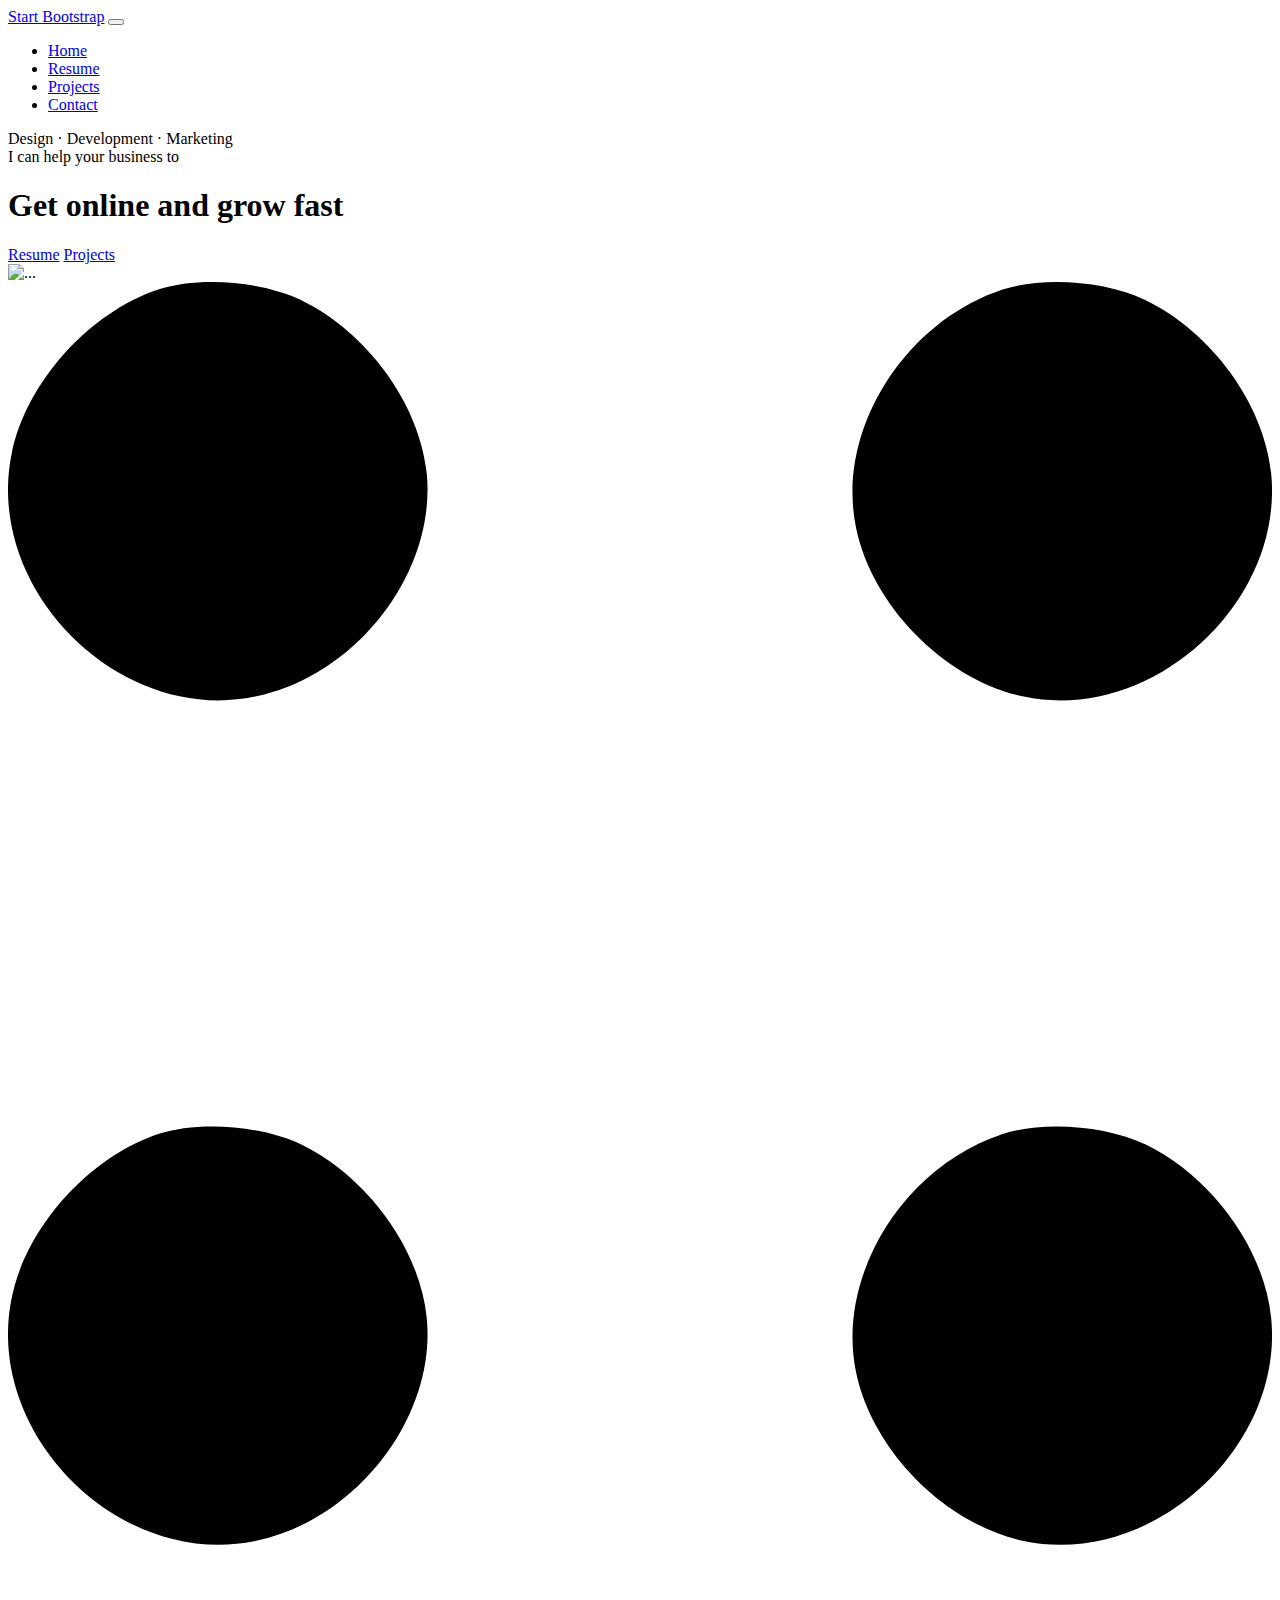
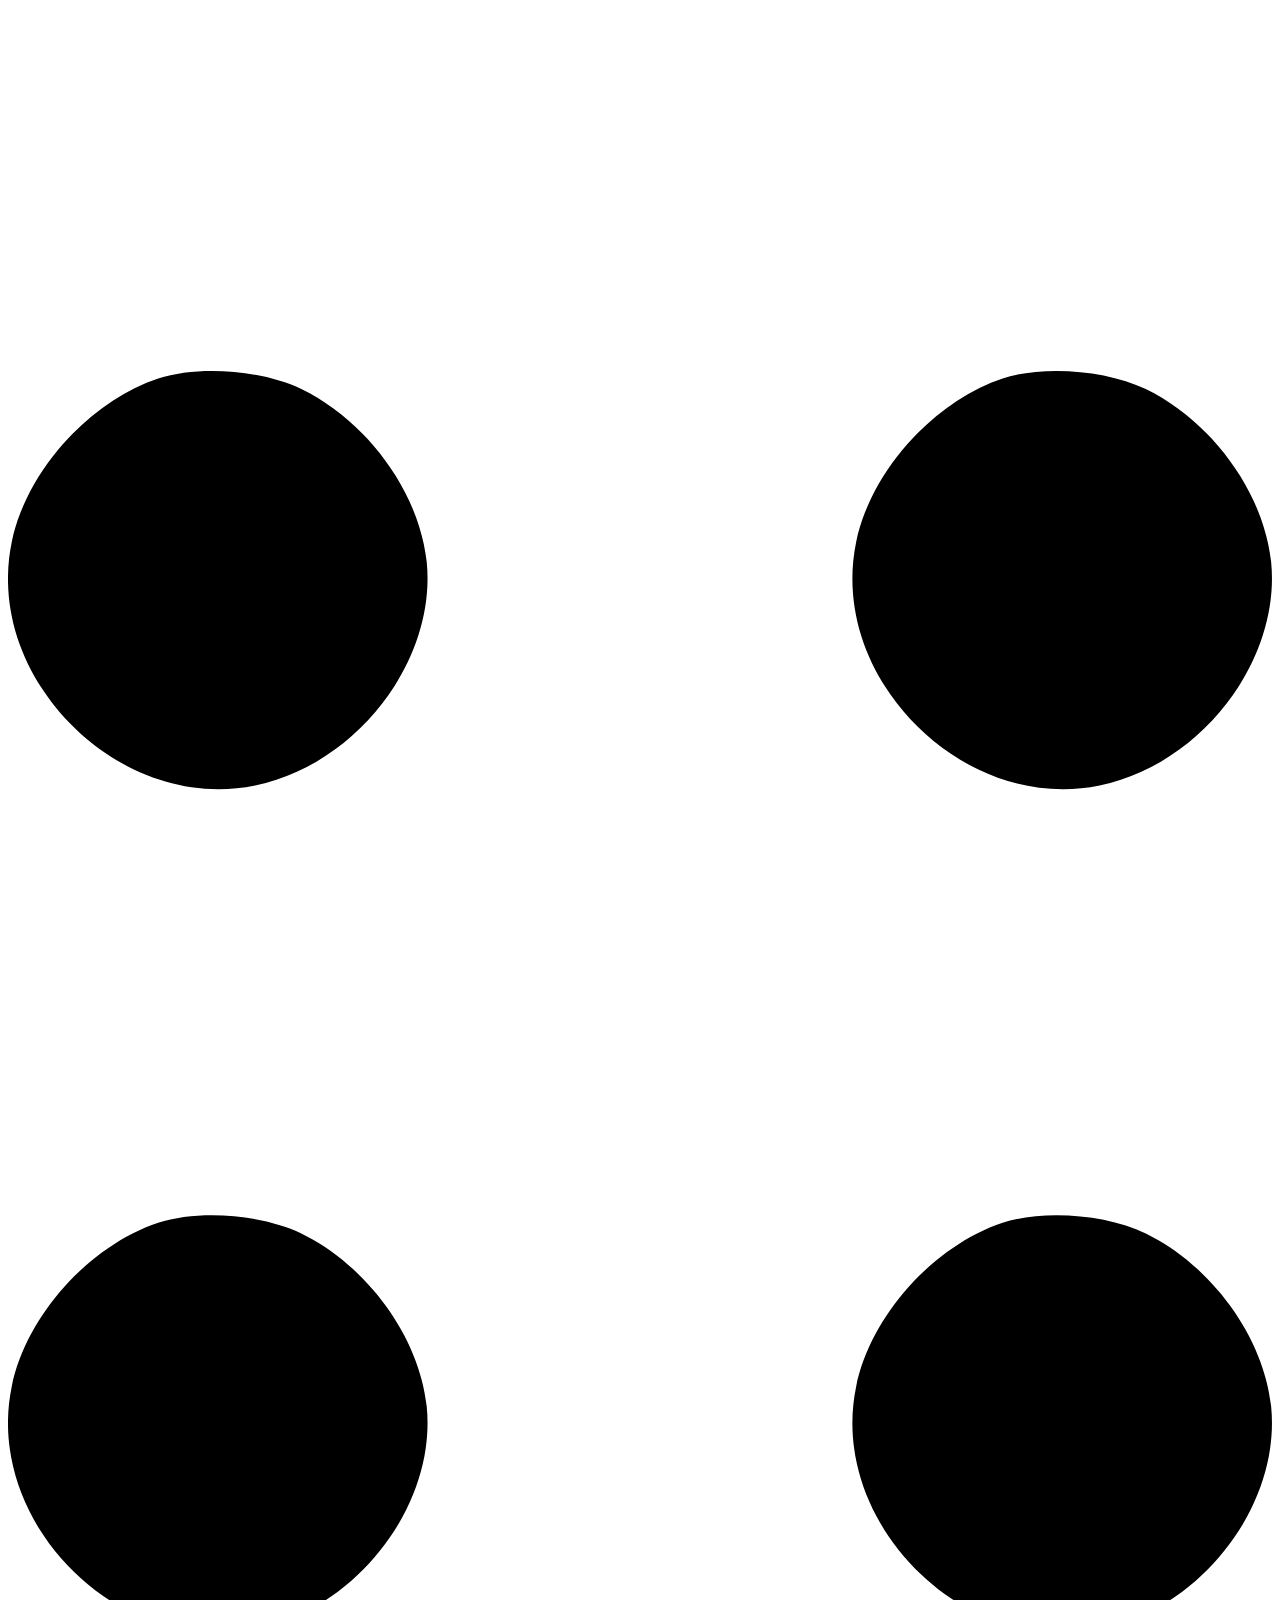
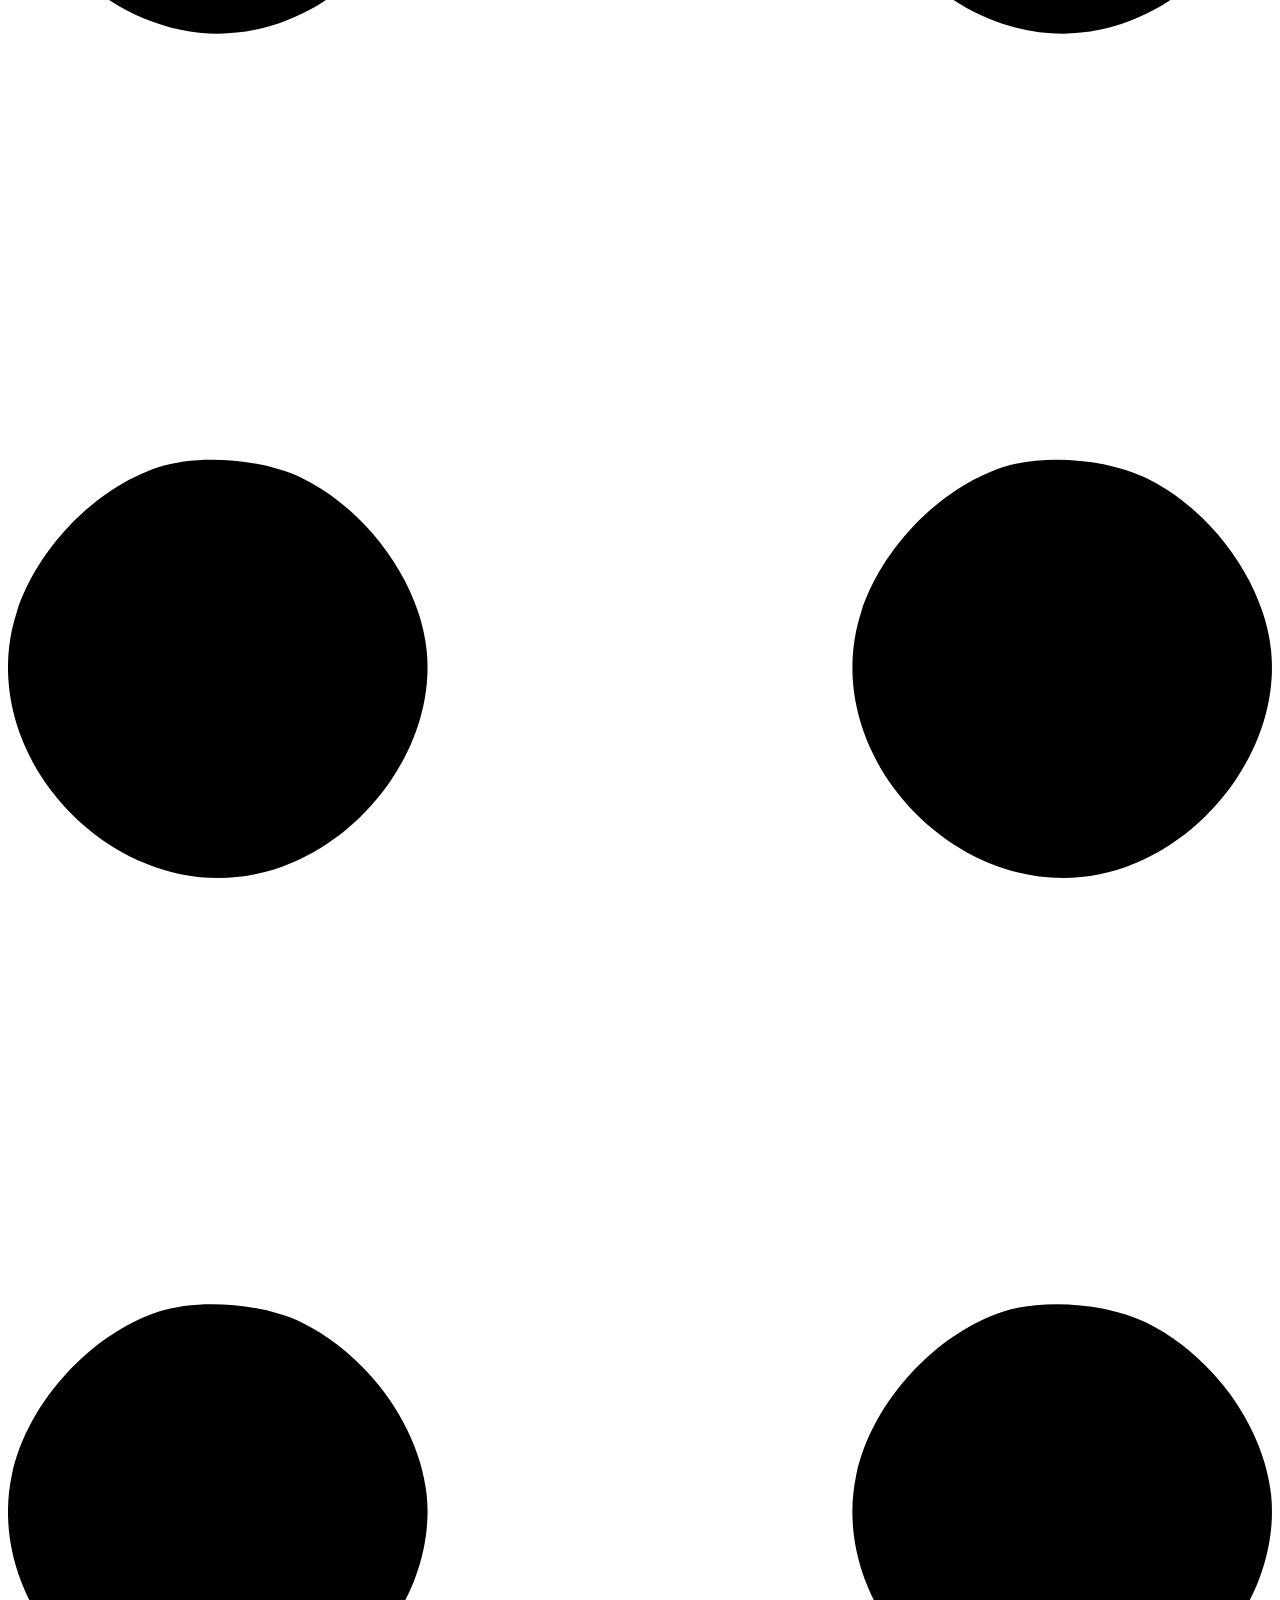
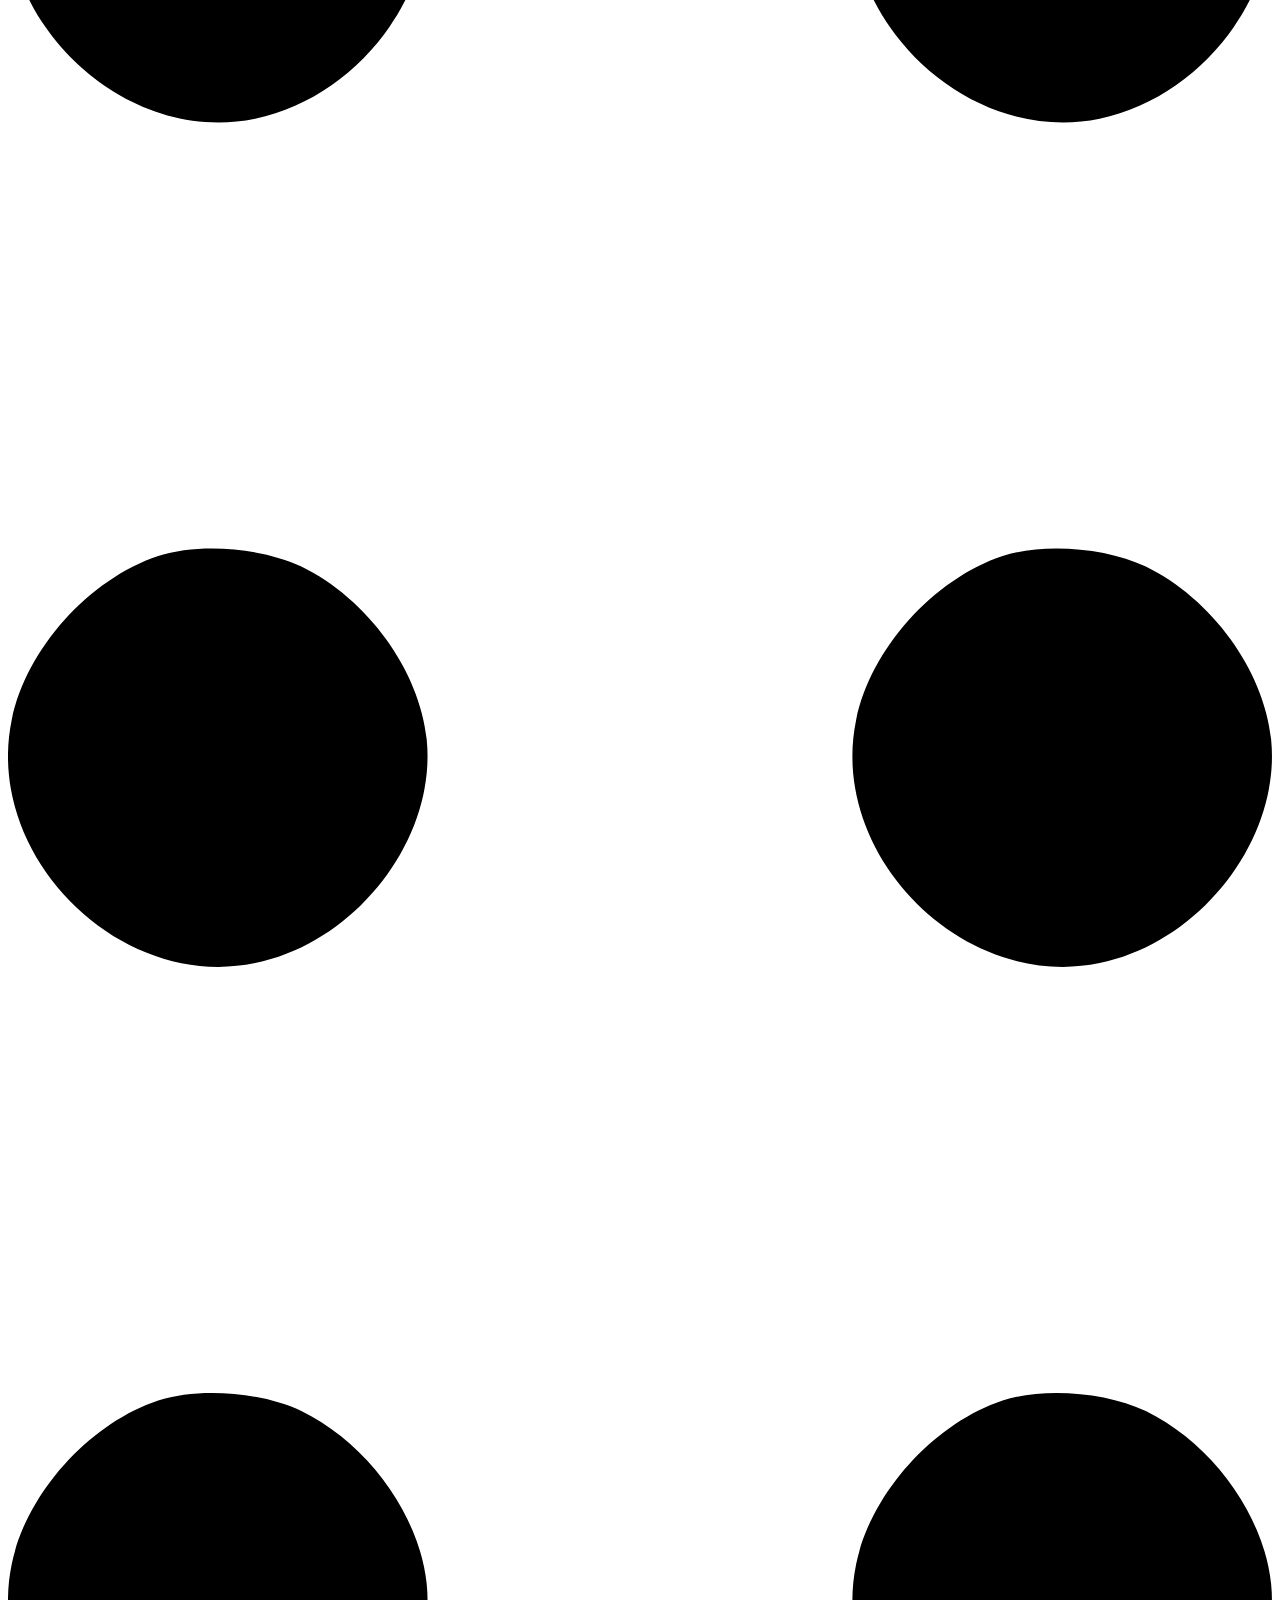
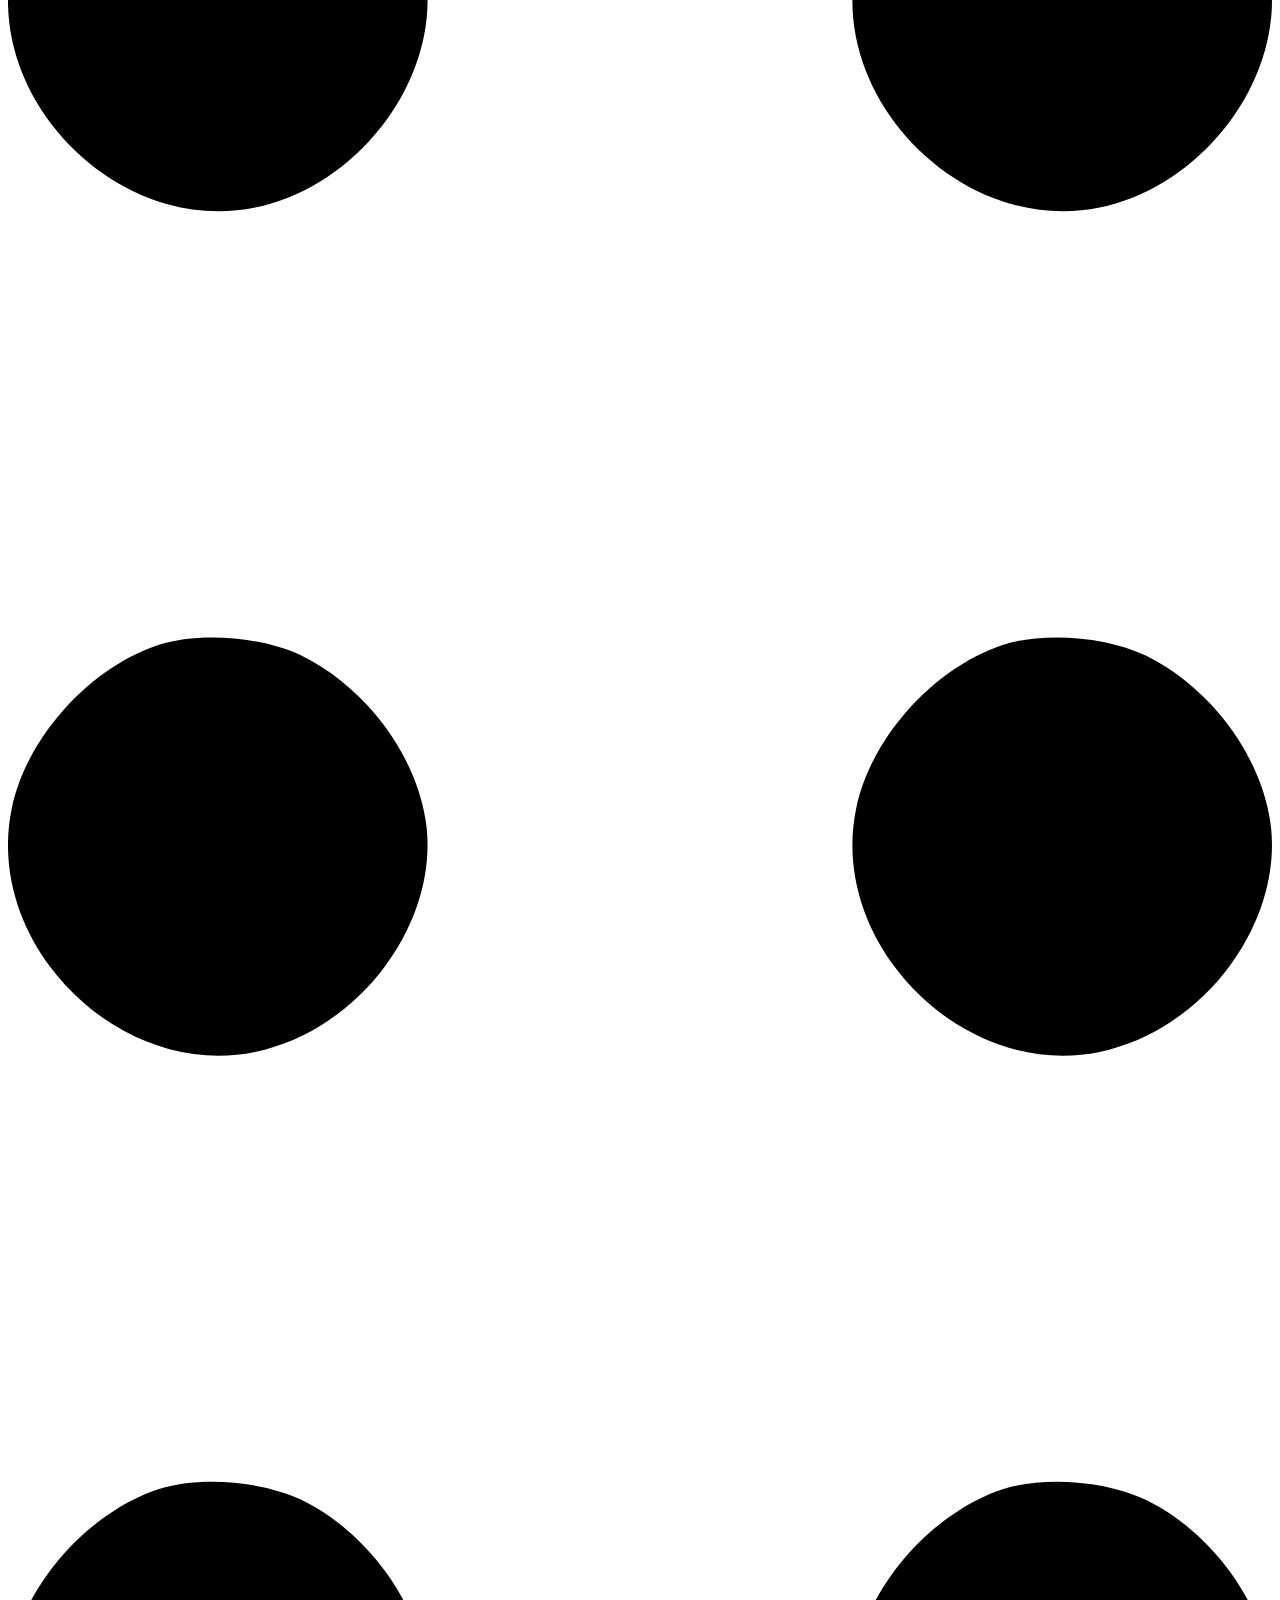
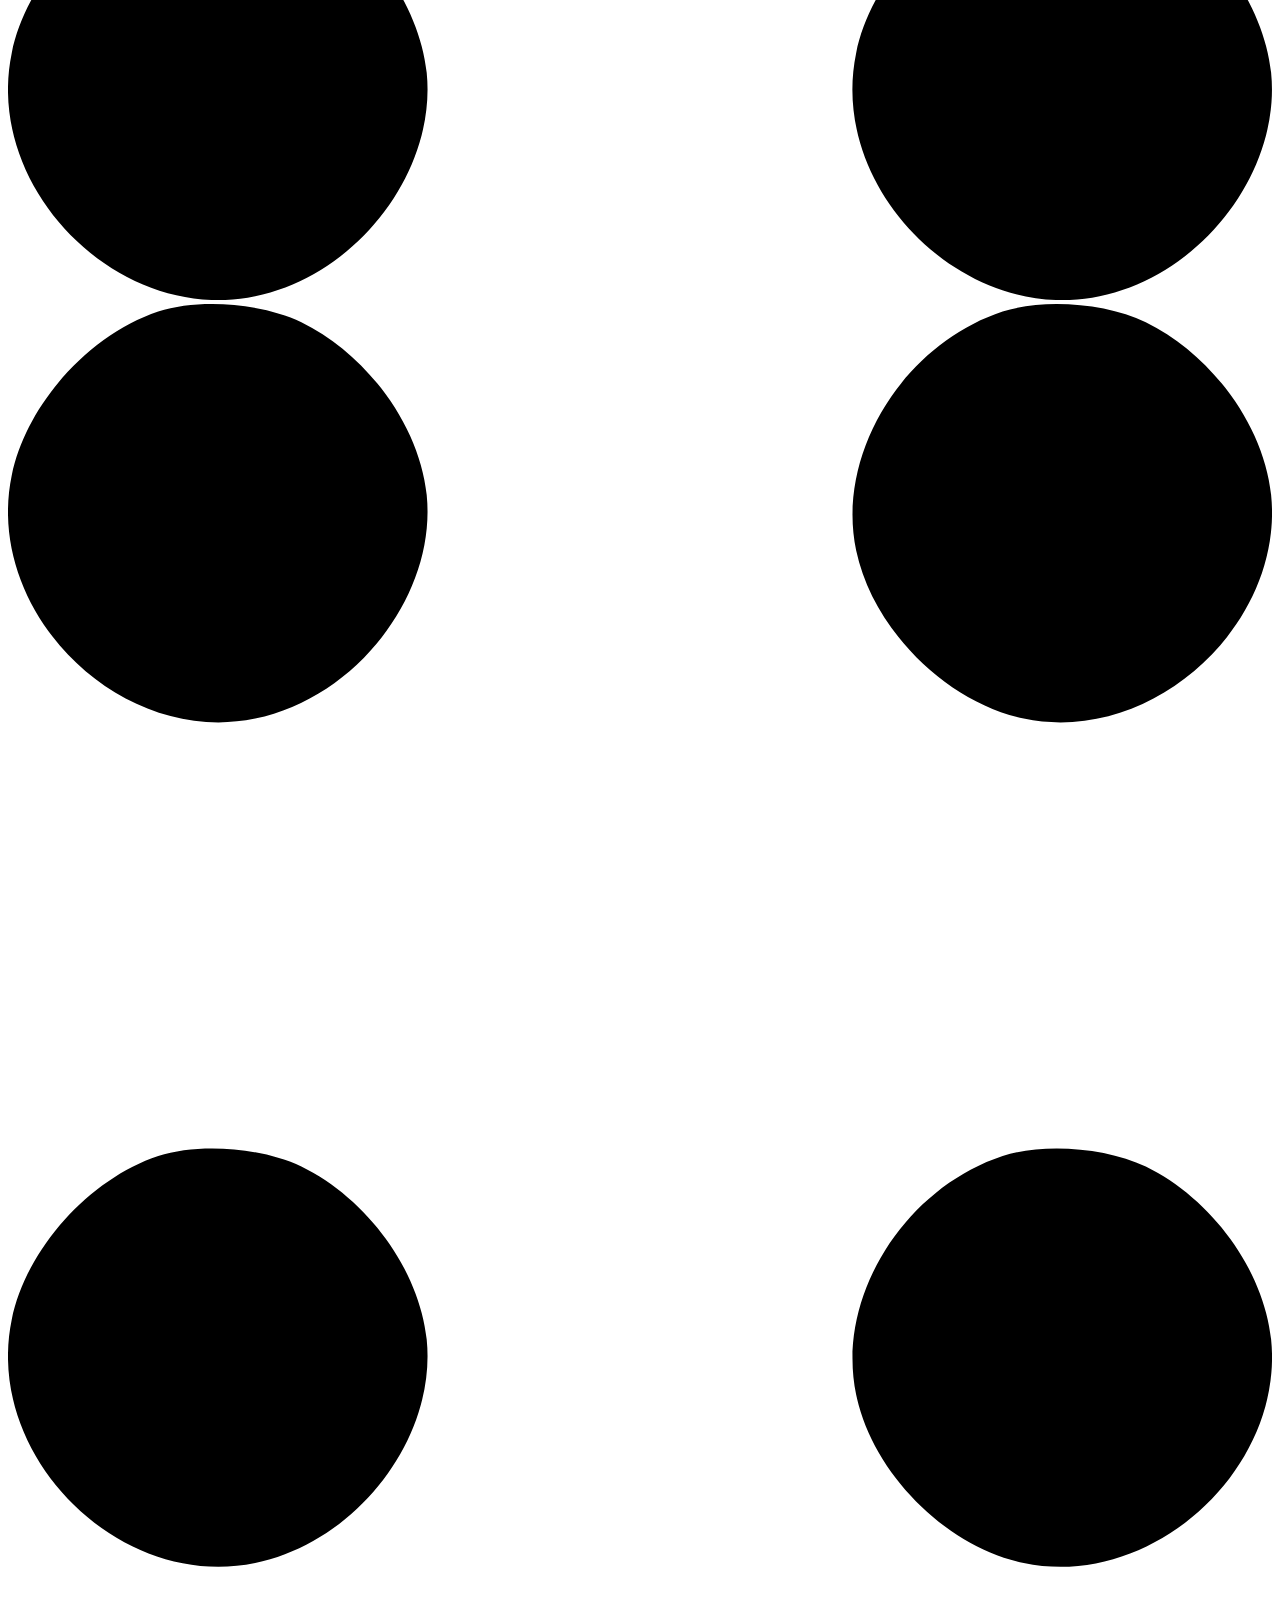
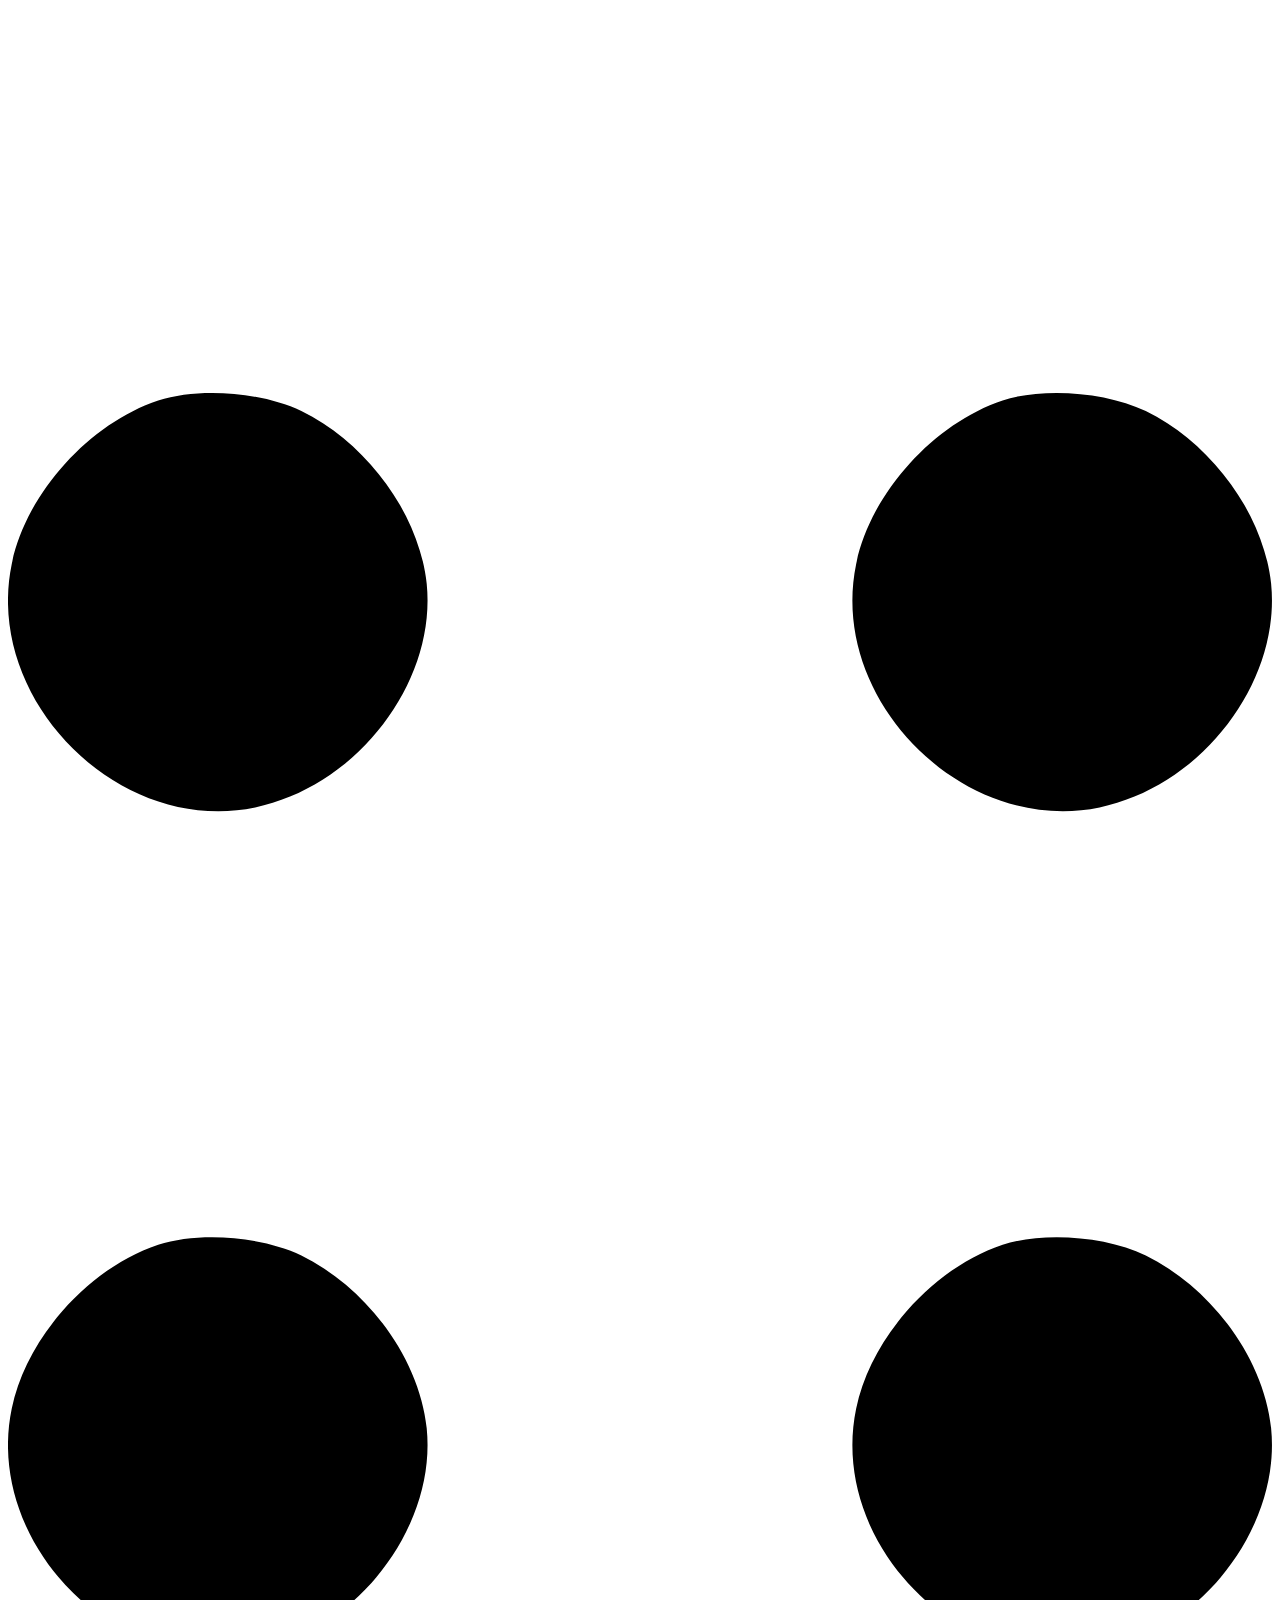
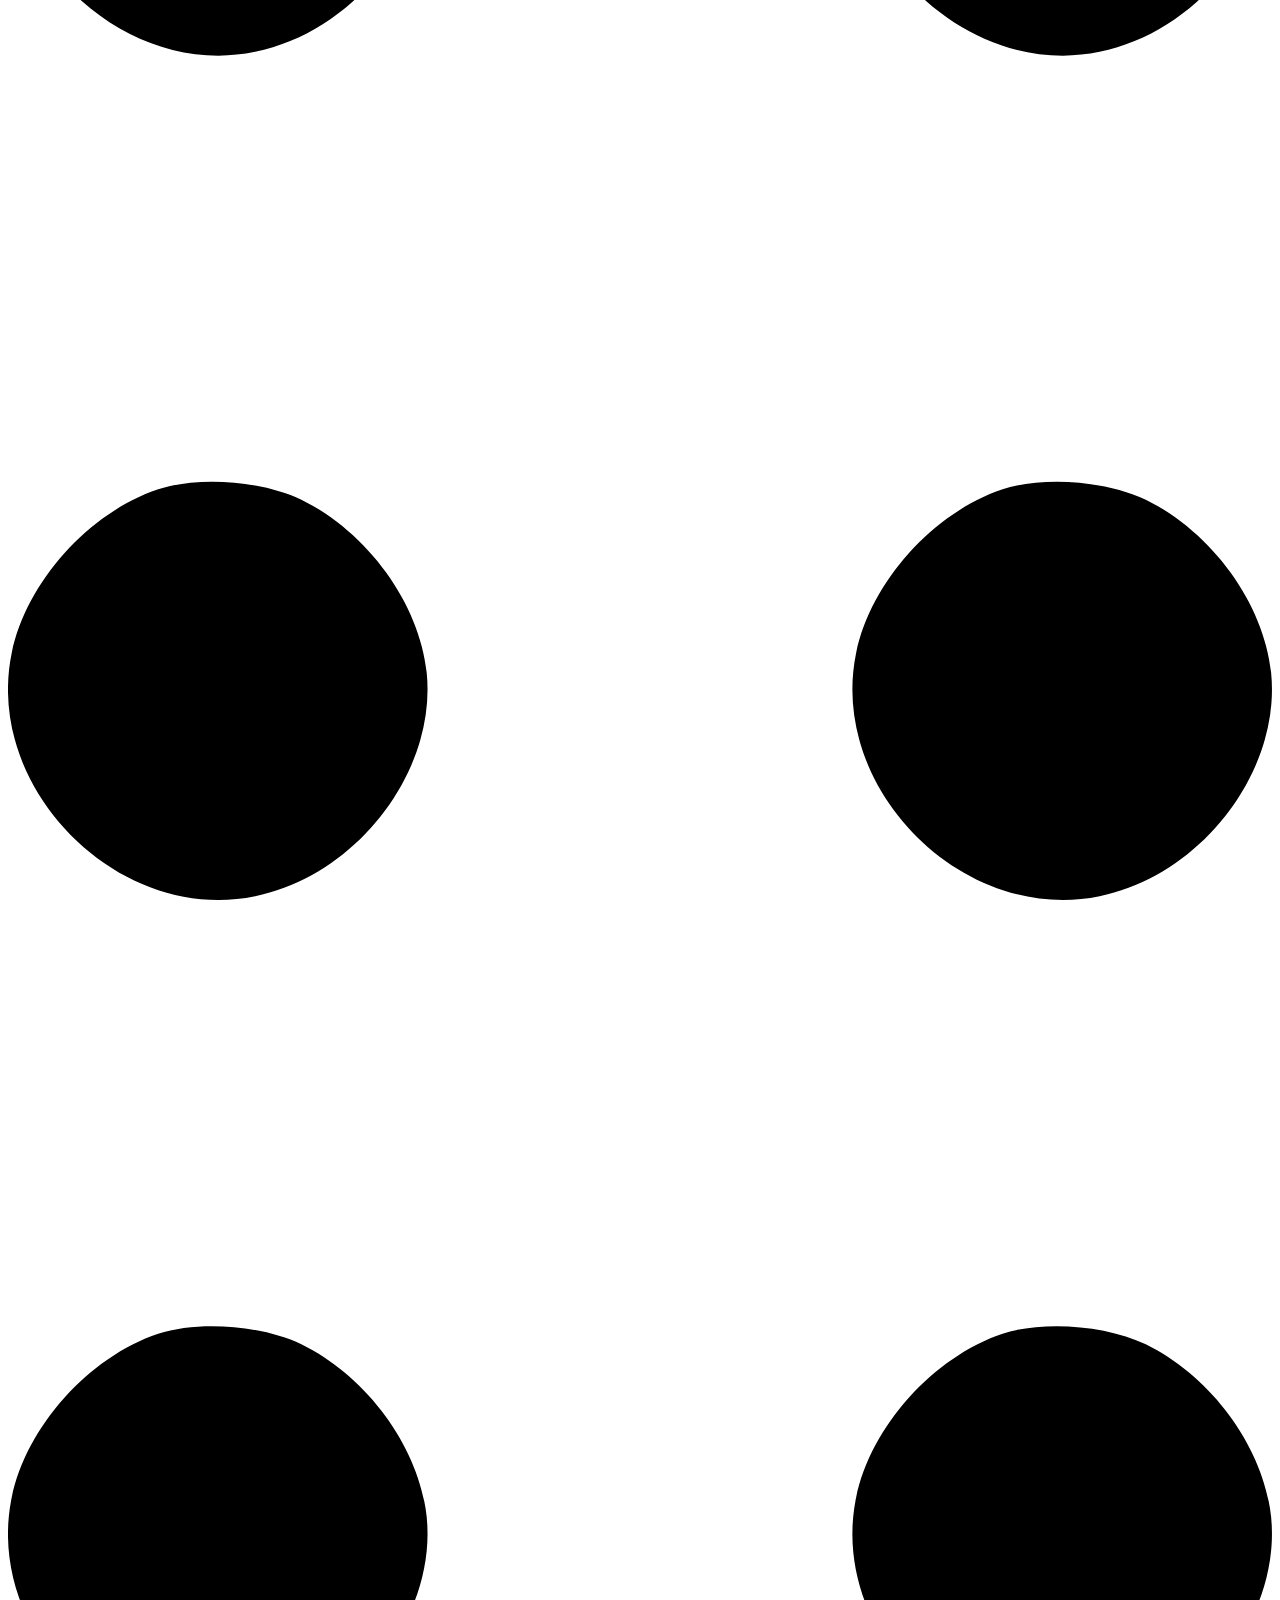
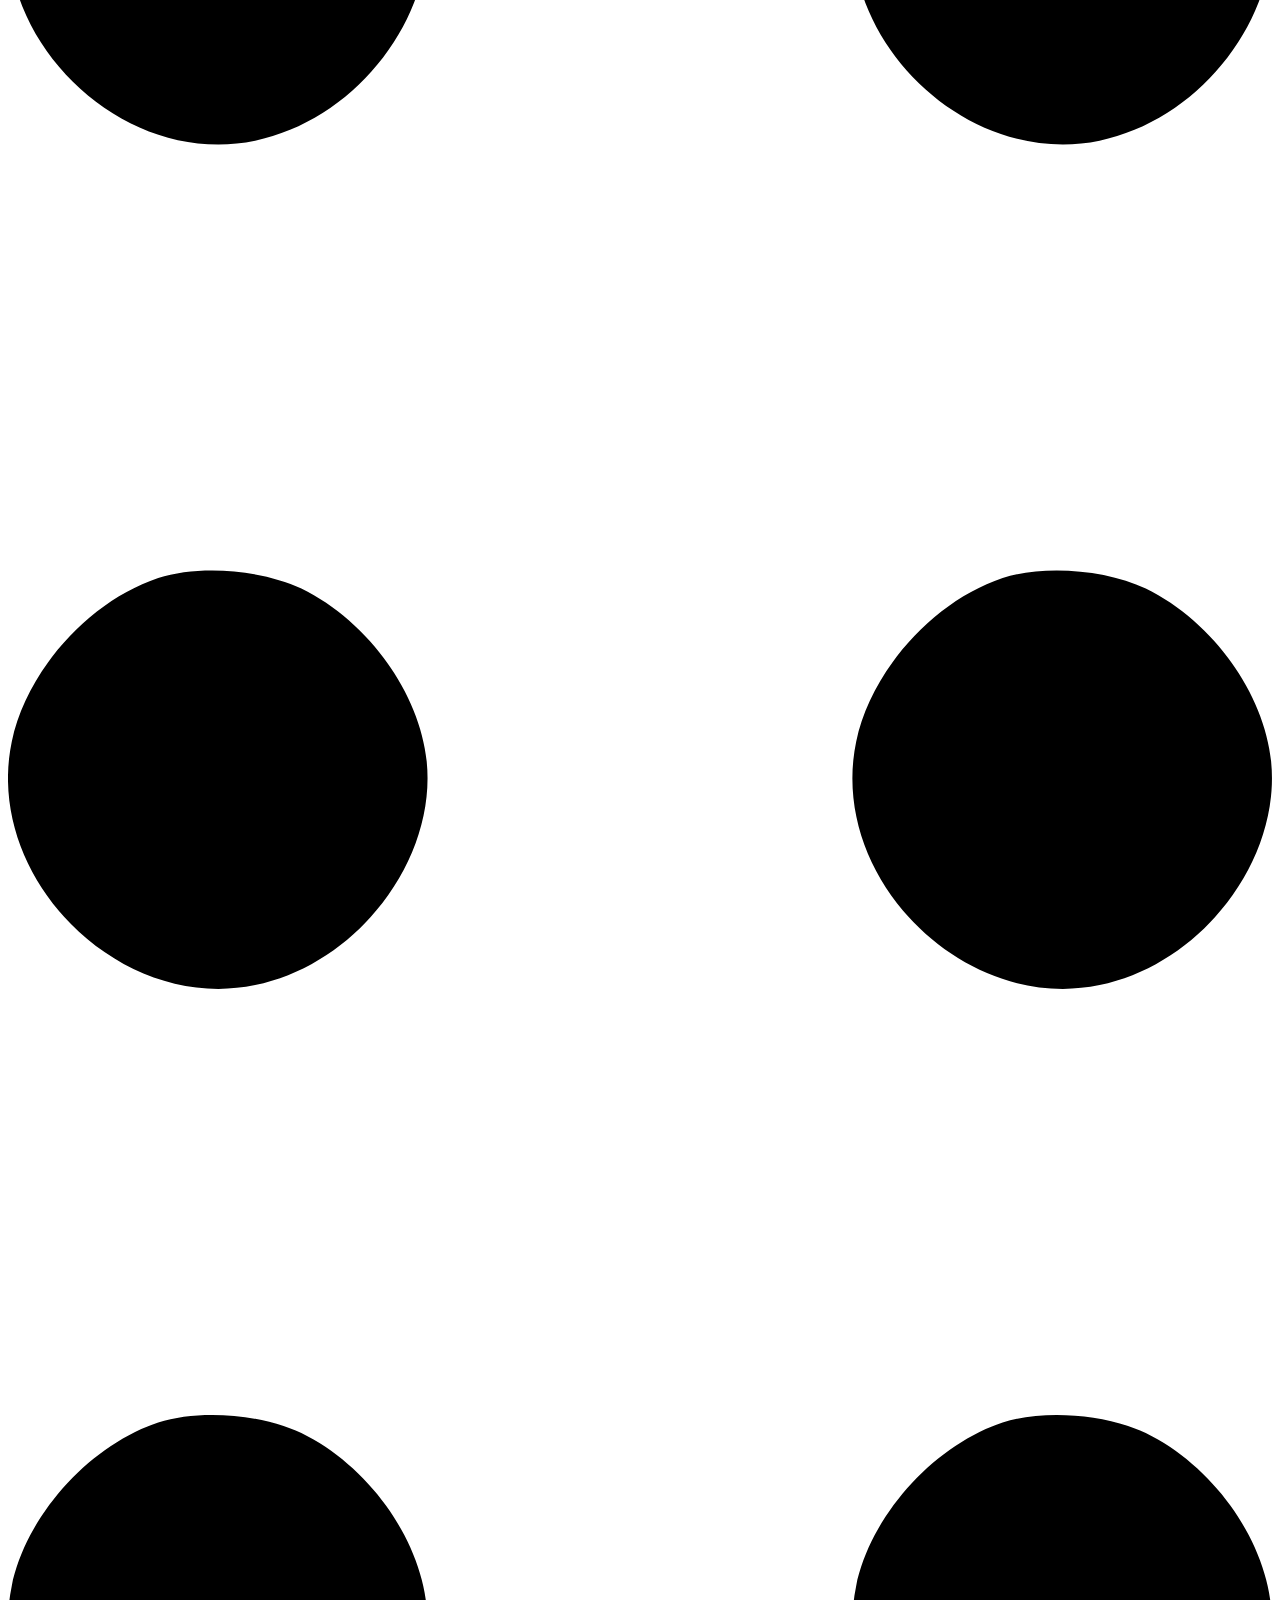
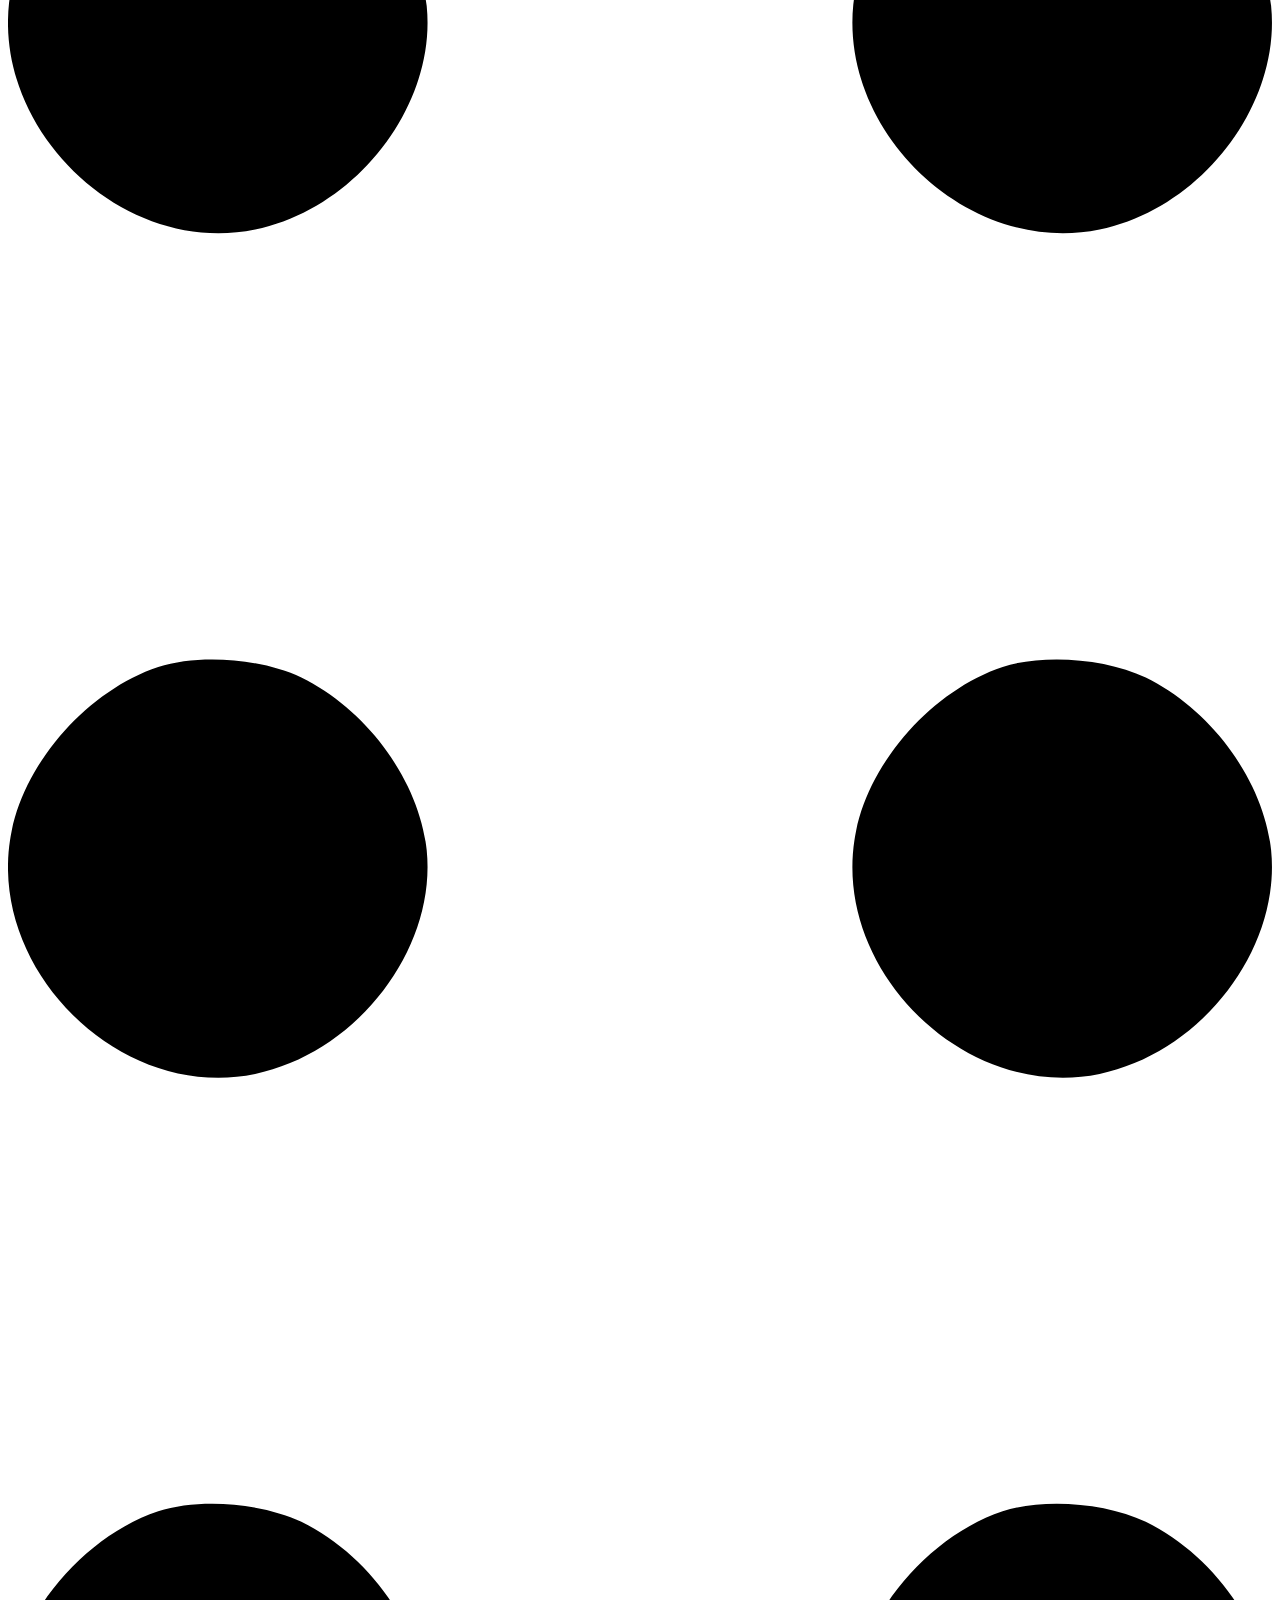
==== src/main/resources/templates/index.html @ b7c42c3f "Created database and logic for User" ====
<!DOCTYPE html>
<html lang="en">
    <head>
        <meta charset="utf-8" />
        <meta name="viewport" content="width=device-width, initial-scale=1, shrink-to-fit=no" />
        <meta name="description" content="" />
        <meta name="author" content="" />
        <title>Personal - Start Bootstrap Theme</title>
        <!-- Favicon-->
        <link rel="icon" type="image/x-icon" href="../../../../../../Downloads/startbootstrap-personal-gh-pages/assets/favicon.ico" />
        <!-- Custom Google font-->
        <link rel="preconnect" href="https://fonts.googleapis.com" />
        <link rel="preconnect" href="https://fonts.gstatic.com" crossorigin />
        <link href="https://fonts.googleapis.com/css2?family=Plus+Jakarta+Sans:wght@100;200;300;400;500;600;700;800;900&amp;display=swap" rel="stylesheet" />
        <!-- Bootstrap icons-->
        <link href="https://cdn.jsdelivr.net/npm/bootstrap-icons@1.8.1/font/bootstrap-icons.css" rel="stylesheet" />
        <!-- Core theme CSS (includes Bootstrap)-->
        <link href="../../../../../../Downloads/startbootstrap-personal-gh-pages/css/styles.css" rel="stylesheet" />
    </head>
    <body class="d-flex flex-column h-100">
        <main class="flex-shrink-0">
            <!-- Navigation-->
            <nav class="navbar navbar-expand-lg navbar-light bg-white py-3">
                <div class="container px-5">
                    <a class="navbar-brand" href="index.html"><span class="fw-bolder text-primary">Start Bootstrap</span></a>
                    <button class="navbar-toggler" type="button" data-bs-toggle="collapse" data-bs-target="#navbarSupportedContent" aria-controls="navbarSupportedContent" aria-expanded="false" aria-label="Toggle navigation"><span class="navbar-toggler-icon"></span></button>
                    <div class="collapse navbar-collapse" id="navbarSupportedContent">
                        <ul class="navbar-nav ms-auto mb-2 mb-lg-0 small fw-bolder">
                            <li class="nav-item"><a class="nav-link" href="index.html">Home</a></li>
                            <li class="nav-item"><a class="nav-link" href="resume.html">Resume</a></li>
                            <li class="nav-item"><a class="nav-link" href="projects.html">Projects</a></li>
                            <li class="nav-item"><a class="nav-link" href="contact.html">Contact</a></li>
                        </ul>
                    </div>
                </div>
            </nav>
            <!-- Header-->
            <header class="py-5">
                <div class="container px-5 pb-5">
                    <div class="row gx-5 align-items-center">
                        <div class="col-xxl-5">
                            <!-- Header text content-->
                            <div class="text-center text-xxl-start">
                                <div class="badge bg-gradient-primary-to-secondary text-white mb-4"><div class="text-uppercase">Design &middot; Development &middot; Marketing</div></div>
                                <div class="fs-3 fw-light text-muted">I can help your business to</div>
                                <h1 class="display-3 fw-bolder mb-5"><span class="text-gradient d-inline">Get online and grow fast</span></h1>
                                <div class="d-grid gap-3 d-sm-flex justify-content-sm-center justify-content-xxl-start mb-3">
                                    <a class="btn btn-primary btn-lg px-5 py-3 me-sm-3 fs-6 fw-bolder" href="resume.html">Resume</a>
                                    <a class="btn btn-outline-dark btn-lg px-5 py-3 fs-6 fw-bolder" href="projects.html">Projects</a>
                                </div>
                            </div>
                        </div>
                        <div class="col-xxl-7">
                            <!-- Header profile picture-->
                            <div class="d-flex justify-content-center mt-5 mt-xxl-0">
                                <div class="profile bg-gradient-primary-to-secondary">
                                    <!-- TIP: For best results, use a photo with a transparent background like the demo example below-->
                                    <!-- Watch a tutorial on how to do this on YouTube (link)-->
                                    <img class="profile-img" src="../../../../../../Downloads/startbootstrap-personal-gh-pages/assets/profile.png" alt="..." />
                                    <div class="dots-1">
                                        <!-- SVG Dots-->
                                        <svg version="1.1" xmlns="http://www.w3.org/2000/svg" xmlns:xlink="http://www.w3.org/1999/xlink" x="0px" y="0px" viewBox="0 0 191.6 1215.4" style="enable-background: new 0 0 191.6 1215.4" xml:space="preserve">
                                            <g transform="translate(0.000000,1280.000000) scale(0.100000,-0.100000)">
                                                <path d="M227.7,12788.6c-105-35-200-141-222-248c-43-206,163-412,369-369c155,32,275,190,260,339c-11,105-90,213-190,262        C383.7,12801.6,289.7,12808.6,227.7,12788.6z"></path>
                                                <path d="M1507.7,12788.6c-151-50-253-216-222-362c25-119,136-230,254-255c194-41,395,142,375,339c-11,105-90,213-190,262        C1663.7,12801.6,1569.7,12808.6,1507.7,12788.6z"></path>
                                                <path d="M227.7,11508.6c-105-35-200-141-222-248c-43-206,163-412,369-369c155,32,275,190,260,339c-11,105-90,213-190,262        C383.7,11521.6,289.7,11528.6,227.7,11508.6z"></path>
                                                <path d="M1507.7,11508.6c-151-50-253-216-222-362c25-119,136-230,254-255c194-41,395,142,375,339c-11,105-90,213-190,262        C1663.7,11521.6,1569.7,11528.6,1507.7,11508.6z"></path>
                                                <path d="M227.7,10228.6c-105-35-200-141-222-248c-43-206,163-412,369-369c155,32,275,190,260,339c-11,105-90,213-190,262        C383.7,10241.6,289.7,10248.6,227.7,10228.6z"></path>
                                                <path d="M1507.7,10228.6c-105-35-200-141-222-248c-43-206,163-412,369-369c155,32,275,190,260,339c-11,105-90,213-190,262        C1663.7,10241.6,1569.7,10248.6,1507.7,10228.6z"></path>
                                                <path d="M227.7,8948.6c-105-35-200-141-222-248c-43-206,163-412,369-369c155,32,275,190,260,339c-11,105-90,213-190,262        C383.7,8961.6,289.7,8968.6,227.7,8948.6z"></path>
                                                <path d="M1507.7,8948.6c-105-35-200-141-222-248c-43-206,163-412,369-369c155,32,275,190,260,339c-11,105-90,213-190,262        C1663.7,8961.6,1569.7,8968.6,1507.7,8948.6z"></path>
                                                <path d="M227.7,7668.6c-105-35-200-141-222-248c-43-206,163-412,369-369c155,32,275,190,260,339c-11,105-90,213-190,262        C383.7,7681.6,289.7,7688.6,227.7,7668.6z"></path>
                                                <path d="M1507.7,7668.6c-105-35-200-141-222-248c-43-206,163-412,369-369c155,32,275,190,260,339c-11,105-90,213-190,262        C1663.7,7681.6,1569.7,7688.6,1507.7,7668.6z"></path>
                                                <path d="M227.7,6388.6c-105-35-200-141-222-248c-43-206,163-412,369-369c155,32,275,190,260,339c-11,105-90,213-190,262        C383.7,6401.6,289.7,6408.6,227.7,6388.6z"></path>
                                                <path d="M1507.7,6388.6c-105-35-200-141-222-248c-43-206,163-412,369-369c155,32,275,190,260,339c-11,105-90,213-190,262        C1663.7,6401.6,1569.7,6408.6,1507.7,6388.6z"></path>
                                                <path d="M227.7,5108.6c-105-35-200-141-222-248c-43-206,163-412,369-369c155,32,275,190,260,339c-11,105-90,213-190,262        C383.7,5121.6,289.7,5128.6,227.7,5108.6z"></path>
                                                <path d="M1507.7,5108.6c-105-35-200-141-222-248c-43-206,163-412,369-369c155,32,275,190,260,339c-11,105-90,213-190,262        C1663.7,5121.6,1569.7,5128.6,1507.7,5108.6z"></path>
                                                <path d="M227.7,3828.6c-105-35-200-141-222-248c-43-206,163-412,369-369c155,32,275,190,260,339c-11,105-90,213-190,262        C383.7,3841.6,289.7,3848.6,227.7,3828.6z"></path>
                                                <path d="M1507.7,3828.6c-105-35-200-141-222-248c-43-206,163-412,369-369c155,32,275,190,260,339c-11,105-90,213-190,262        C1663.7,3841.6,1569.7,3848.6,1507.7,3828.6z"></path>
                                                <path d="M227.7,2548.6c-105-35-200-141-222-248c-43-206,163-412,369-369c155,32,275,190,260,339c-11,105-90,213-190,262        C383.7,2561.6,289.7,2568.6,227.7,2548.6z"></path>
                                                <path d="M1507.7,2548.6c-105-35-200-141-222-248c-43-206,163-412,369-369c155,32,275,190,260,339c-11,105-90,213-190,262        C1663.7,2561.6,1569.7,2568.6,1507.7,2548.6z"></path>
                                                <path d="M227.7,1268.6c-105-35-200-141-222-248c-43-206,163-412,369-369c155,32,275,190,260,339c-11,105-90,213-190,262        C383.7,1281.6,289.7,1288.6,227.7,1268.6z"></path>
                                                <path d="M1507.7,1268.6c-105-35-200-141-222-248c-43-206,163-412,369-369c155,32,275,190,260,339c-11,105-90,213-190,262        C1663.7,1281.6,1569.7,1288.6,1507.7,1268.6z"></path>
                                            </g>
                                        </svg>
                                        <!-- END of SVG dots-->
                                    </div>
                                    <div class="dots-2">
                                        <!-- SVG Dots-->
                                        <svg version="1.1" xmlns="http://www.w3.org/2000/svg" xmlns:xlink="http://www.w3.org/1999/xlink" x="0px" y="0px" viewBox="0 0 191.6 1215.4" style="enable-background: new 0 0 191.6 1215.4" xml:space="preserve">
                                            <g transform="translate(0.000000,1280.000000) scale(0.100000,-0.100000)">
                                                <path d="M227.7,12788.6c-105-35-200-141-222-248c-43-206,163-412,369-369c155,32,275,190,260,339c-11,105-90,213-190,262        C383.7,12801.6,289.7,12808.6,227.7,12788.6z"></path>
                                                <path d="M1507.7,12788.6c-151-50-253-216-222-362c25-119,136-230,254-255c194-41,395,142,375,339c-11,105-90,213-190,262        C1663.7,12801.6,1569.7,12808.6,1507.7,12788.6z"></path>
                                                <path d="M227.7,11508.6c-105-35-200-141-222-248c-43-206,163-412,369-369c155,32,275,190,260,339c-11,105-90,213-190,262        C383.7,11521.6,289.7,11528.6,227.7,11508.6z"></path>
                                                <path d="M1507.7,11508.6c-151-50-253-216-222-362c25-119,136-230,254-255c194-41,395,142,375,339c-11,105-90,213-190,262        C1663.7,11521.6,1569.7,11528.6,1507.7,11508.6z"></path>
                                                <path d="M227.7,10228.6c-105-35-200-141-222-248c-43-206,163-412,369-369c155,32,275,190,260,339c-11,105-90,213-190,262        C383.7,10241.6,289.7,10248.6,227.7,10228.6z"></path>
                                                <path d="M1507.7,10228.6c-105-35-200-141-222-248c-43-206,163-412,369-369c155,32,275,190,260,339c-11,105-90,213-190,262        C1663.7,10241.6,1569.7,10248.6,1507.7,10228.6z"></path>
                                                <path d="M227.7,8948.6c-105-35-200-141-222-248c-43-206,163-412,369-369c155,32,275,190,260,339c-11,105-90,213-190,262        C383.7,8961.6,289.7,8968.6,227.7,8948.6z"></path>
                                                <path d="M1507.7,8948.6c-105-35-200-141-222-248c-43-206,163-412,369-369c155,32,275,190,260,339c-11,105-90,213-190,262        C1663.7,8961.6,1569.7,8968.6,1507.7,8948.6z"></path>
                                                <path d="M227.7,7668.6c-105-35-200-141-222-248c-43-206,163-412,369-369c155,32,275,190,260,339c-11,105-90,213-190,262        C383.7,7681.6,289.7,7688.6,227.7,7668.6z"></path>
                                                <path d="M1507.7,7668.6c-105-35-200-141-222-248c-43-206,163-412,369-369c155,32,275,190,260,339c-11,105-90,213-190,262        C1663.7,7681.6,1569.7,7688.6,1507.7,7668.6z"></path>
                                                <path d="M227.7,6388.6c-105-35-200-141-222-248c-43-206,163-412,369-369c155,32,275,190,260,339c-11,105-90,213-190,262        C383.7,6401.6,289.7,6408.6,227.7,6388.6z"></path>
                                                <path d="M1507.7,6388.6c-105-35-200-141-222-248c-43-206,163-412,369-369c155,32,275,190,260,339c-11,105-90,213-190,262        C1663.7,6401.6,1569.7,6408.6,1507.7,6388.6z"></path>
                                                <path d="M227.7,5108.6c-105-35-200-141-222-248c-43-206,163-412,369-369c155,32,275,190,260,339c-11,105-90,213-190,262        C383.7,5121.6,289.7,5128.6,227.7,5108.6z"></path>
                                                <path d="M1507.7,5108.6c-105-35-200-141-222-248c-43-206,163-412,369-369c155,32,275,190,260,339c-11,105-90,213-190,262        C1663.7,5121.6,1569.7,5128.6,1507.7,5108.6z"></path>
                                                <path d="M227.7,3828.6c-105-35-200-141-222-248c-43-206,163-412,369-369c155,32,275,190,260,339c-11,105-90,213-190,262        C383.7,3841.6,289.7,3848.6,227.7,3828.6z"></path>
                                                <path d="M1507.7,3828.6c-105-35-200-141-222-248c-43-206,163-412,369-369c155,32,275,190,260,339c-11,105-90,213-190,262        C1663.7,3841.6,1569.7,3848.6,1507.7,3828.6z"></path>
                                                <path d="M227.7,2548.6c-105-35-200-141-222-248c-43-206,163-412,369-369c155,32,275,190,260,339c-11,105-90,213-190,262        C383.7,2561.6,289.7,2568.6,227.7,2548.6z"></path>
                                                <path d="M1507.7,2548.6c-105-35-200-141-222-248c-43-206,163-412,369-369c155,32,275,190,260,339c-11,105-90,213-190,262        C1663.7,2561.6,1569.7,2568.6,1507.7,2548.6z"></path>
                                                <path d="M227.7,1268.6c-105-35-200-141-222-248c-43-206,163-412,369-369c155,32,275,190,260,339c-11,105-90,213-190,262        C383.7,1281.6,289.7,1288.6,227.7,1268.6z"></path>
                                                <path d="M1507.7,1268.6c-105-35-200-141-222-248c-43-206,163-412,369-369c155,32,275,190,260,339c-11,105-90,213-190,262        C1663.7,1281.6,1569.7,1288.6,1507.7,1268.6z"></path>
                                            </g>
                                        </svg>
                                        <!-- END of SVG dots-->
                                    </div>
                                    <div class="dots-3">
                                        <!-- SVG Dots-->
                                        <svg version="1.1" xmlns="http://www.w3.org/2000/svg" xmlns:xlink="http://www.w3.org/1999/xlink" x="0px" y="0px" viewBox="0 0 191.6 1215.4" style="enable-background: new 0 0 191.6 1215.4" xml:space="preserve">
                                            <g transform="translate(0.000000,1280.000000) scale(0.100000,-0.100000)">
                                                <path d="M227.7,12788.6c-105-35-200-141-222-248c-43-206,163-412,369-369c155,32,275,190,260,339c-11,105-90,213-190,262        C383.7,12801.6,289.7,12808.6,227.7,12788.6z"></path>
                                                <path d="M1507.7,12788.6c-151-50-253-216-222-362c25-119,136-230,254-255c194-41,395,142,375,339c-11,105-90,213-190,262        C1663.7,12801.6,1569.7,12808.6,1507.7,12788.6z"></path>
                                                <path d="M227.7,11508.6c-105-35-200-141-222-248c-43-206,163-412,369-369c155,32,275,190,260,339c-11,105-90,213-190,262        C383.7,11521.6,289.7,11528.6,227.7,11508.6z"></path>
                                                <path d="M1507.7,11508.6c-151-50-253-216-222-362c25-119,136-230,254-255c194-41,395,142,375,339c-11,105-90,213-190,262        C1663.7,11521.6,1569.7,11528.6,1507.7,11508.6z"></path>
                                                <path d="M227.7,10228.6c-105-35-200-141-222-248c-43-206,163-412,369-369c155,32,275,190,260,339c-11,105-90,213-190,262        C383.7,10241.6,289.7,10248.6,227.7,10228.6z"></path>
                                                <path d="M1507.7,10228.6c-105-35-200-141-222-248c-43-206,163-412,369-369c155,32,275,190,260,339c-11,105-90,213-190,262        C1663.7,10241.6,1569.7,10248.6,1507.7,10228.6z"></path>
                                                <path d="M227.7,8948.6c-105-35-200-141-222-248c-43-206,163-412,369-369c155,32,275,190,260,339c-11,105-90,213-190,262        C383.7,8961.6,289.7,8968.6,227.7,8948.6z"></path>
                                                <path d="M1507.7,8948.6c-105-35-200-141-222-248c-43-206,163-412,369-369c155,32,275,190,260,339c-11,105-90,213-190,262        C1663.7,8961.6,1569.7,8968.6,1507.7,8948.6z"></path>
                                                <path d="M227.7,7668.6c-105-35-200-141-222-248c-43-206,163-412,369-369c155,32,275,190,260,339c-11,105-90,213-190,262        C383.7,7681.6,289.7,7688.6,227.7,7668.6z"></path>
                                                <path d="M1507.7,7668.6c-105-35-200-141-222-248c-43-206,163-412,369-369c155,32,275,190,260,339c-11,105-90,213-190,262        C1663.7,7681.6,1569.7,7688.6,1507.7,7668.6z"></path>
                                                <path d="M227.7,6388.6c-105-35-200-141-222-248c-43-206,163-412,369-369c155,32,275,190,260,339c-11,105-90,213-190,262        C383.7,6401.6,289.7,6408.6,227.7,6388.6z"></path>
                                                <path d="M1507.7,6388.6c-105-35-200-141-222-248c-43-206,163-412,369-369c155,32,275,190,260,339c-11,105-90,213-190,262        C1663.7,6401.6,1569.7,6408.6,1507.7,6388.6z"></path>
                                                <path d="M227.7,5108.6c-105-35-200-141-222-248c-43-206,163-412,369-369c155,32,275,190,260,339c-11,105-90,213-190,262        C383.7,5121.6,289.7,5128.6,227.7,5108.6z"></path>
                                                <path d="M1507.7,5108.6c-105-35-200-141-222-248c-43-206,163-412,369-369c155,32,275,190,260,339c-11,105-90,213-190,262        C1663.7,5121.6,1569.7,5128.6,1507.7,5108.6z"></path>
                                                <path d="M227.7,3828.6c-105-35-200-141-222-248c-43-206,163-412,369-369c155,32,275,190,260,339c-11,105-90,213-190,262        C383.7,3841.6,289.7,3848.6,227.7,3828.6z"></path>
                                                <path d="M1507.7,3828.6c-105-35-200-141-222-248c-43-206,163-412,369-369c155,32,275,190,260,339c-11,105-90,213-190,262        C1663.7,3841.6,1569.7,3848.6,1507.7,3828.6z"></path>
                                                <path d="M227.7,2548.6c-105-35-200-141-222-248c-43-206,163-412,369-369c155,32,275,190,260,339c-11,105-90,213-190,262        C383.7,2561.6,289.7,2568.6,227.7,2548.6z"></path>
                                                <path d="M1507.7,2548.6c-105-35-200-141-222-248c-43-206,163-412,369-369c155,32,275,190,260,339c-11,105-90,213-190,262        C1663.7,2561.6,1569.7,2568.6,1507.7,2548.6z"></path>
                                                <path d="M227.7,1268.6c-105-35-200-141-222-248c-43-206,163-412,369-369c155,32,275,190,260,339c-11,105-90,213-190,262        C383.7,1281.6,289.7,1288.6,227.7,1268.6z"></path>
                                                <path d="M1507.7,1268.6c-105-35-200-141-222-248c-43-206,163-412,369-369c155,32,275,190,260,339c-11,105-90,213-190,262        C1663.7,1281.6,1569.7,1288.6,1507.7,1268.6z"></path>
                                            </g>
                                        </svg>
                                        <!-- END of SVG dots-->
                                    </div>
                                    <div class="dots-4">
                                        <!-- SVG Dots-->
                                        <svg version="1.1" xmlns="http://www.w3.org/2000/svg" xmlns:xlink="http://www.w3.org/1999/xlink" x="0px" y="0px" viewBox="0 0 191.6 1215.4" style="enable-background: new 0 0 191.6 1215.4" xml:space="preserve">
                                            <g transform="translate(0.000000,1280.000000) scale(0.100000,-0.100000)">
                                                <path d="M227.7,12788.6c-105-35-200-141-222-248c-43-206,163-412,369-369c155,32,275,190,260,339c-11,105-90,213-190,262        C383.7,12801.6,289.7,12808.6,227.7,12788.6z"></path>
                                                <path d="M1507.7,12788.6c-151-50-253-216-222-362c25-119,136-230,254-255c194-41,395,142,375,339c-11,105-90,213-190,262        C1663.7,12801.6,1569.7,12808.6,1507.7,12788.6z"></path>
                                                <path d="M227.7,11508.6c-105-35-200-141-222-248c-43-206,163-412,369-369c155,32,275,190,260,339c-11,105-90,213-190,262        C383.7,11521.6,289.7,11528.6,227.7,11508.6z"></path>
                                                <path d="M1507.7,11508.6c-151-50-253-216-222-362c25-119,136-230,254-255c194-41,395,142,375,339c-11,105-90,213-190,262        C1663.7,11521.6,1569.7,11528.6,1507.7,11508.6z"></path>
                                                <path d="M227.7,10228.6c-105-35-200-141-222-248c-43-206,163-412,369-369c155,32,275,190,260,339c-11,105-90,213-190,262        C383.7,10241.6,289.7,10248.6,227.7,10228.6z"></path>
                                                <path d="M1507.7,10228.6c-105-35-200-141-222-248c-43-206,163-412,369-369c155,32,275,190,260,339c-11,105-90,213-190,262        C1663.7,10241.6,1569.7,10248.6,1507.7,10228.6z"></path>
                                                <path d="M227.7,8948.6c-105-35-200-141-222-248c-43-206,163-412,369-369c155,32,275,190,260,339c-11,105-90,213-190,262        C383.7,8961.6,289.7,8968.6,227.7,8948.6z"></path>
                                                <path d="M1507.7,8948.6c-105-35-200-141-222-248c-43-206,163-412,369-369c155,32,275,190,260,339c-11,105-90,213-190,262        C1663.7,8961.6,1569.7,8968.6,1507.7,8948.6z"></path>
                                                <path d="M227.7,7668.6c-105-35-200-141-222-248c-43-206,163-412,369-369c155,32,275,190,260,339c-11,105-90,213-190,262        C383.7,7681.6,289.7,7688.6,227.7,7668.6z"></path>
                                                <path d="M1507.7,7668.6c-105-35-200-141-222-248c-43-206,163-412,369-369c155,32,275,190,260,339c-11,105-90,213-190,262        C1663.7,7681.6,1569.7,7688.6,1507.7,7668.6z"></path>
                                                <path d="M227.7,6388.6c-105-35-200-141-222-248c-43-206,163-412,369-369c155,32,275,190,260,339c-11,105-90,213-190,262        C383.7,6401.6,289.7,6408.6,227.7,6388.6z"></path>
                                                <path d="M1507.7,6388.6c-105-35-200-141-222-248c-43-206,163-412,369-369c155,32,275,190,260,339c-11,105-90,213-190,262        C1663.7,6401.6,1569.7,6408.6,1507.7,6388.6z"></path>
                                                <path d="M227.7,5108.6c-105-35-200-141-222-248c-43-206,163-412,369-369c155,32,275,190,260,339c-11,105-90,213-190,262        C383.7,5121.6,289.7,5128.6,227.7,5108.6z"></path>
                                                <path d="M1507.7,5108.6c-105-35-200-141-222-248c-43-206,163-412,369-369c155,32,275,190,260,339c-11,105-90,213-190,262        C1663.7,5121.6,1569.7,5128.6,1507.7,5108.6z"></path>
                                                <path d="M227.7,3828.6c-105-35-200-141-222-248c-43-206,163-412,369-369c155,32,275,190,260,339c-11,105-90,213-190,262        C383.7,3841.6,289.7,3848.6,227.7,3828.6z"></path>
                                                <path d="M1507.7,3828.6c-105-35-200-141-222-248c-43-206,163-412,369-369c155,32,275,190,260,339c-11,105-90,213-190,262        C1663.7,3841.6,1569.7,3848.6,1507.7,3828.6z"></path>
                                                <path d="M227.7,2548.6c-105-35-200-141-222-248c-43-206,163-412,369-369c155,32,275,190,260,339c-11,105-90,213-190,262        C383.7,2561.6,289.7,2568.6,227.7,2548.6z"></path>
                                                <path d="M1507.7,2548.6c-105-35-200-141-222-248c-43-206,163-412,369-369c155,32,275,190,260,339c-11,105-90,213-190,262        C1663.7,2561.6,1569.7,2568.6,1507.7,2548.6z"></path>
                                                <path d="M227.7,1268.6c-105-35-200-141-222-248c-43-206,163-412,369-369c155,32,275,190,260,339c-11,105-90,213-190,262        C383.7,1281.6,289.7,1288.6,227.7,1268.6z"></path>
                                                <path d="M1507.7,1268.6c-105-35-200-141-222-248c-43-206,163-412,369-369c155,32,275,190,260,339c-11,105-90,213-190,262        C1663.7,1281.6,1569.7,1288.6,1507.7,1268.6z"></path>
                                            </g>
                                        </svg>
                                        <!-- END of SVG dots-->
                                    </div>
                                </div>
                            </div>
                        </div>
                    </div>
                </div>
            </header>
            <!-- About Section-->
            <section class="bg-light py-5">
                <div class="container px-5">
                    <div class="row gx-5 justify-content-center">
                        <div class="col-xxl-8">
                            <div class="text-center my-5">
                                <h2 class="display-5 fw-bolder"><span class="text-gradient d-inline">About Me</span></h2>
                                <p class="lead fw-light mb-4">My name is Start Bootstrap and I help brands grow.</p>
                                <p class="text-muted">Lorem ipsum dolor sit amet, consectetur adipisicing elit. Fugit dolorum itaque qui unde quisquam consequatur autem. Eveniet quasi nobis aliquid cumque officiis sed rem iure ipsa! Praesentium ratione atque dolorem?</p>
                                <div class="d-flex justify-content-center fs-2 gap-4">
                                    <a class="text-gradient" href="#!"><i class="bi bi-twitter"></i></a>
                                    <a class="text-gradient" href="#!"><i class="bi bi-linkedin"></i></a>
                                    <a class="text-gradient" href="#!"><i class="bi bi-github"></i></a>
                                </div>
                            </div>
                        </div>
                    </div>
                </div>
            </section>
        </main>
        <!-- Footer-->
        <footer class="bg-white py-4 mt-auto">
            <div class="container px-5">
                <div class="row align-items-center justify-content-between flex-column flex-sm-row">
                    <div class="col-auto"><div class="small m-0">Copyright &copy; Your Website 2023</div></div>
                    <div class="col-auto">
                        <a class="small" href="#!">Privacy</a>
                        <span class="mx-1">&middot;</span>
                        <a class="small" href="#!">Terms</a>
                        <span class="mx-1">&middot;</span>
                        <a class="small" href="#!">Contact</a>
                    </div>
                </div>
            </div>
        </footer>
        <!-- Bootstrap core JS-->
        <script src="https://cdn.jsdelivr.net/npm/bootstrap@5.2.3/dist/js/bootstrap.bundle.min.js"></script>
        <!-- Core theme JS-->
        <script src="../../../../../../Downloads/startbootstrap-personal-gh-pages/js/scripts.js"></script>
    </body>
</html>
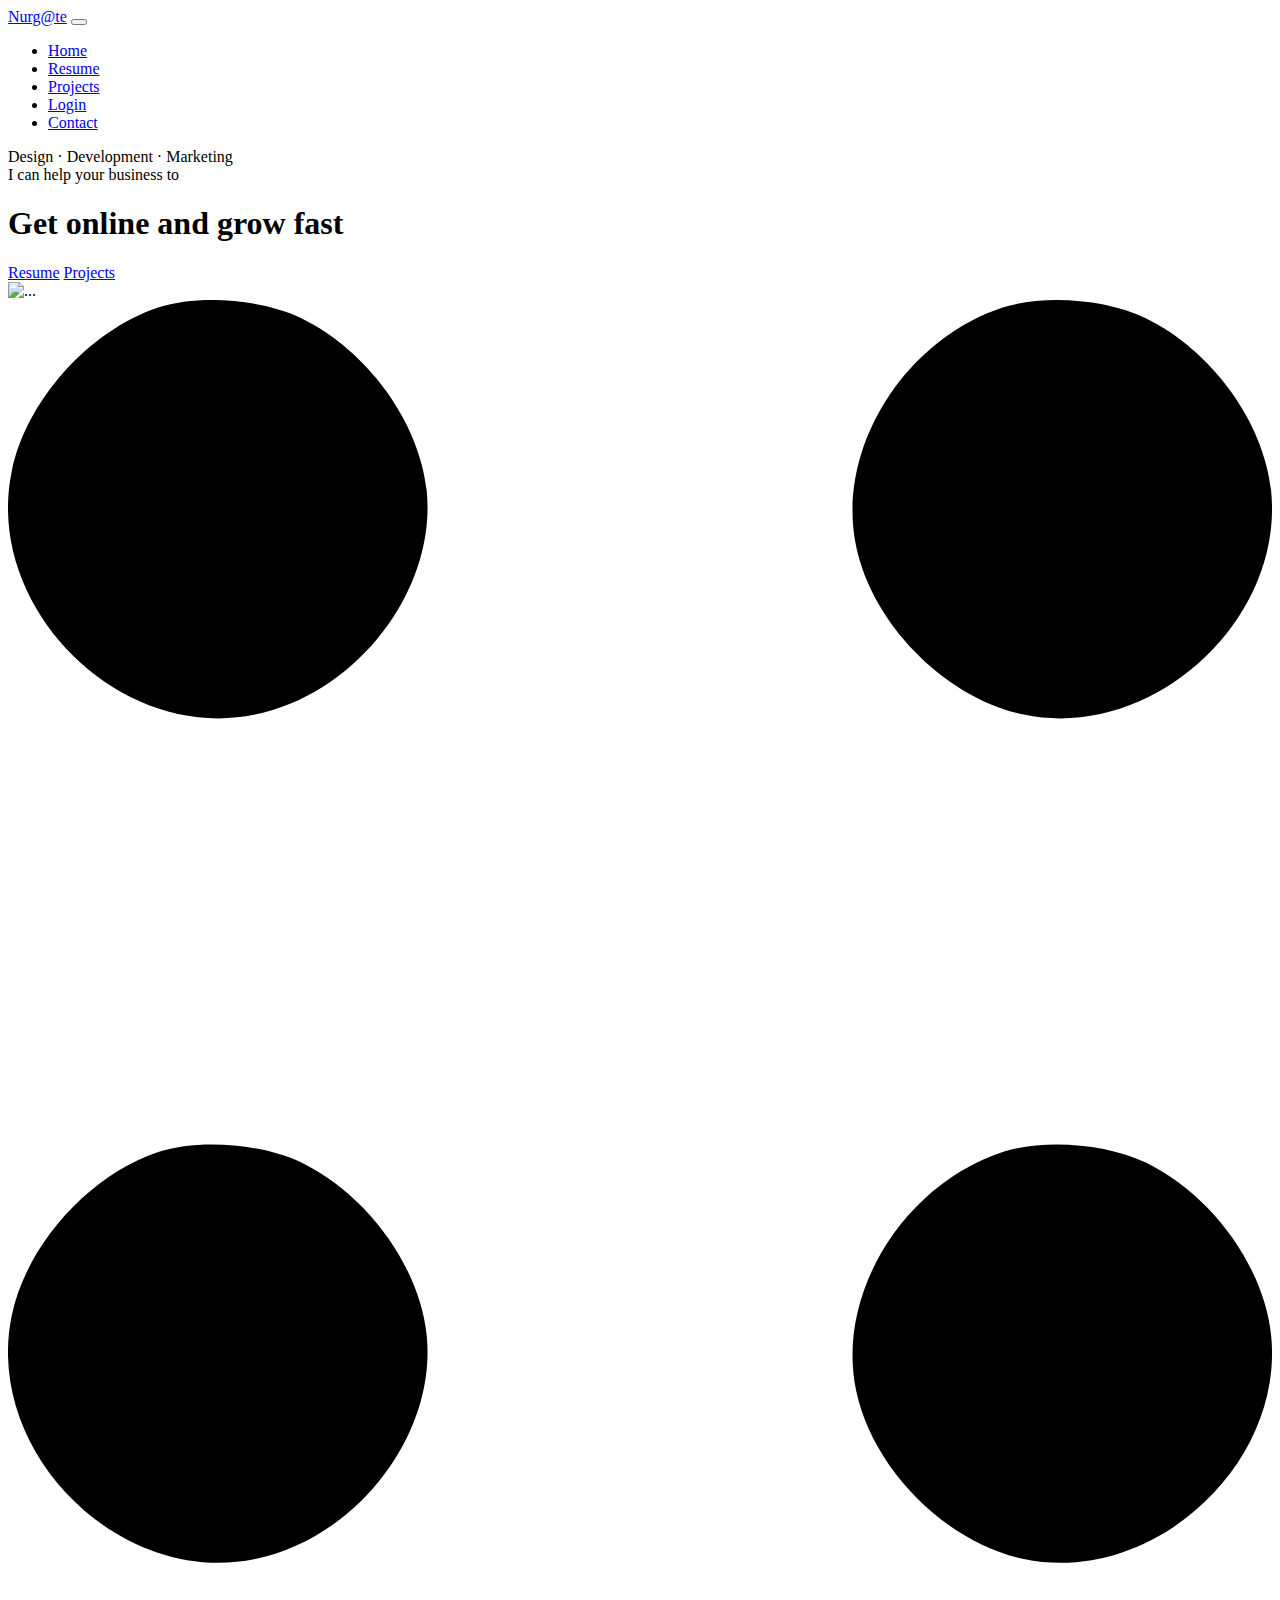
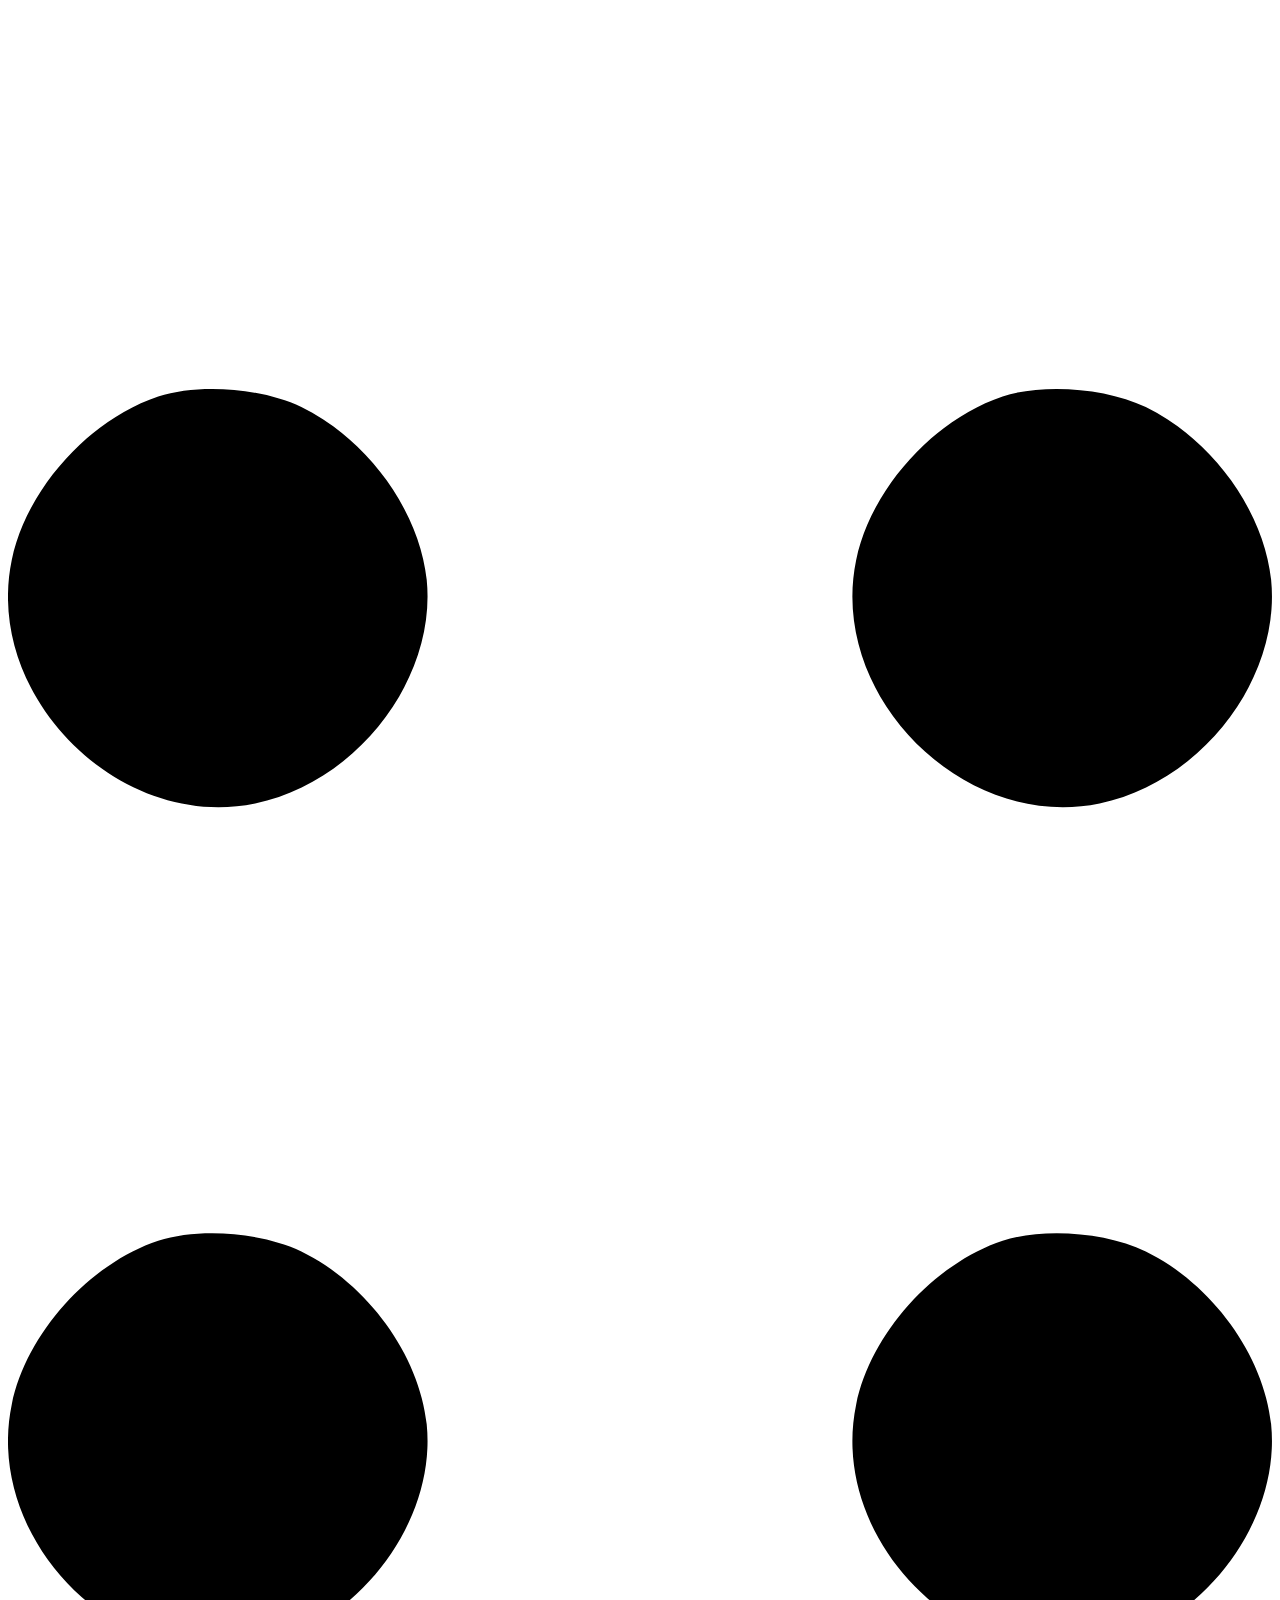
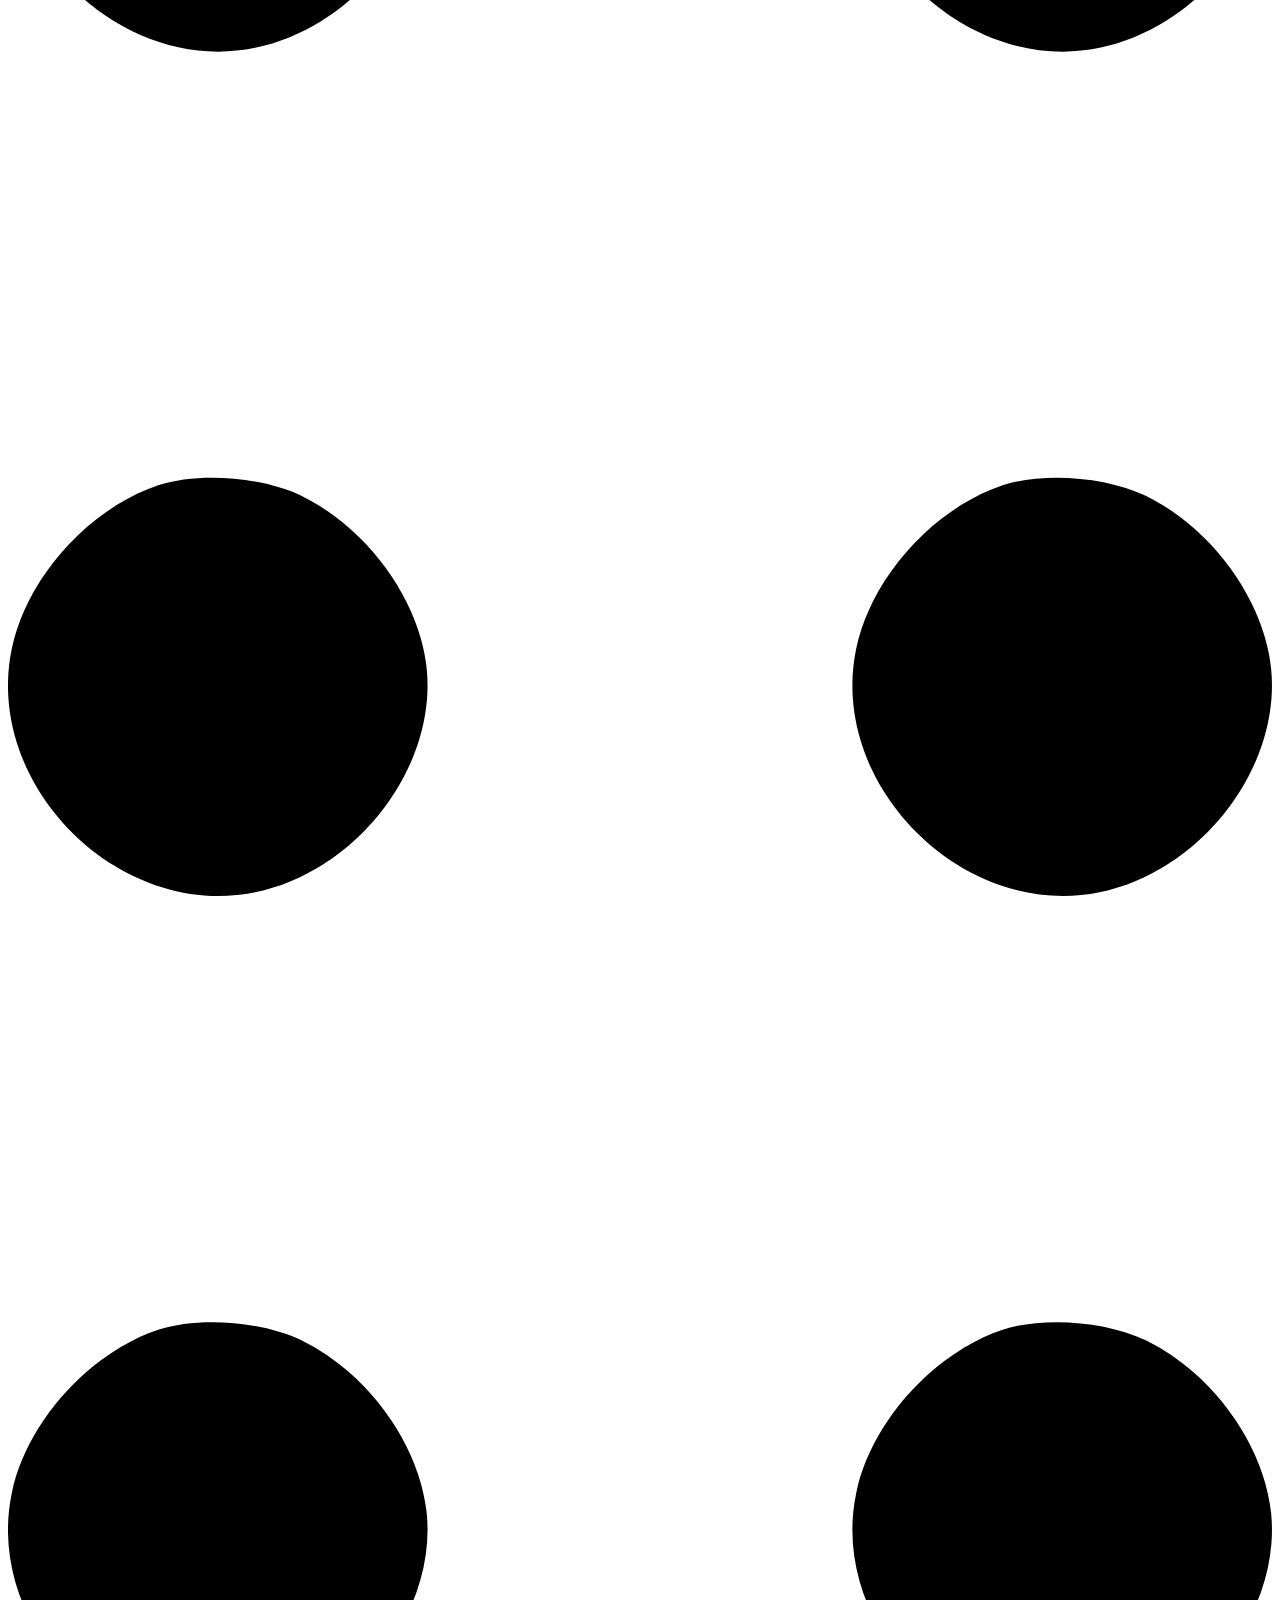
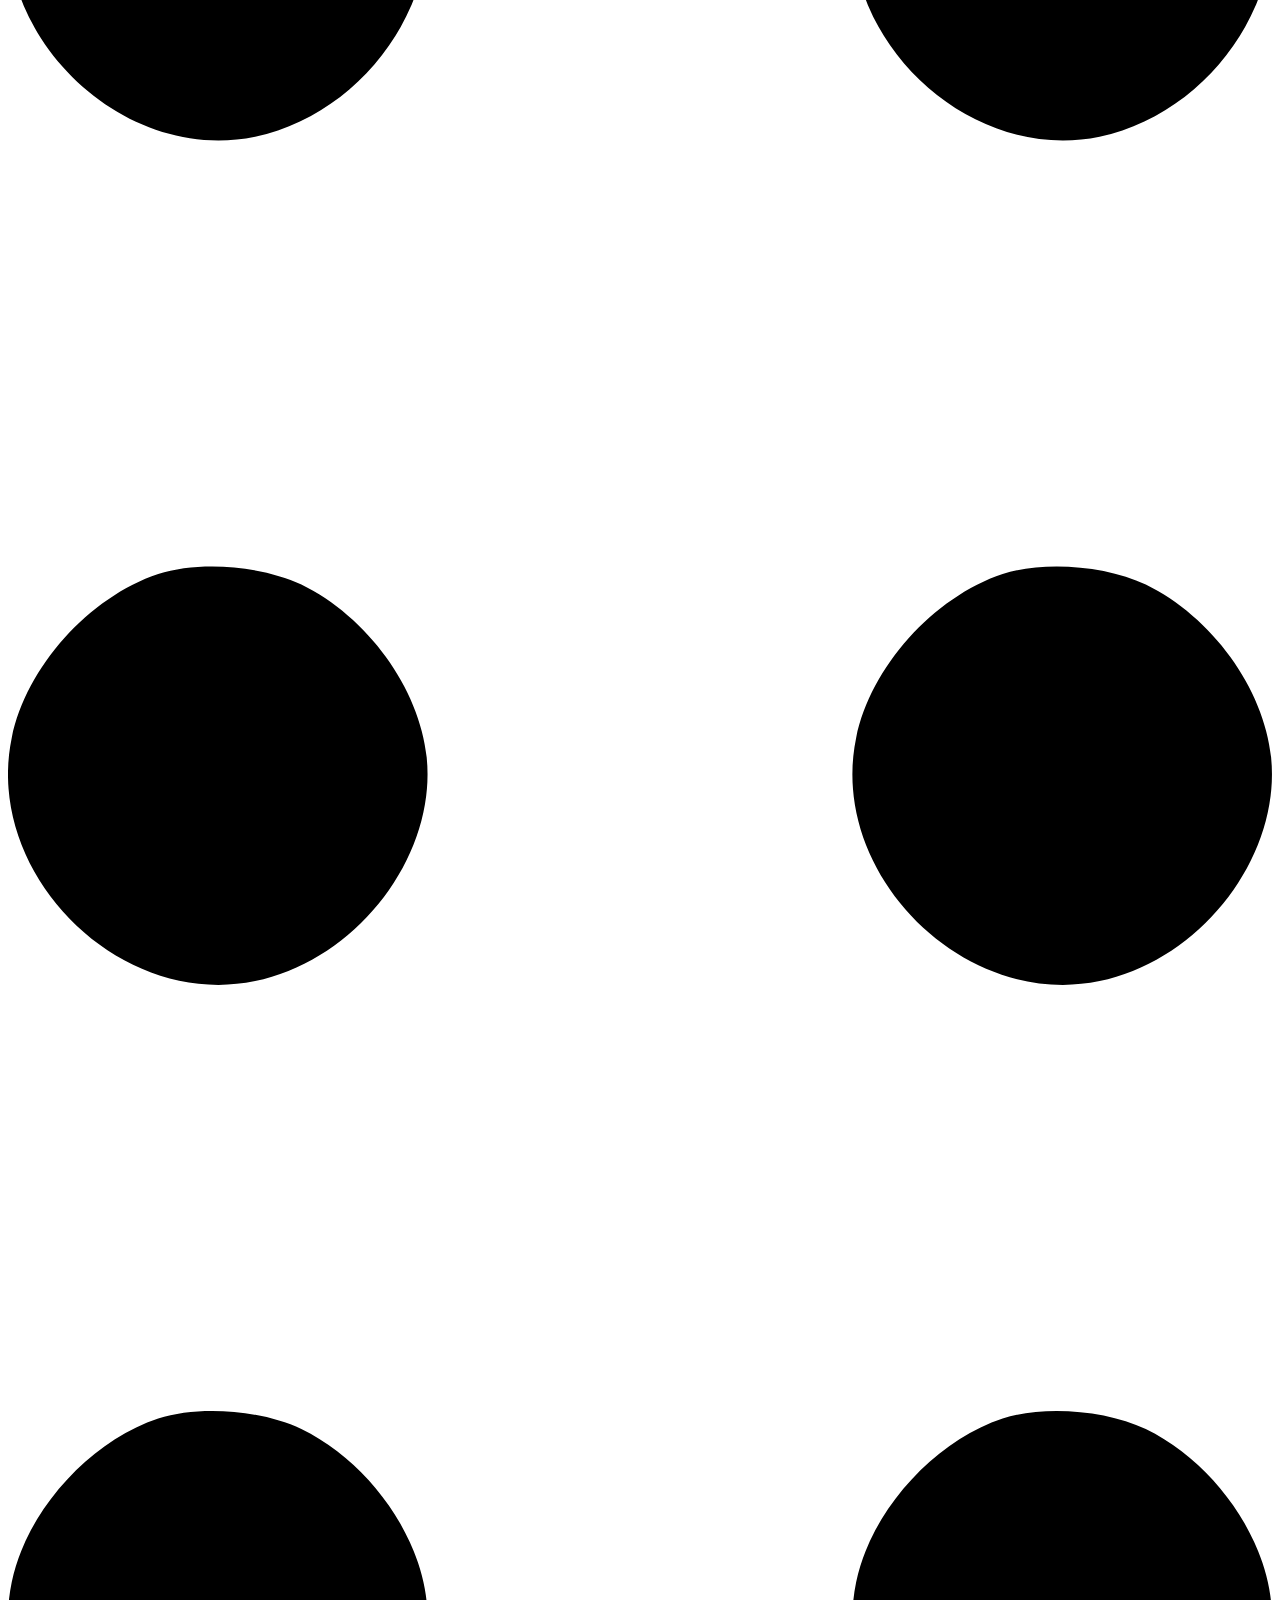
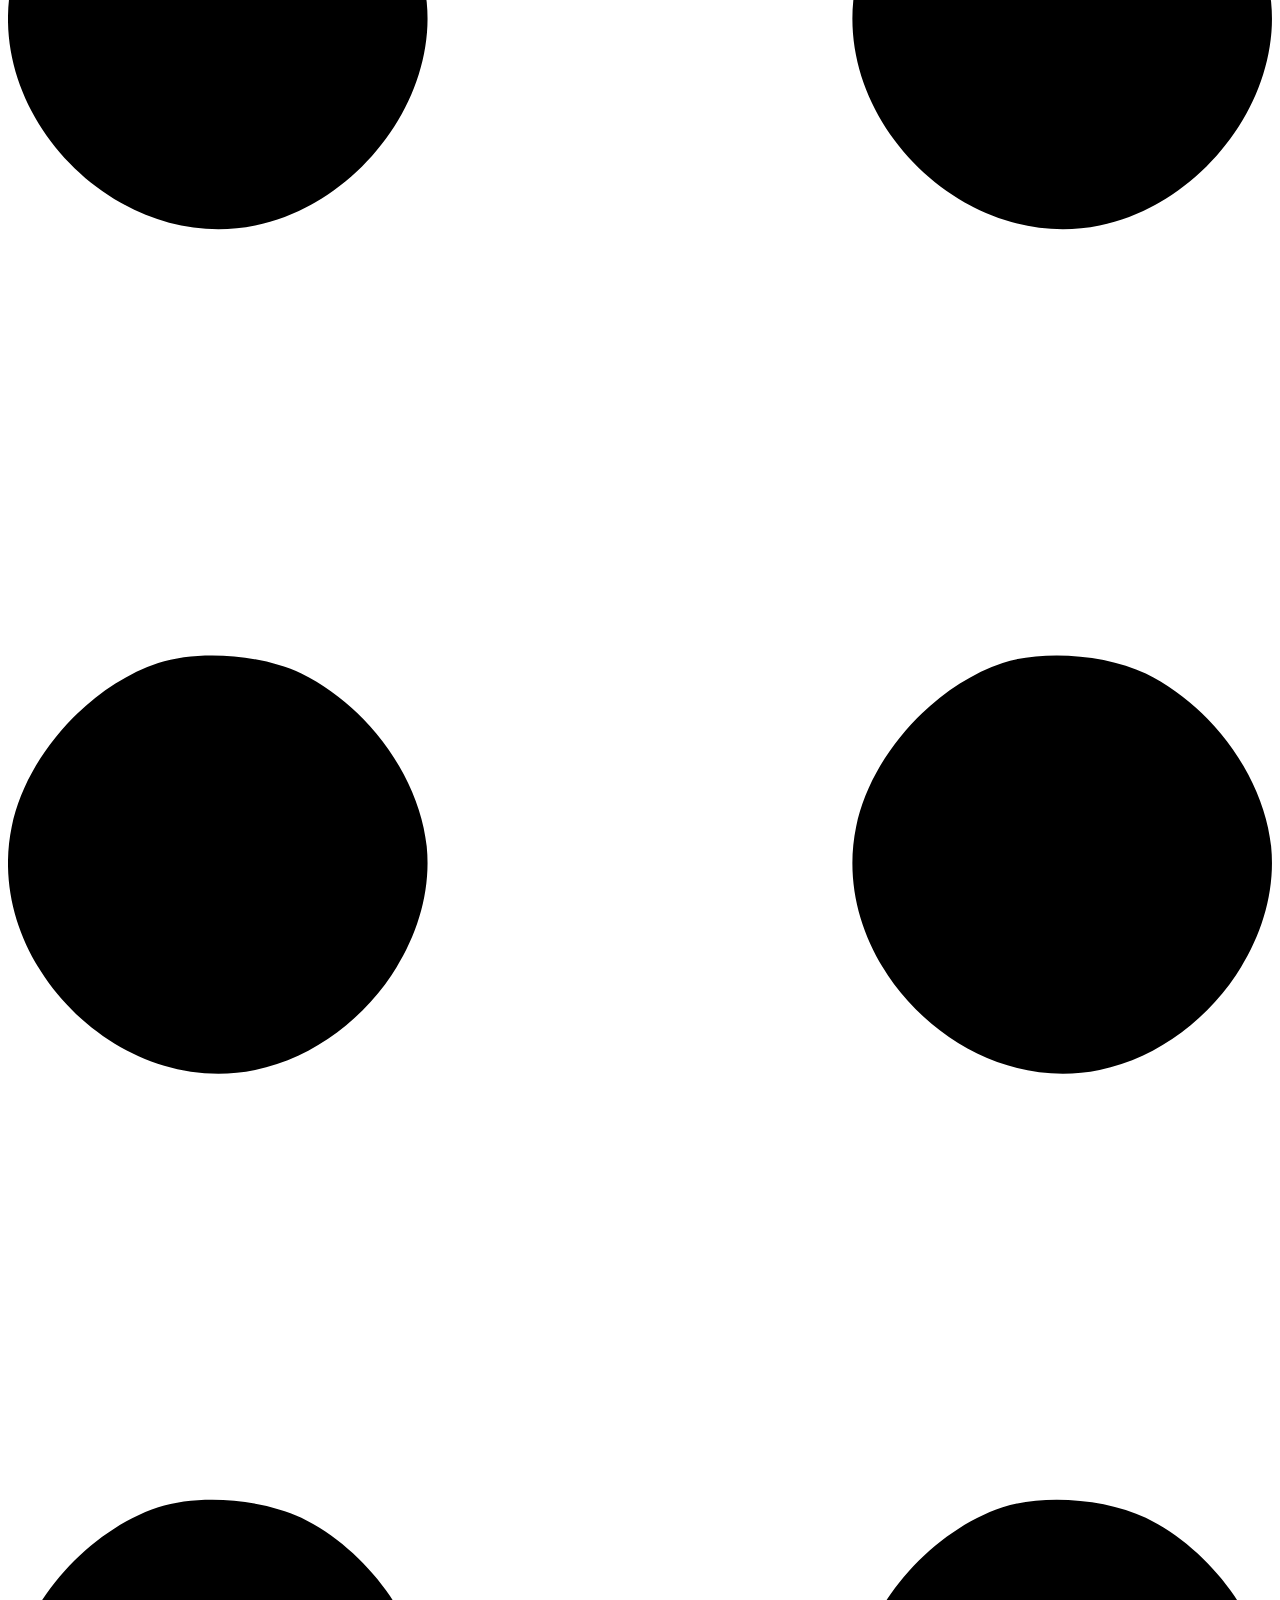
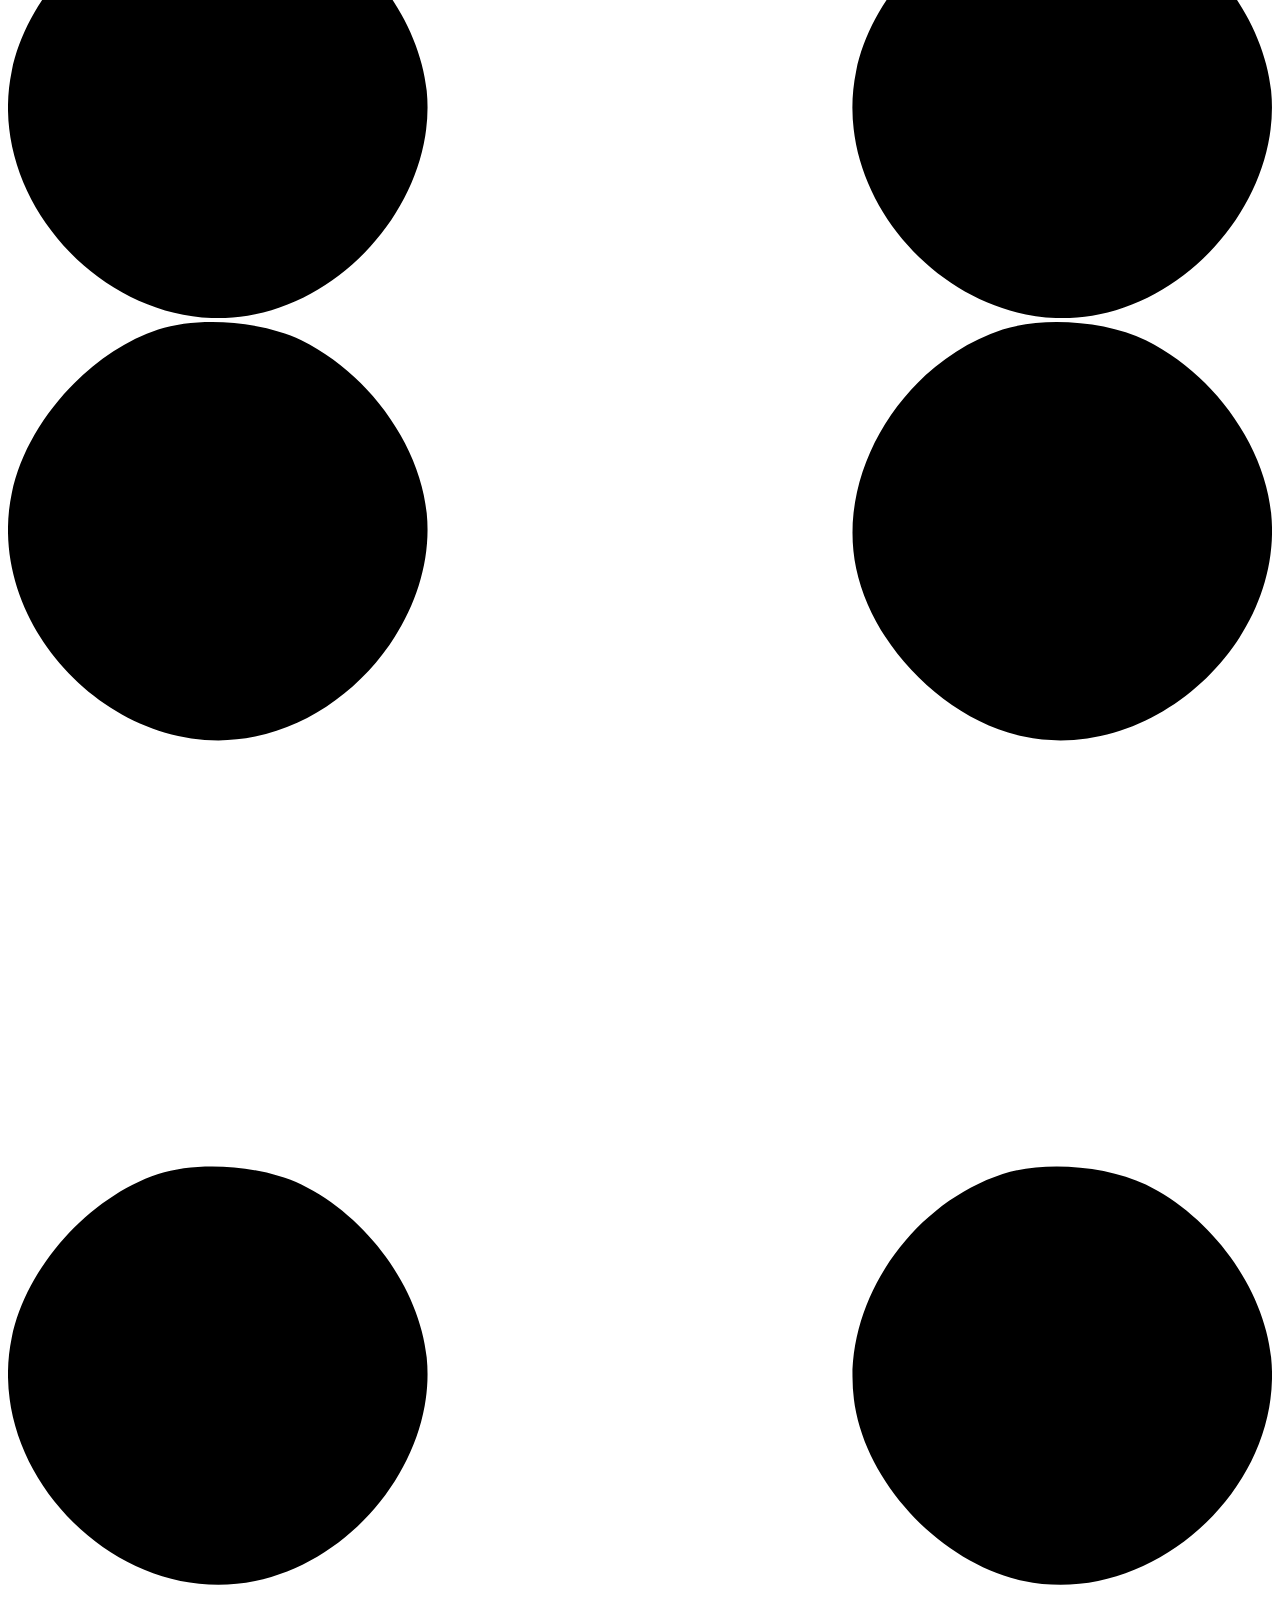
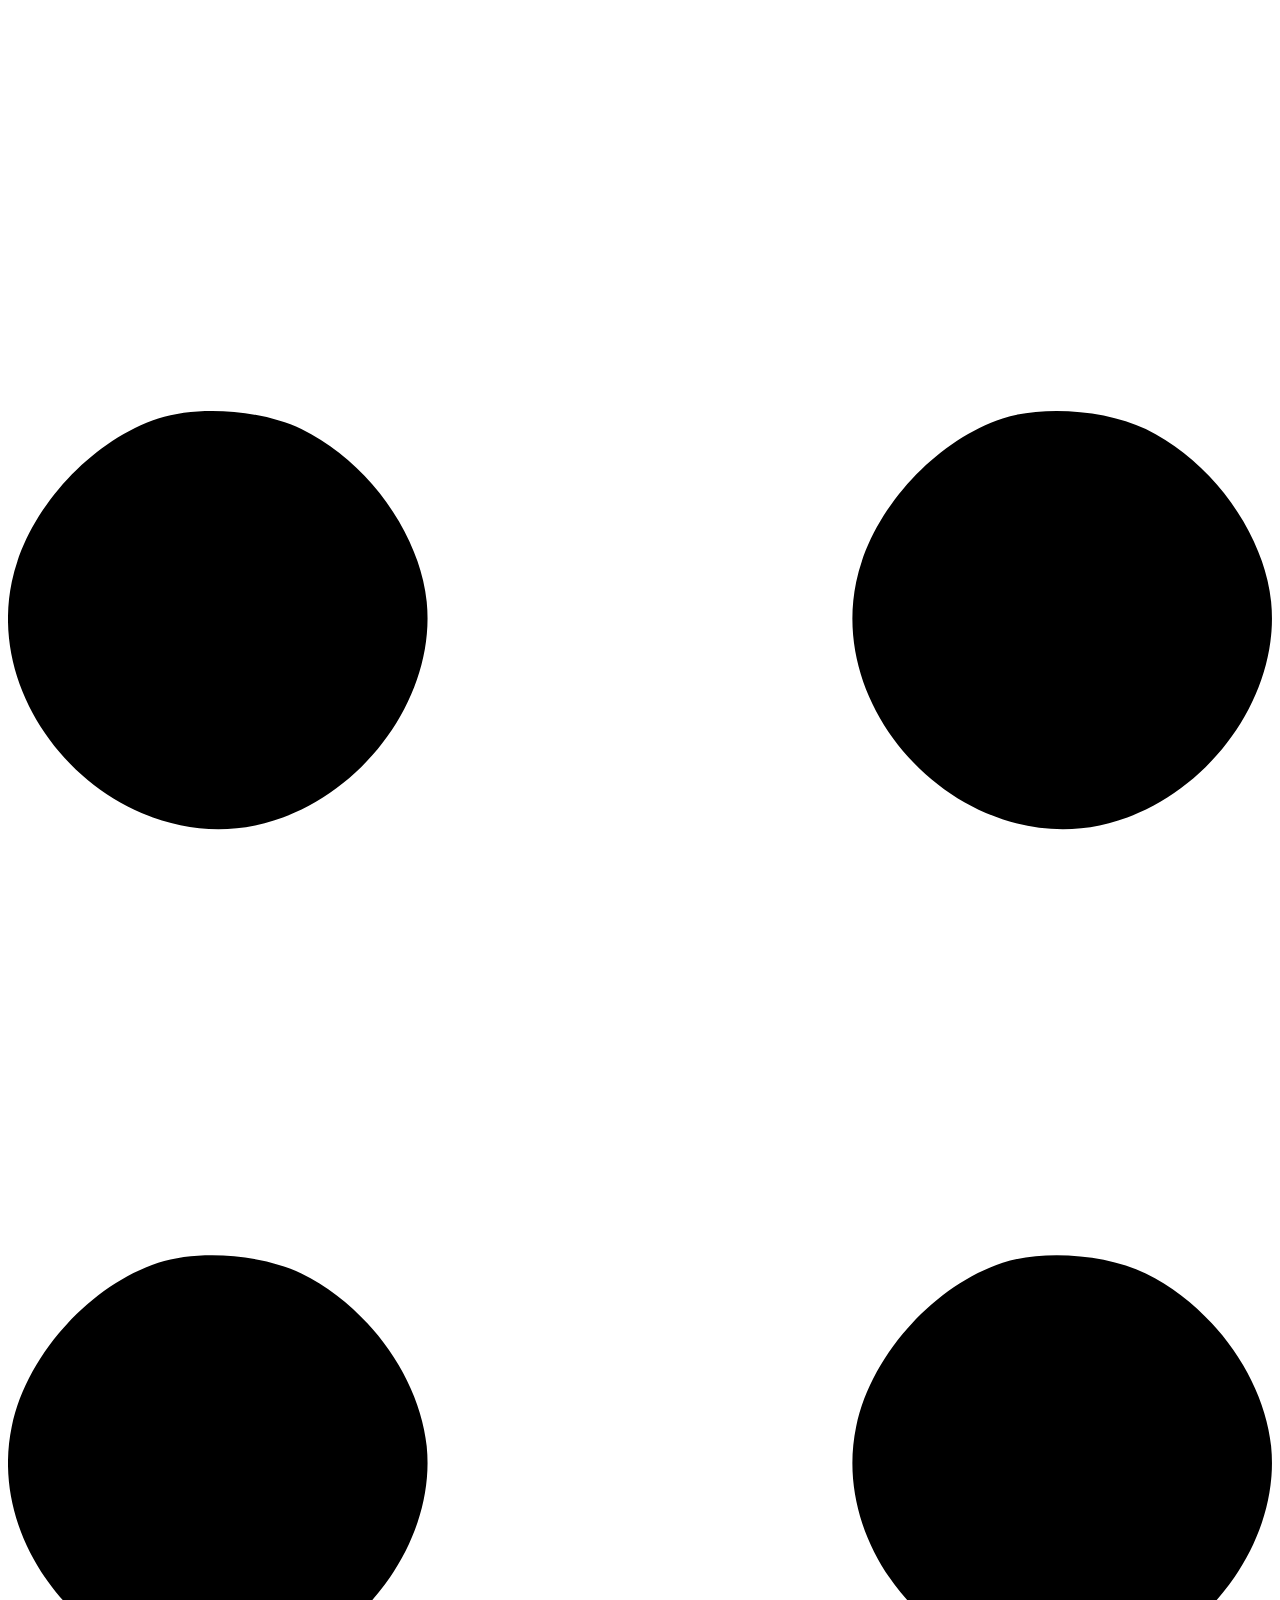
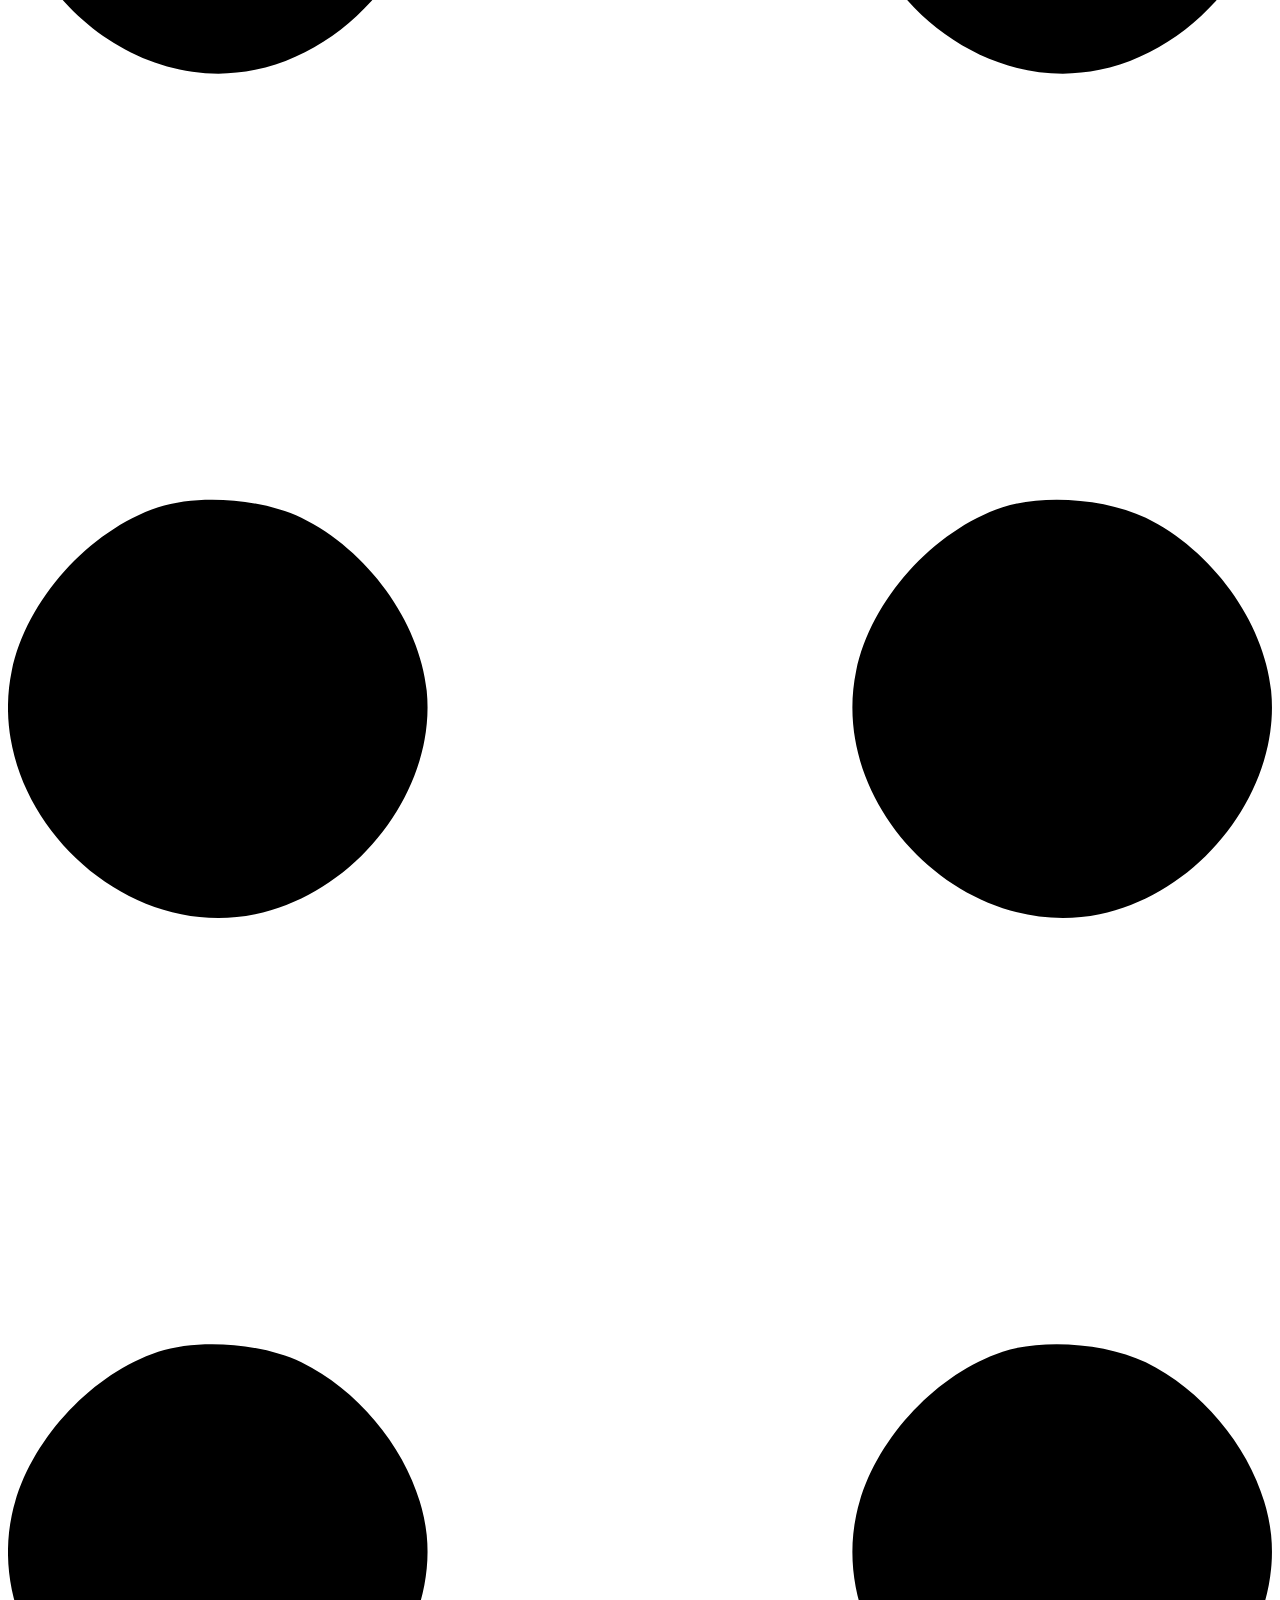
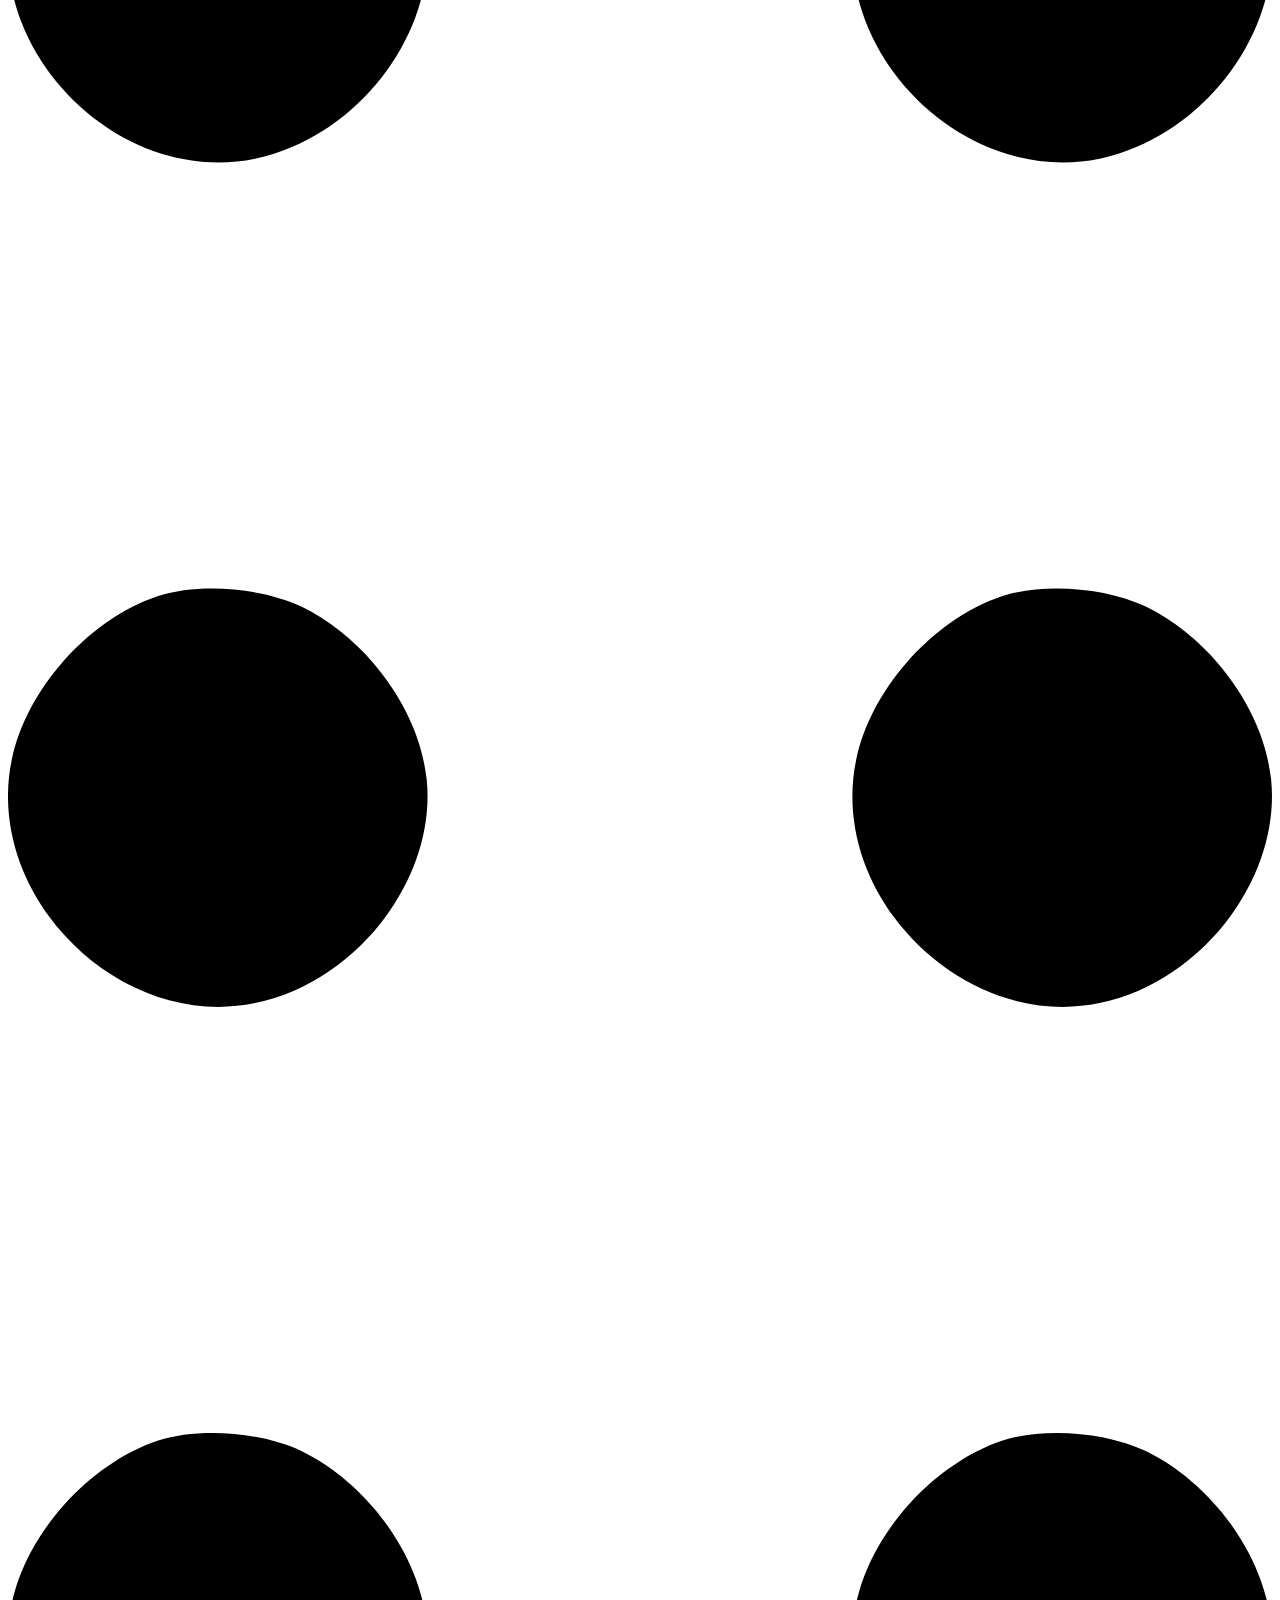
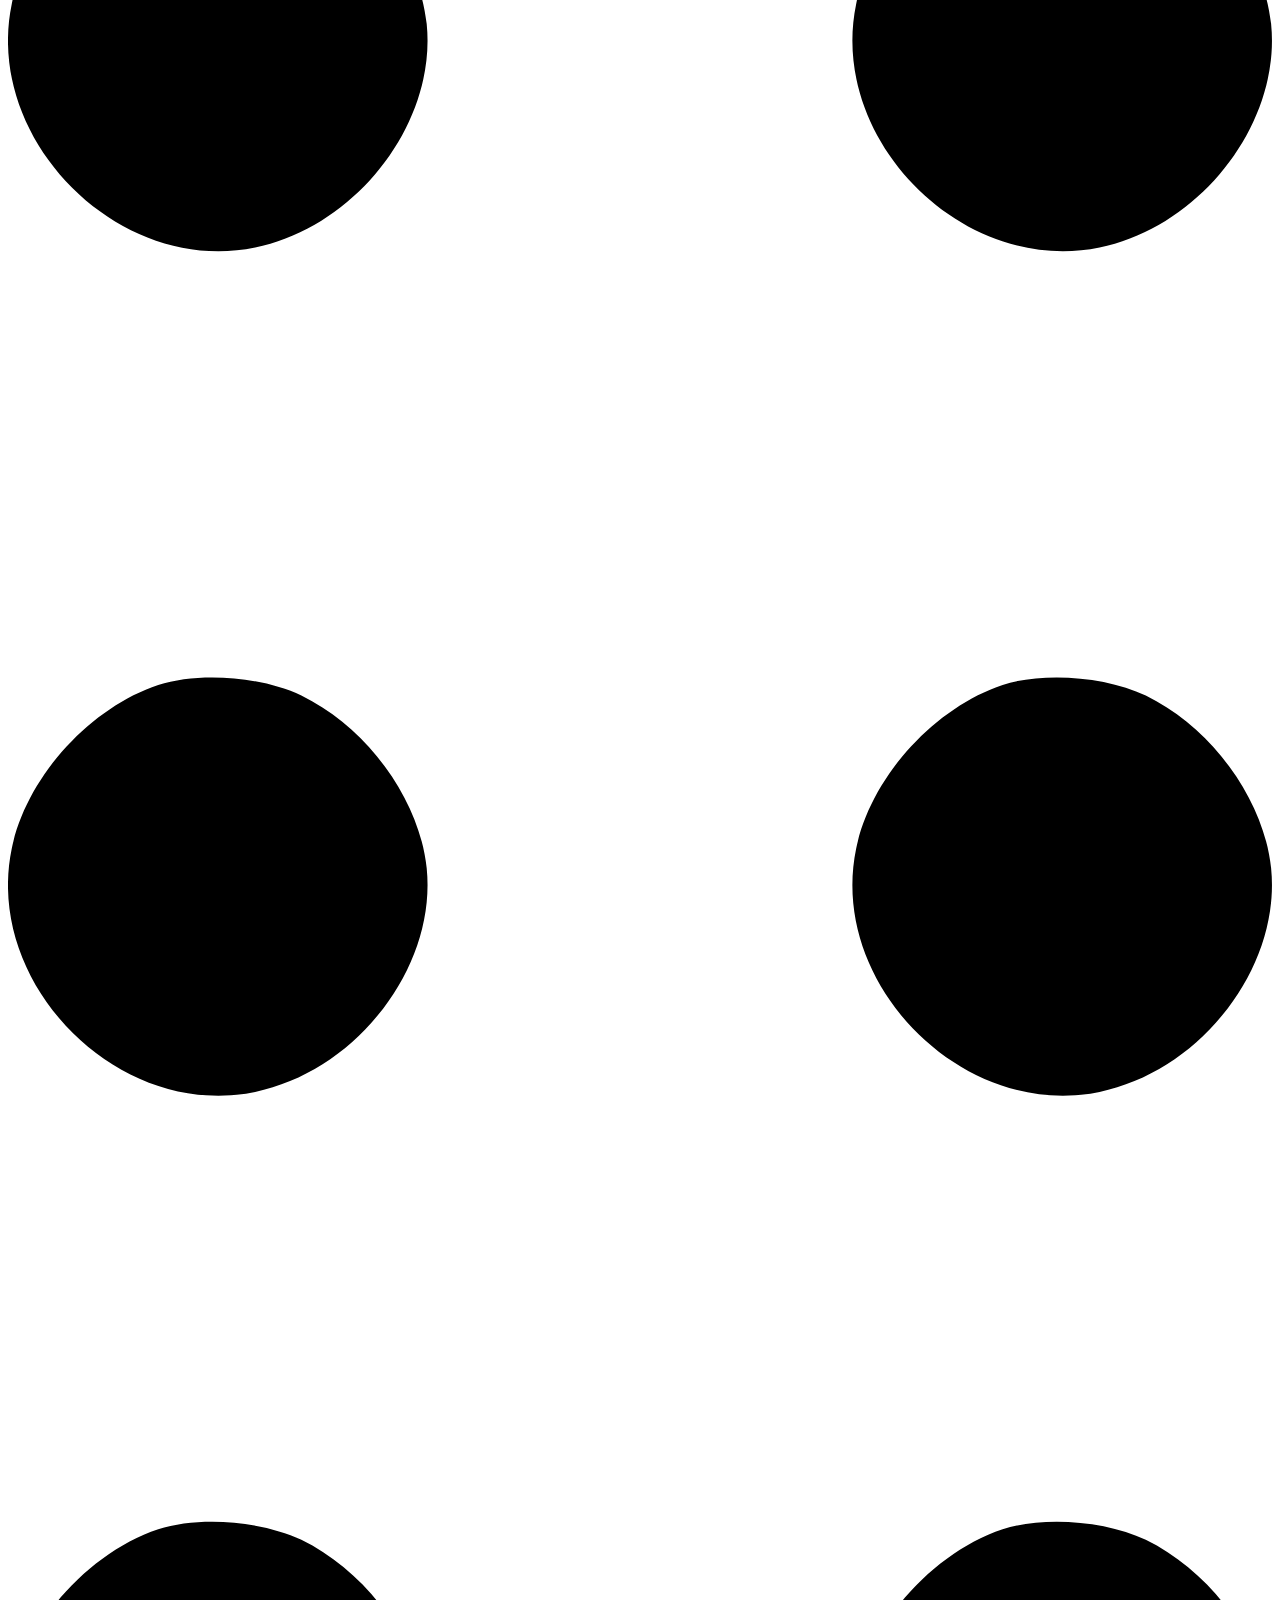
==== commit 3071989d: "Index controller and fixed index page" ====
--- a/src/main/resources/templates/index.html
+++ b/src/main/resources/templates/index.html
@@ -5,9 +5,9 @@
         <meta name="viewport" content="width=device-width, initial-scale=1, shrink-to-fit=no" />
         <meta name="description" content="" />
         <meta name="author" content="" />
-        <title>Personal - Start Bootstrap Theme</title>
+        <title>Nuridin Kisyov's Website</title>
         <!-- Favicon-->
-        <link rel="icon" type="image/x-icon" href="../../../../../../Downloads/startbootstrap-personal-gh-pages/assets/favicon.ico" />
+        <link rel="icon" type="image/x-icon" href="/assets/favicon.ico" />
         <!-- Custom Google font-->
         <link rel="preconnect" href="https://fonts.googleapis.com" />
         <link rel="preconnect" href="https://fonts.gstatic.com" crossorigin />
@@ -15,20 +15,21 @@
         <!-- Bootstrap icons-->
         <link href="https://cdn.jsdelivr.net/npm/bootstrap-icons@1.8.1/font/bootstrap-icons.css" rel="stylesheet" />
         <!-- Core theme CSS (includes Bootstrap)-->
-        <link href="../../../../../../Downloads/startbootstrap-personal-gh-pages/css/styles.css" rel="stylesheet" />
+        <link href="/css/styles.css" rel="stylesheet"/>
     </head>
     <body class="d-flex flex-column h-100">
         <main class="flex-shrink-0">
             <!-- Navigation-->
             <nav class="navbar navbar-expand-lg navbar-light bg-white py-3">
                 <div class="container px-5">
-                    <a class="navbar-brand" href="index.html"><span class="fw-bolder text-primary">Start Bootstrap</span></a>
+                    <a class="navbar-brand" href="index.html"><span class="fw-bolder text-primary">Nurg@te</span></a>
                     <button class="navbar-toggler" type="button" data-bs-toggle="collapse" data-bs-target="#navbarSupportedContent" aria-controls="navbarSupportedContent" aria-expanded="false" aria-label="Toggle navigation"><span class="navbar-toggler-icon"></span></button>
                     <div class="collapse navbar-collapse" id="navbarSupportedContent">
                         <ul class="navbar-nav ms-auto mb-2 mb-lg-0 small fw-bolder">
                             <li class="nav-item"><a class="nav-link" href="index.html">Home</a></li>
                             <li class="nav-item"><a class="nav-link" href="resume.html">Resume</a></li>
                             <li class="nav-item"><a class="nav-link" href="projects.html">Projects</a></li>
+                            <li class="nav-item"><a class="nav-link" href="contact.html">Login</a></li>
                             <li class="nav-item"><a class="nav-link" href="contact.html">Contact</a></li>
                         </ul>
                     </div>
@@ -56,7 +57,7 @@
                                 <div class="profile bg-gradient-primary-to-secondary">
                                     <!-- TIP: For best results, use a photo with a transparent background like the demo example below-->
                                     <!-- Watch a tutorial on how to do this on YouTube (link)-->
-                                    <img class="profile-img" src="../../../../../../Downloads/startbootstrap-personal-gh-pages/assets/profile.png" alt="..." />
+                                    <img class="profile-img" src="/assets/profile.png" alt="..." />
                                     <div class="dots-1">
                                         <!-- SVG Dots-->
                                         <svg version="1.1" xmlns="http://www.w3.org/2000/svg" xmlns:xlink="http://www.w3.org/1999/xlink" x="0px" y="0px" viewBox="0 0 191.6 1215.4" style="enable-background: new 0 0 191.6 1215.4" xml:space="preserve">
@@ -182,12 +183,12 @@
                         <div class="col-xxl-8">
                             <div class="text-center my-5">
                                 <h2 class="display-5 fw-bolder"><span class="text-gradient d-inline">About Me</span></h2>
-                                <p class="lead fw-light mb-4">My name is Start Bootstrap and I help brands grow.</p>
-                                <p class="text-muted">Lorem ipsum dolor sit amet, consectetur adipisicing elit. Fugit dolorum itaque qui unde quisquam consequatur autem. Eveniet quasi nobis aliquid cumque officiis sed rem iure ipsa! Praesentium ratione atque dolorem?</p>
+                                <p class="lead fw-light mb-4">My name is Nuridin Kisyov and I am Software Developer.</p>
+                                <p class="text-muted">Highly motivated and aspiring Junior Java Web Developer with a strong foundation in Java programming and web development technologies. Eager to contribute technical skills and creativity to dynamic development teams. Proficient in front-end and back-end web development, with a keen eye for detail. Committed to continuous learning and growth in the ever-evolving field of web development.</p>
                                 <div class="d-flex justify-content-center fs-2 gap-4">
-                                    <a class="text-gradient" href="#!"><i class="bi bi-twitter"></i></a>
-                                    <a class="text-gradient" href="#!"><i class="bi bi-linkedin"></i></a>
-                                    <a class="text-gradient" href="#!"><i class="bi bi-github"></i></a>
+<!--                                    <a class="text-gradient" href="#!"><i class="bi bi-twitter"></i></a>-->
+                                    <a class="text-gradient" href="https://www.linkedin.com/in/nuridin-kisyov/" target="_blank"> <i class="bi bi-linkedin"></i></a>
+                                    <a class="text-gradient" href="https://github.com/Nurgate" target="_blank"><i class="bi bi-github"></i></a>
                                 </div>
                             </div>
                         </div>
@@ -199,12 +200,12 @@
         <footer class="bg-white py-4 mt-auto">
             <div class="container px-5">
                 <div class="row align-items-center justify-content-between flex-column flex-sm-row">
-                    <div class="col-auto"><div class="small m-0">Copyright &copy; Your Website 2023</div></div>
+                    <div class="col-auto"><div class="small m-0">Copyright &copy; Nurgate Website 2023</div></div>
                     <div class="col-auto">
-                        <a class="small" href="#!">Privacy</a>
-                        <span class="mx-1">&middot;</span>
-                        <a class="small" href="#!">Terms</a>
-                        <span class="mx-1">&middot;</span>
+<!--                        <a class="small" href="#!">Privacy</a>-->
+<!--                        <span class="mx-1">&middot;</span>-->
+<!--                        <a class="small" href="#!">Terms</a>-->
+<!--                        <span class="mx-1">&middot;</span>-->
                         <a class="small" href="#!">Contact</a>
                     </div>
                 </div>
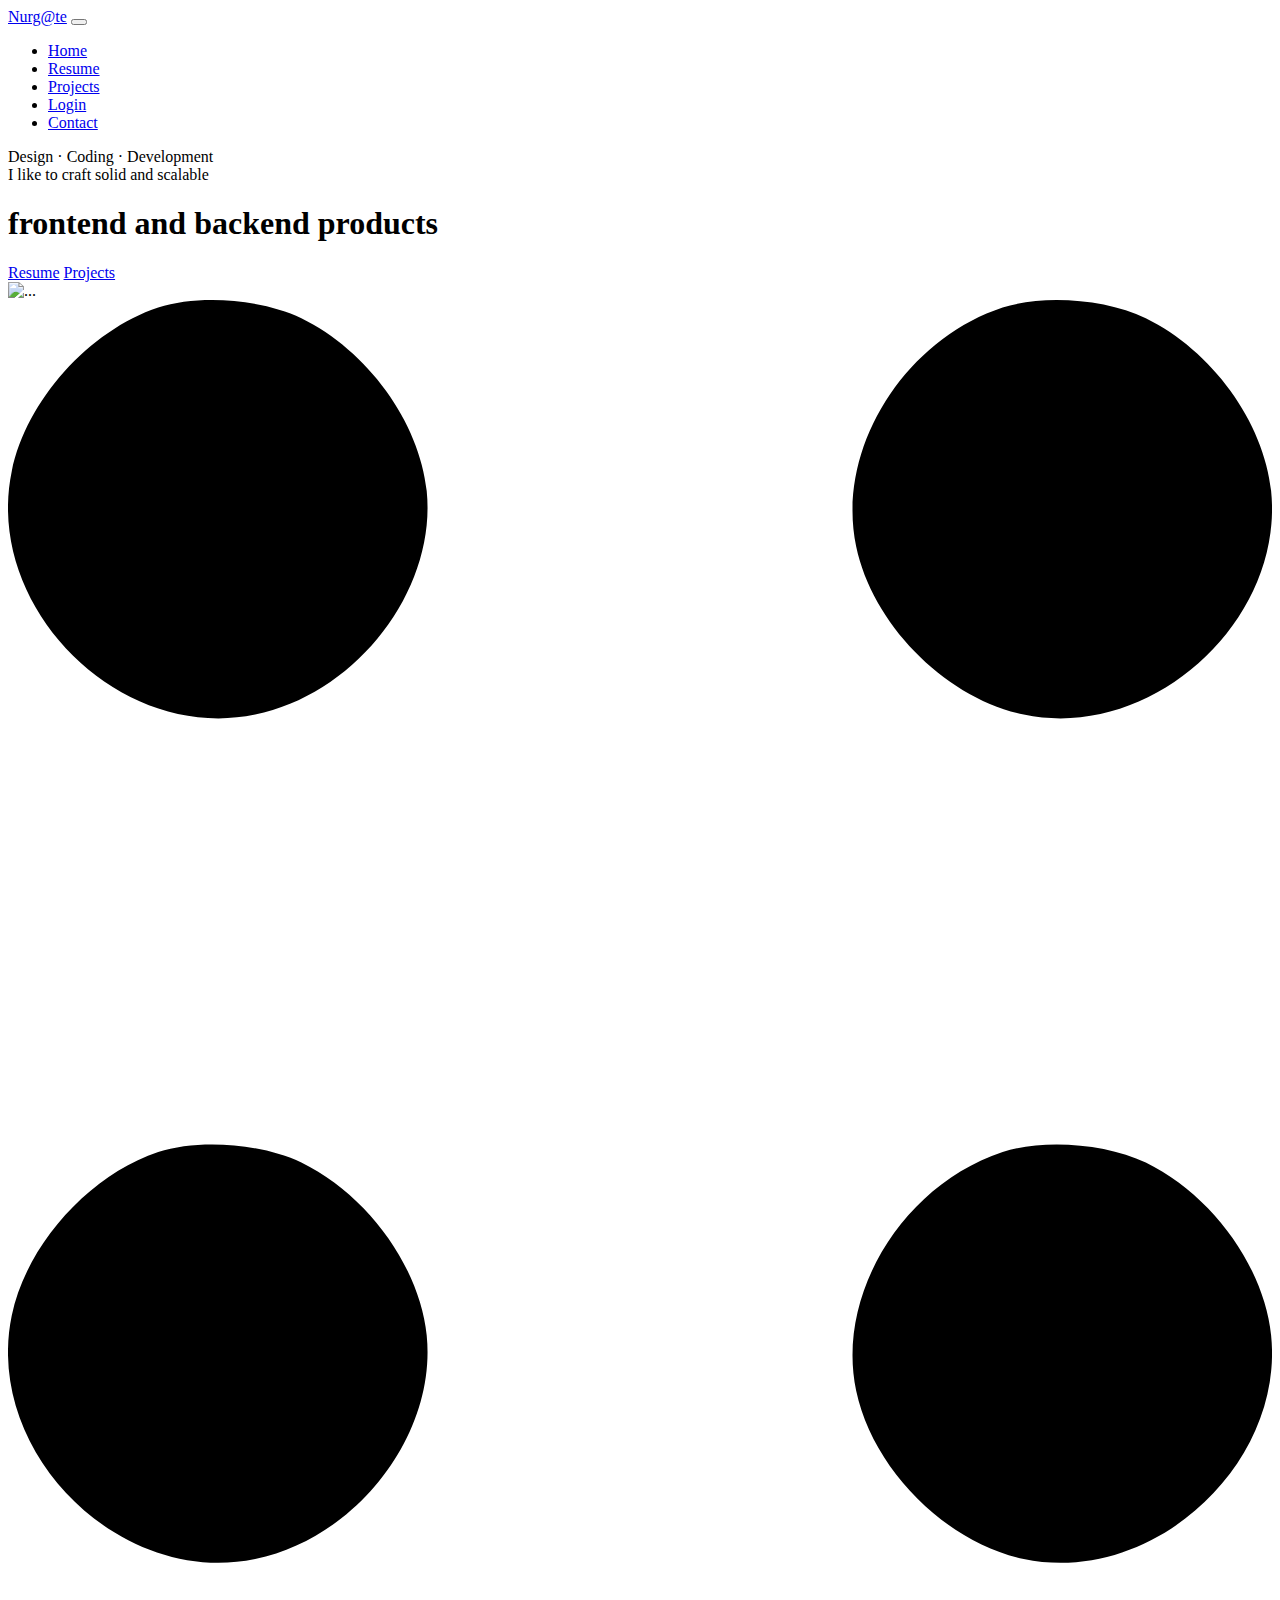
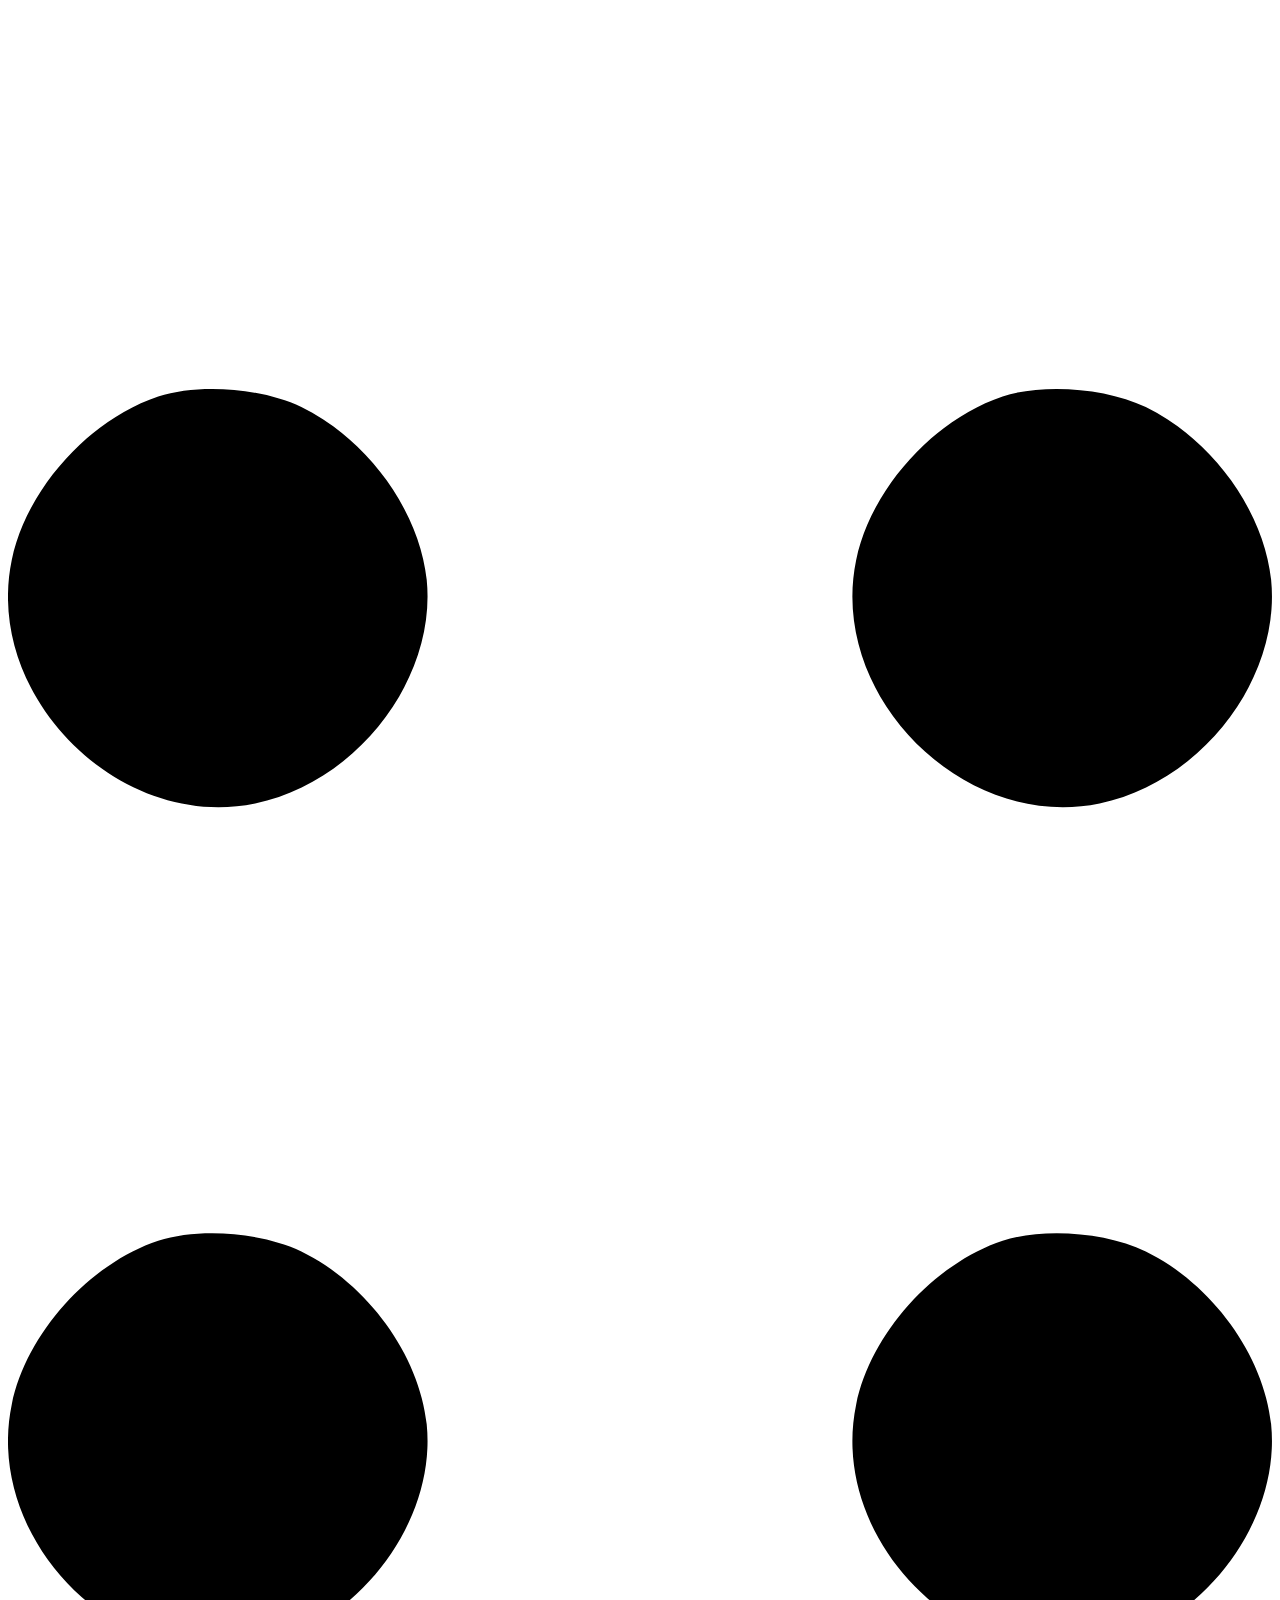
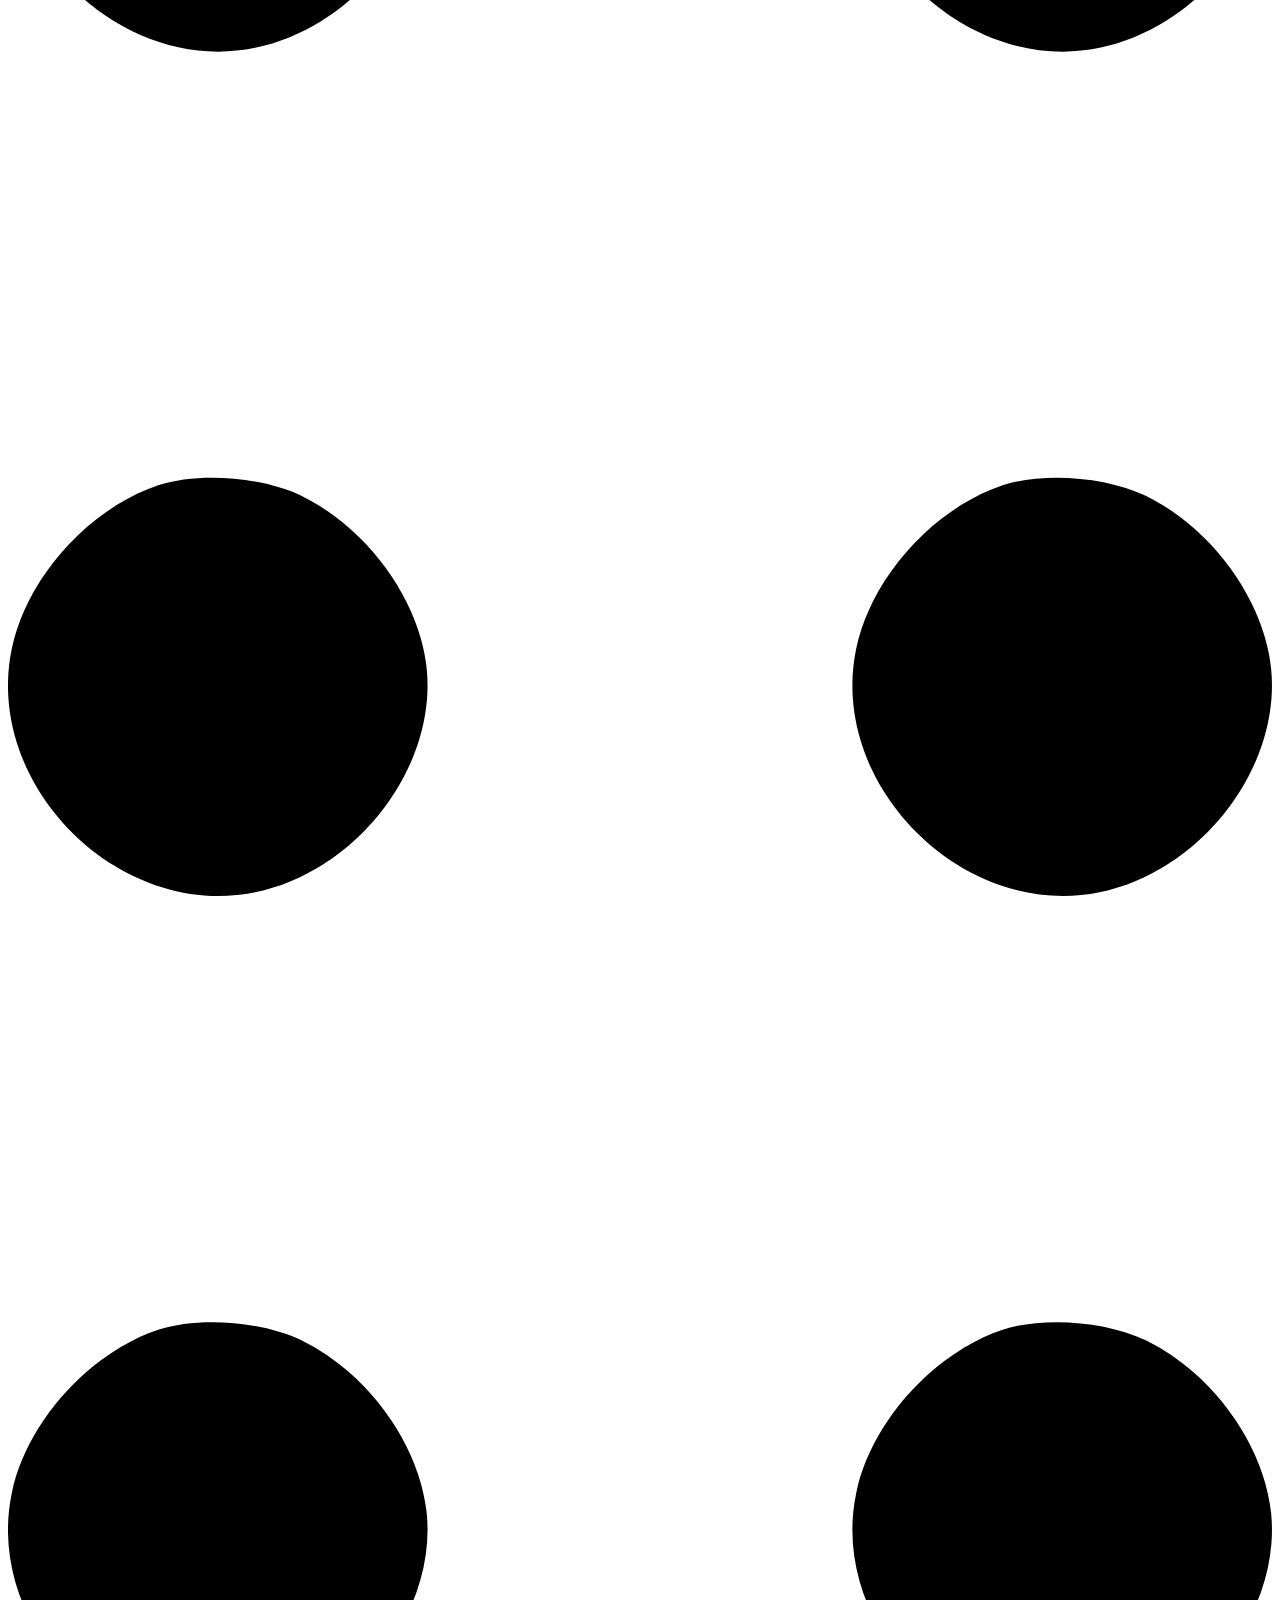
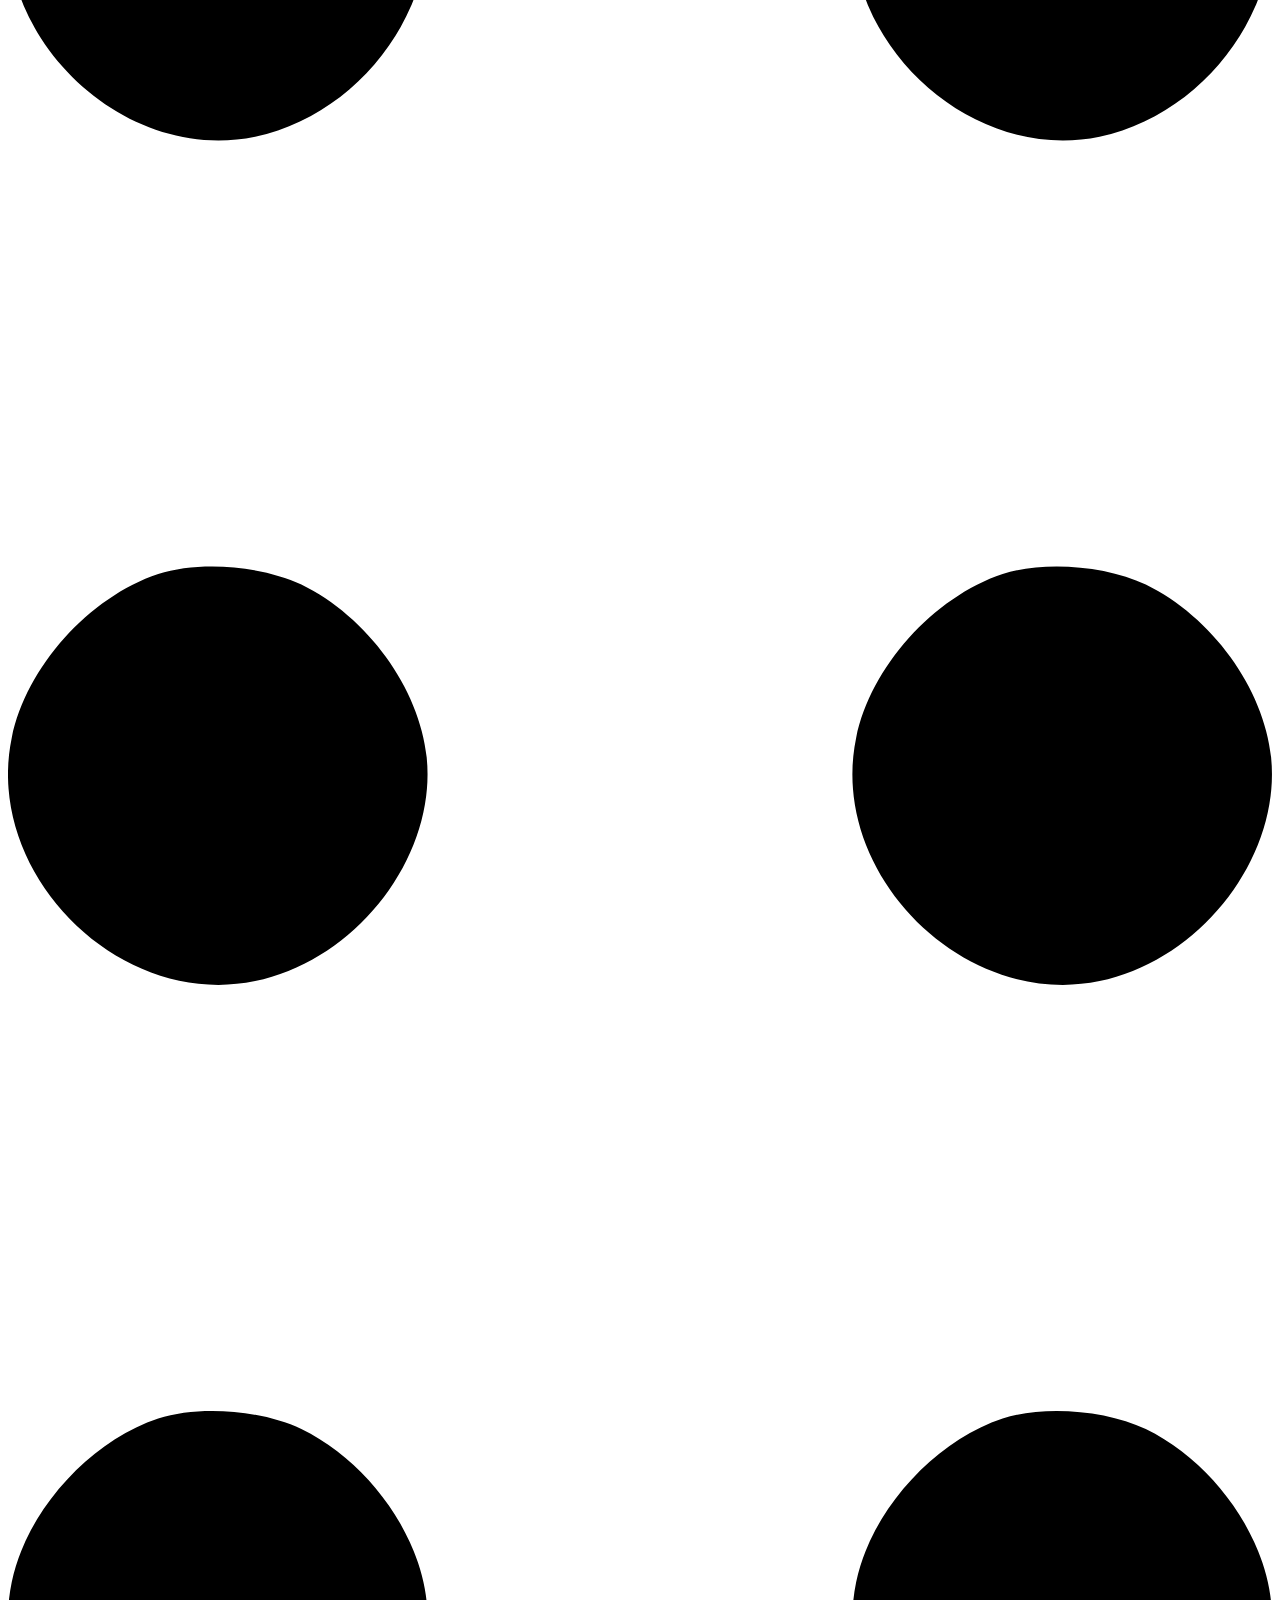
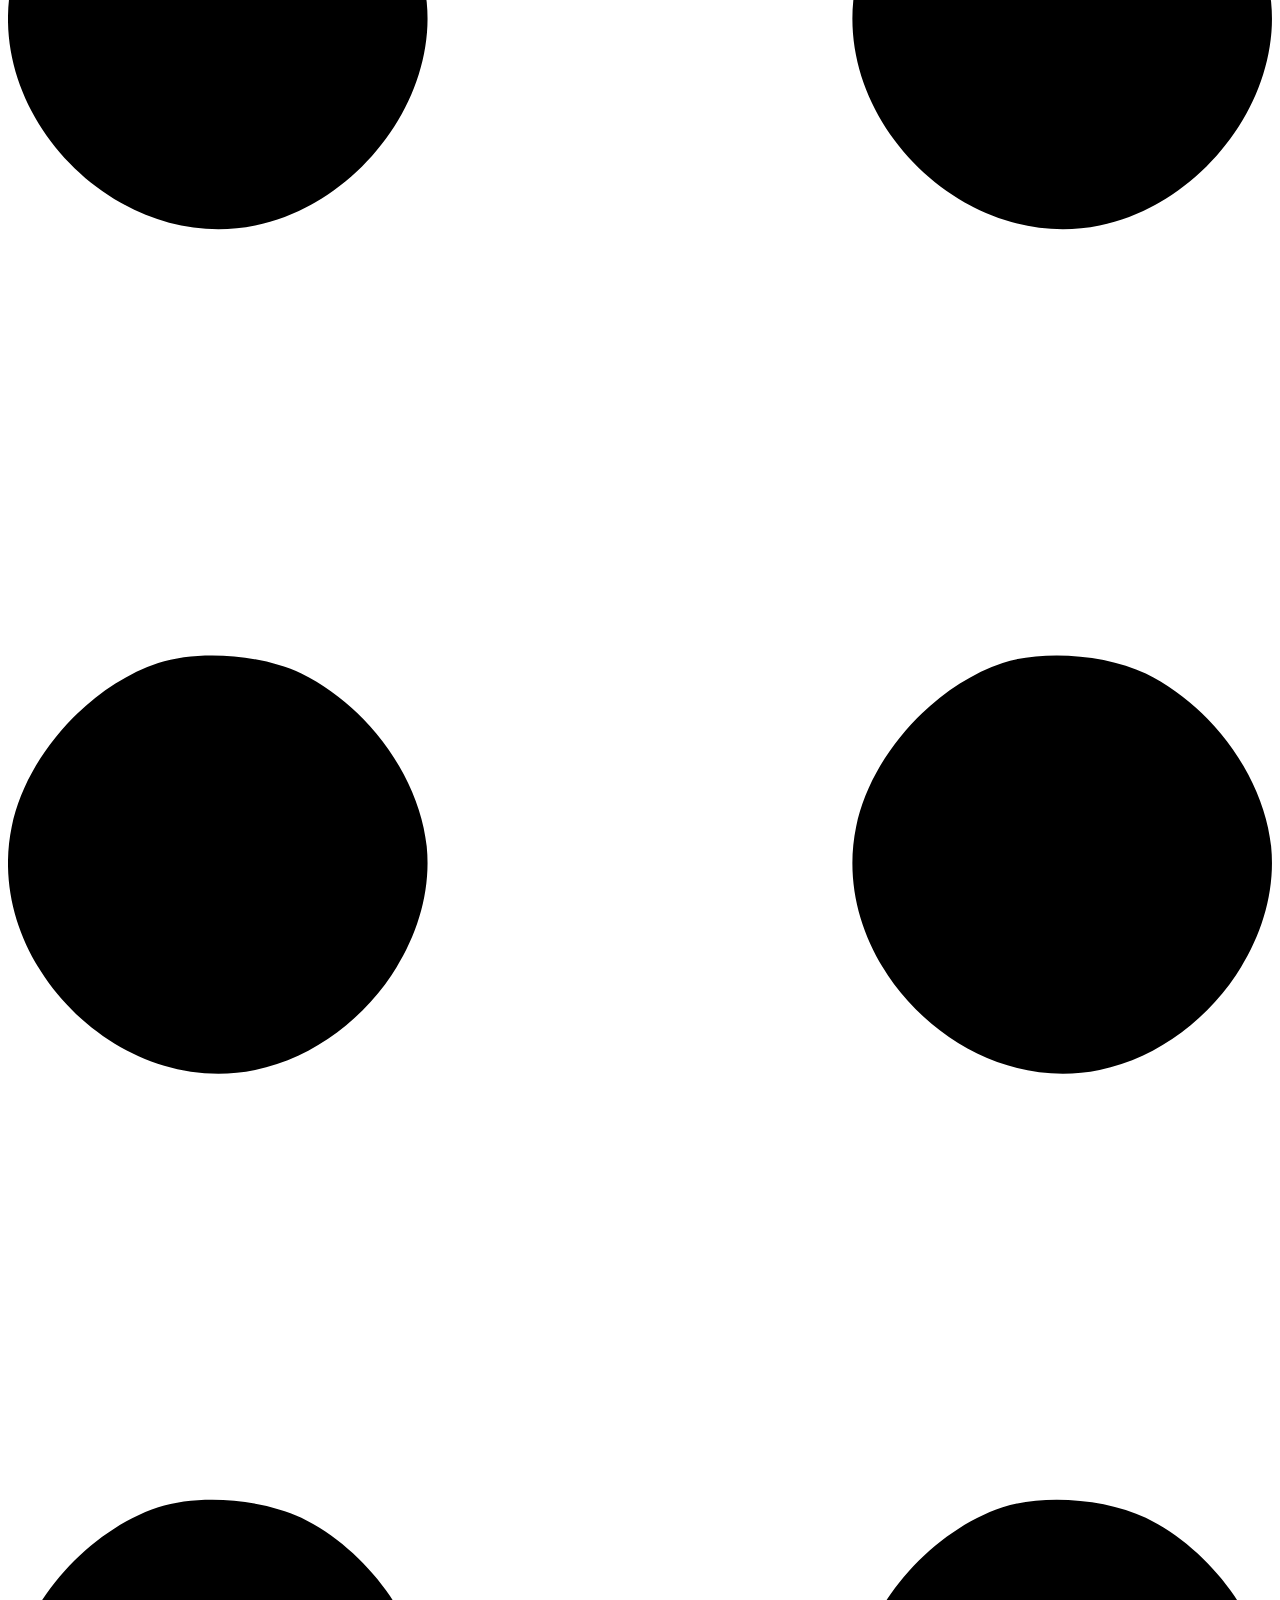
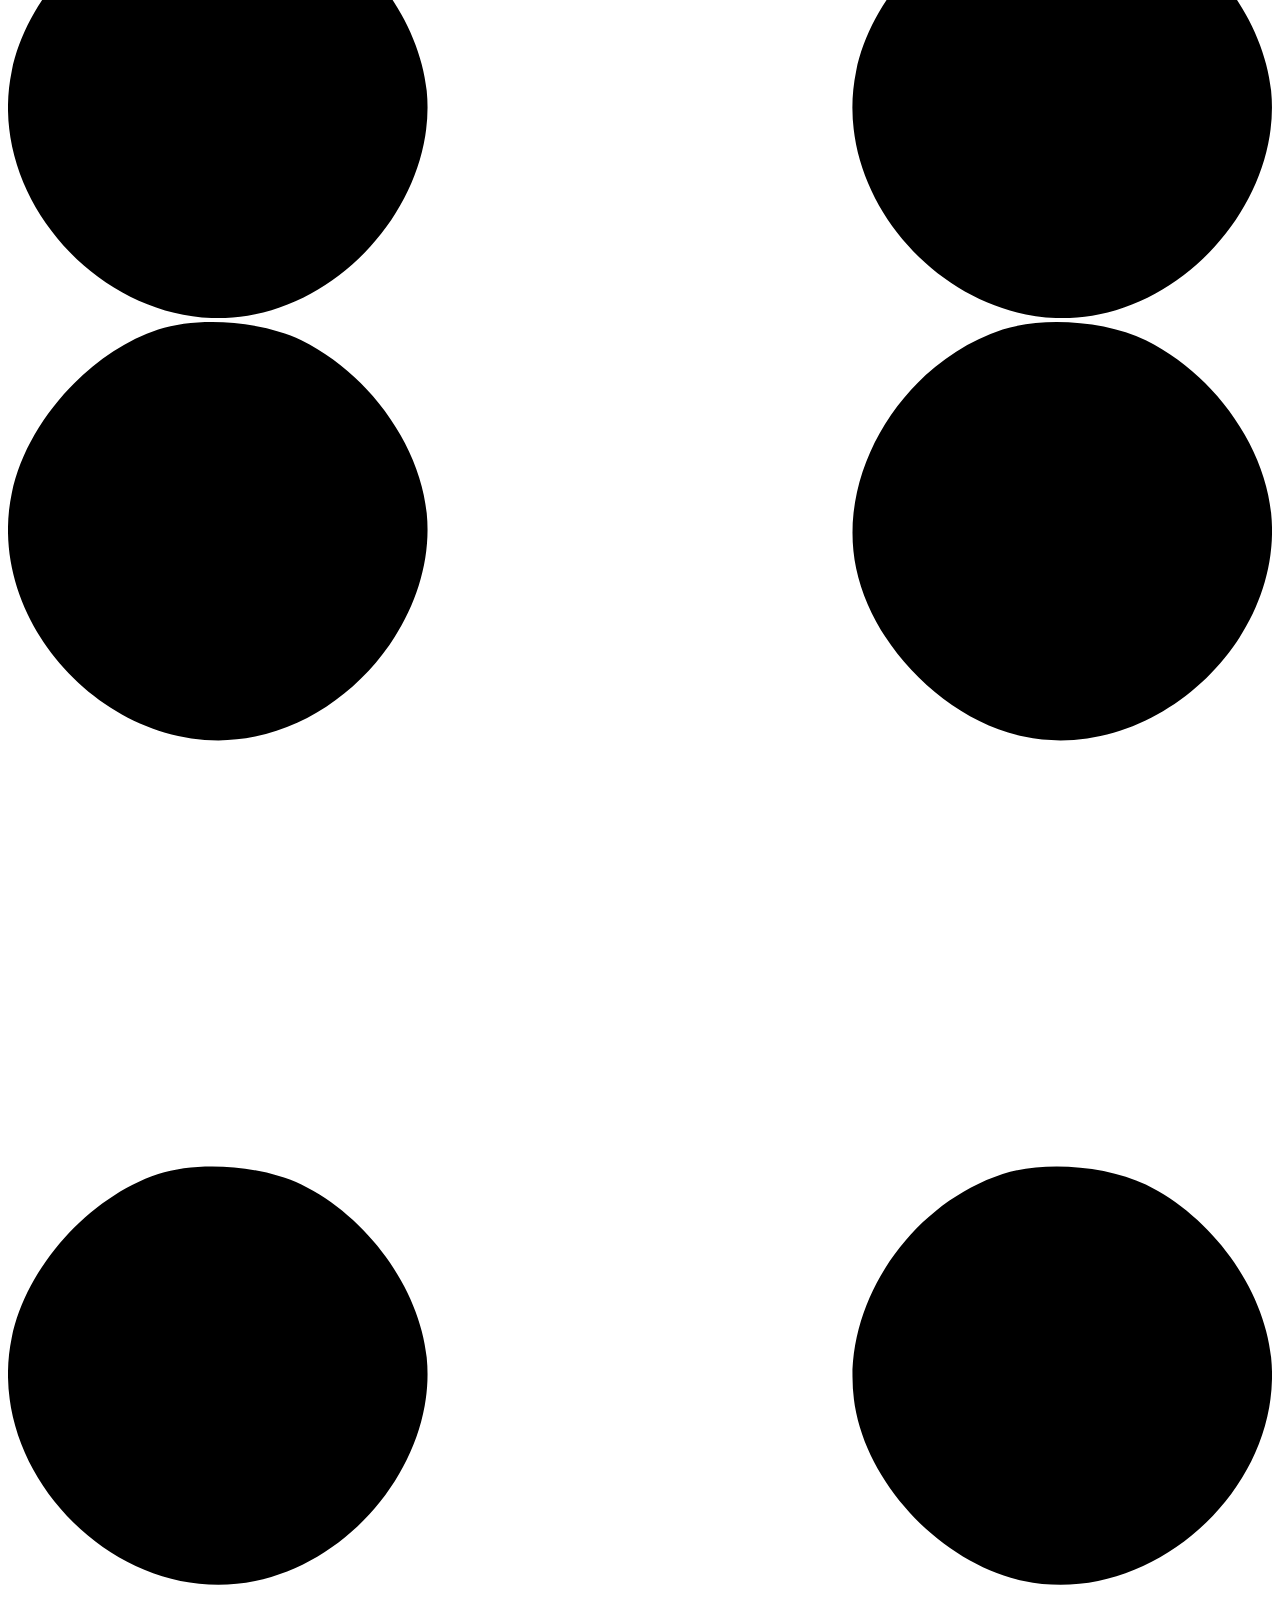
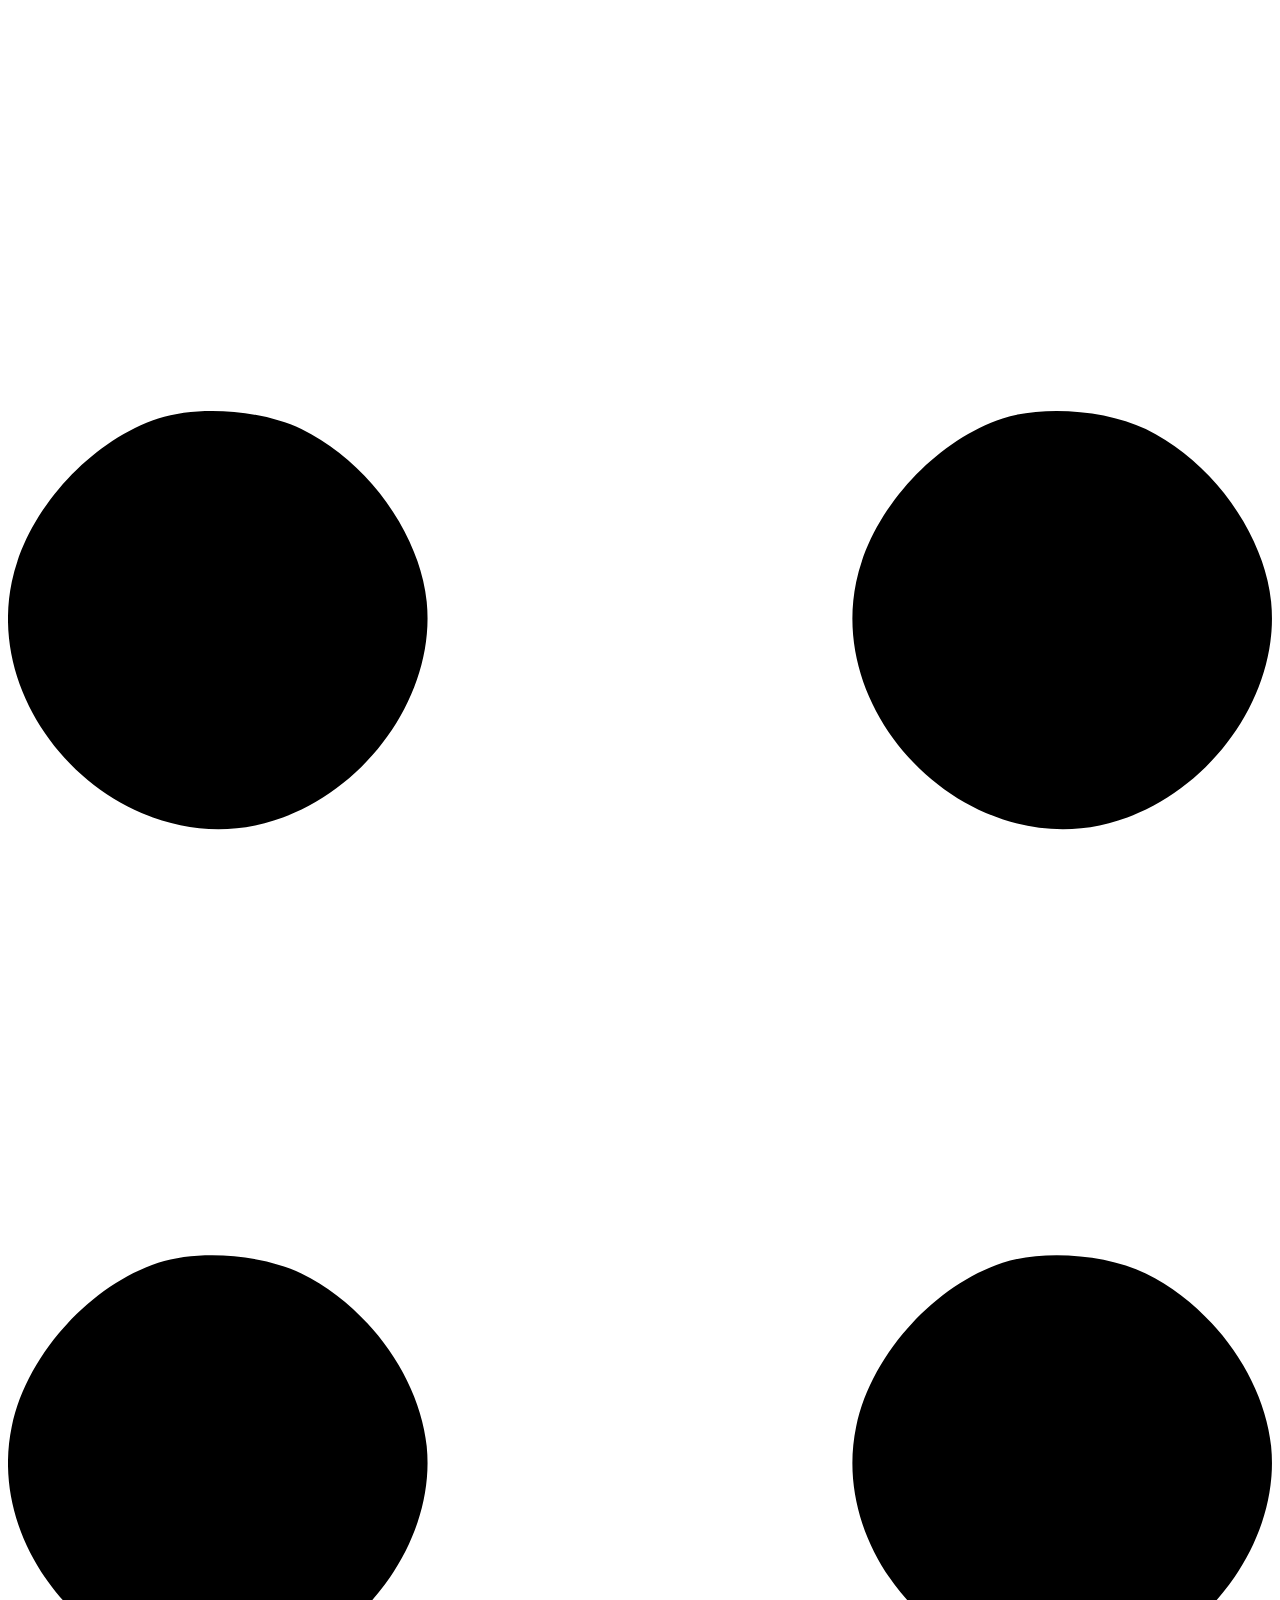
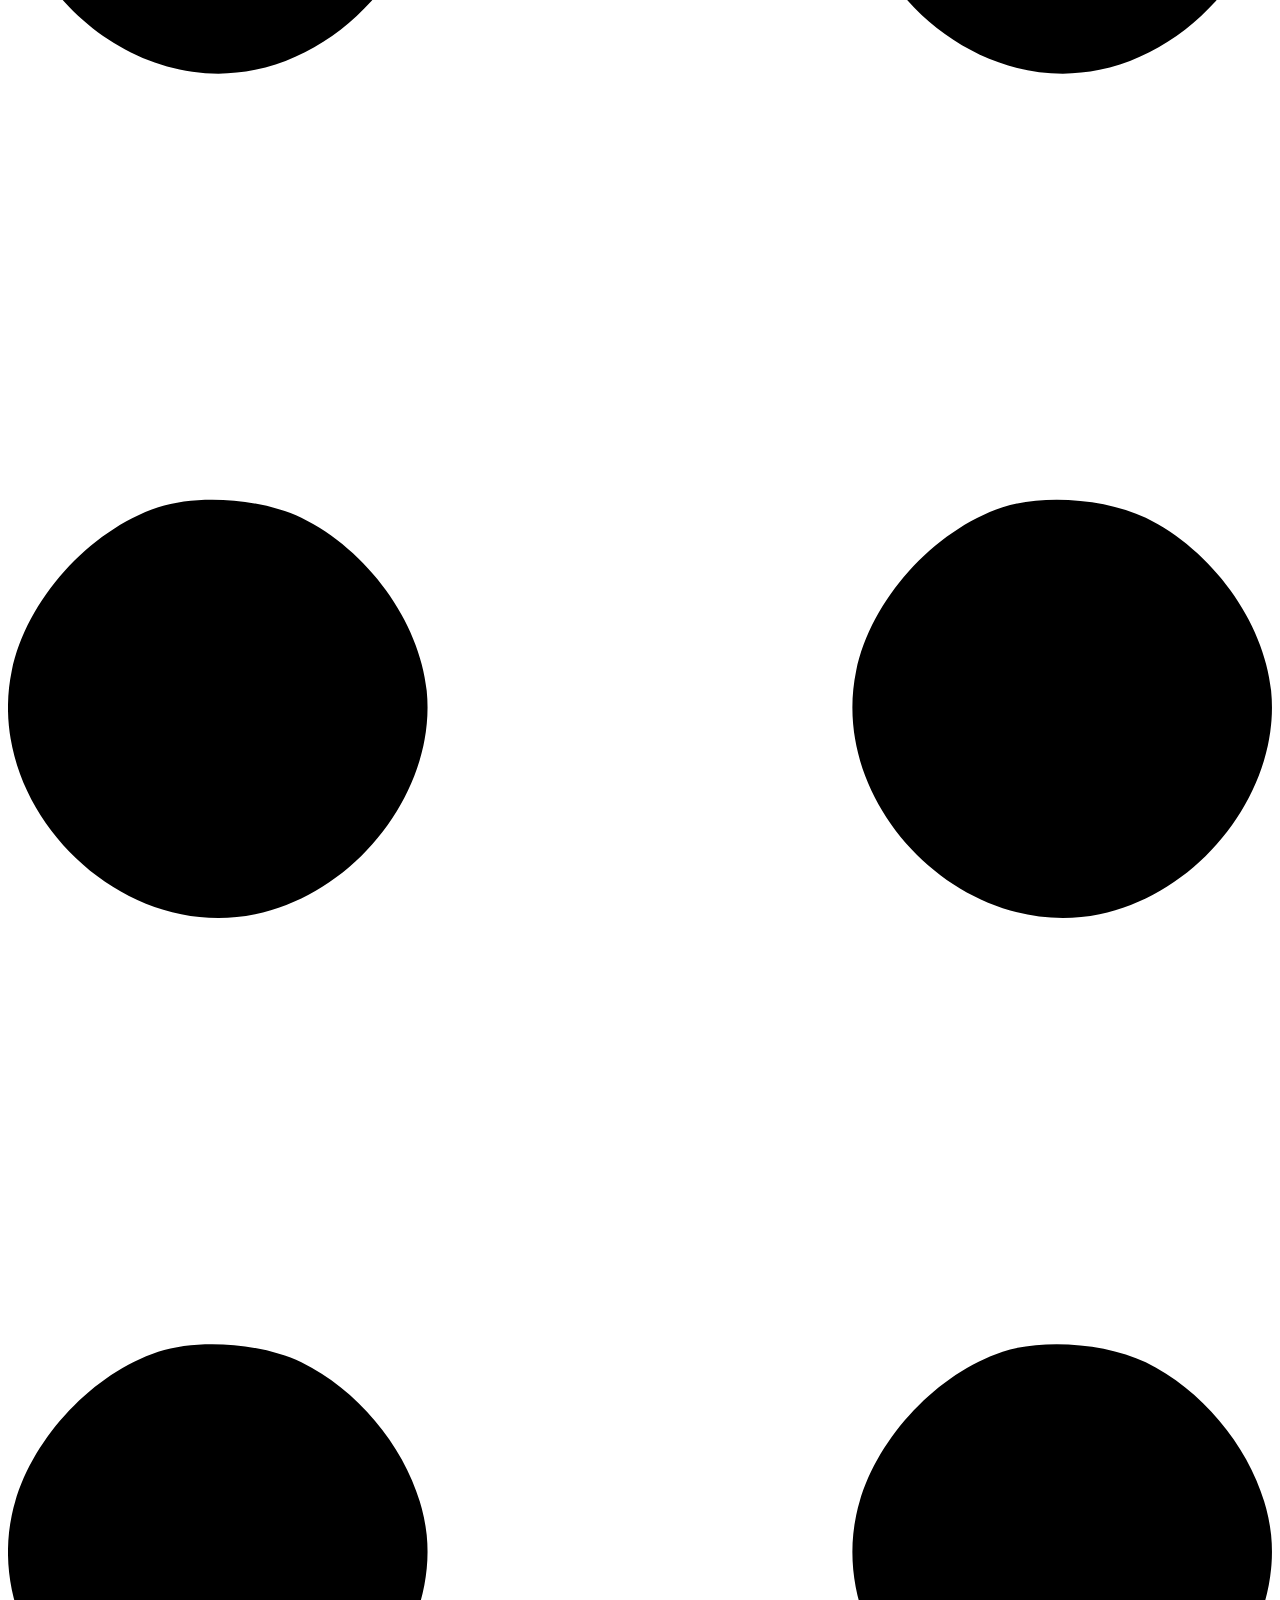
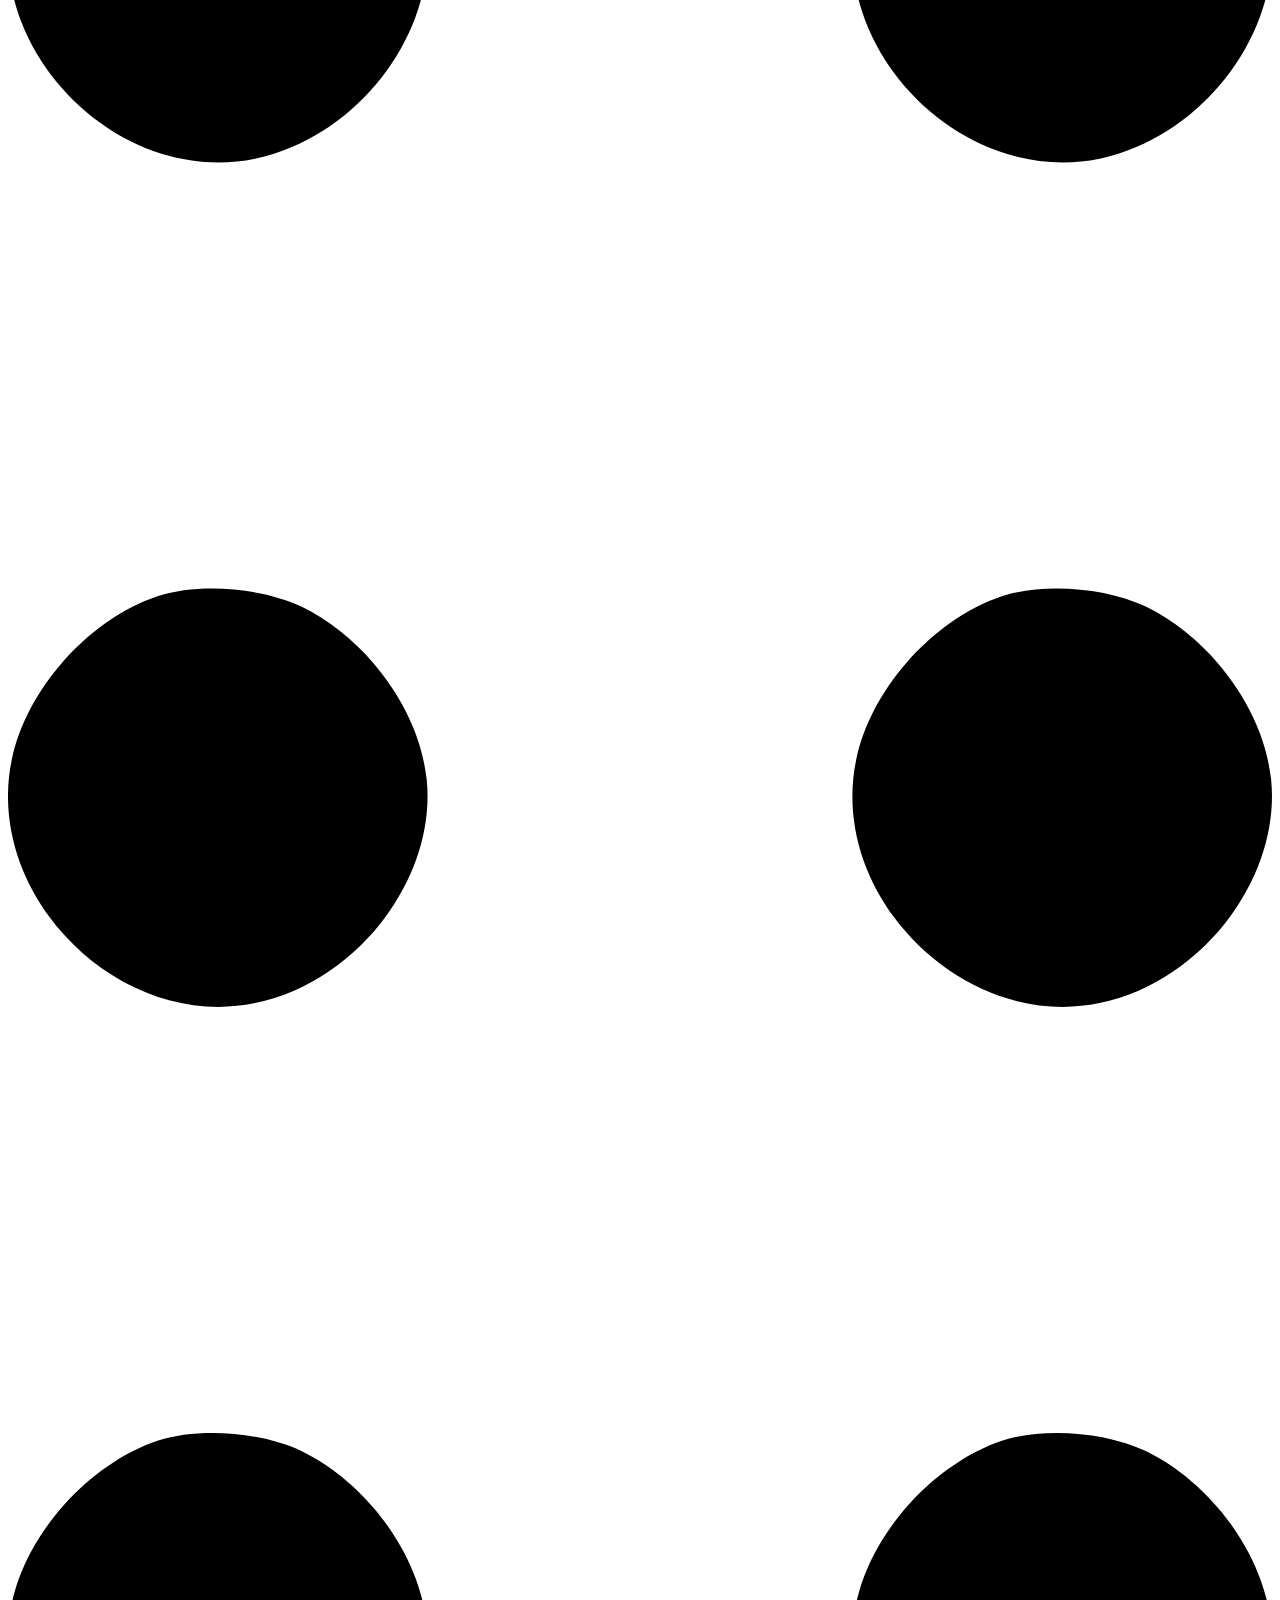
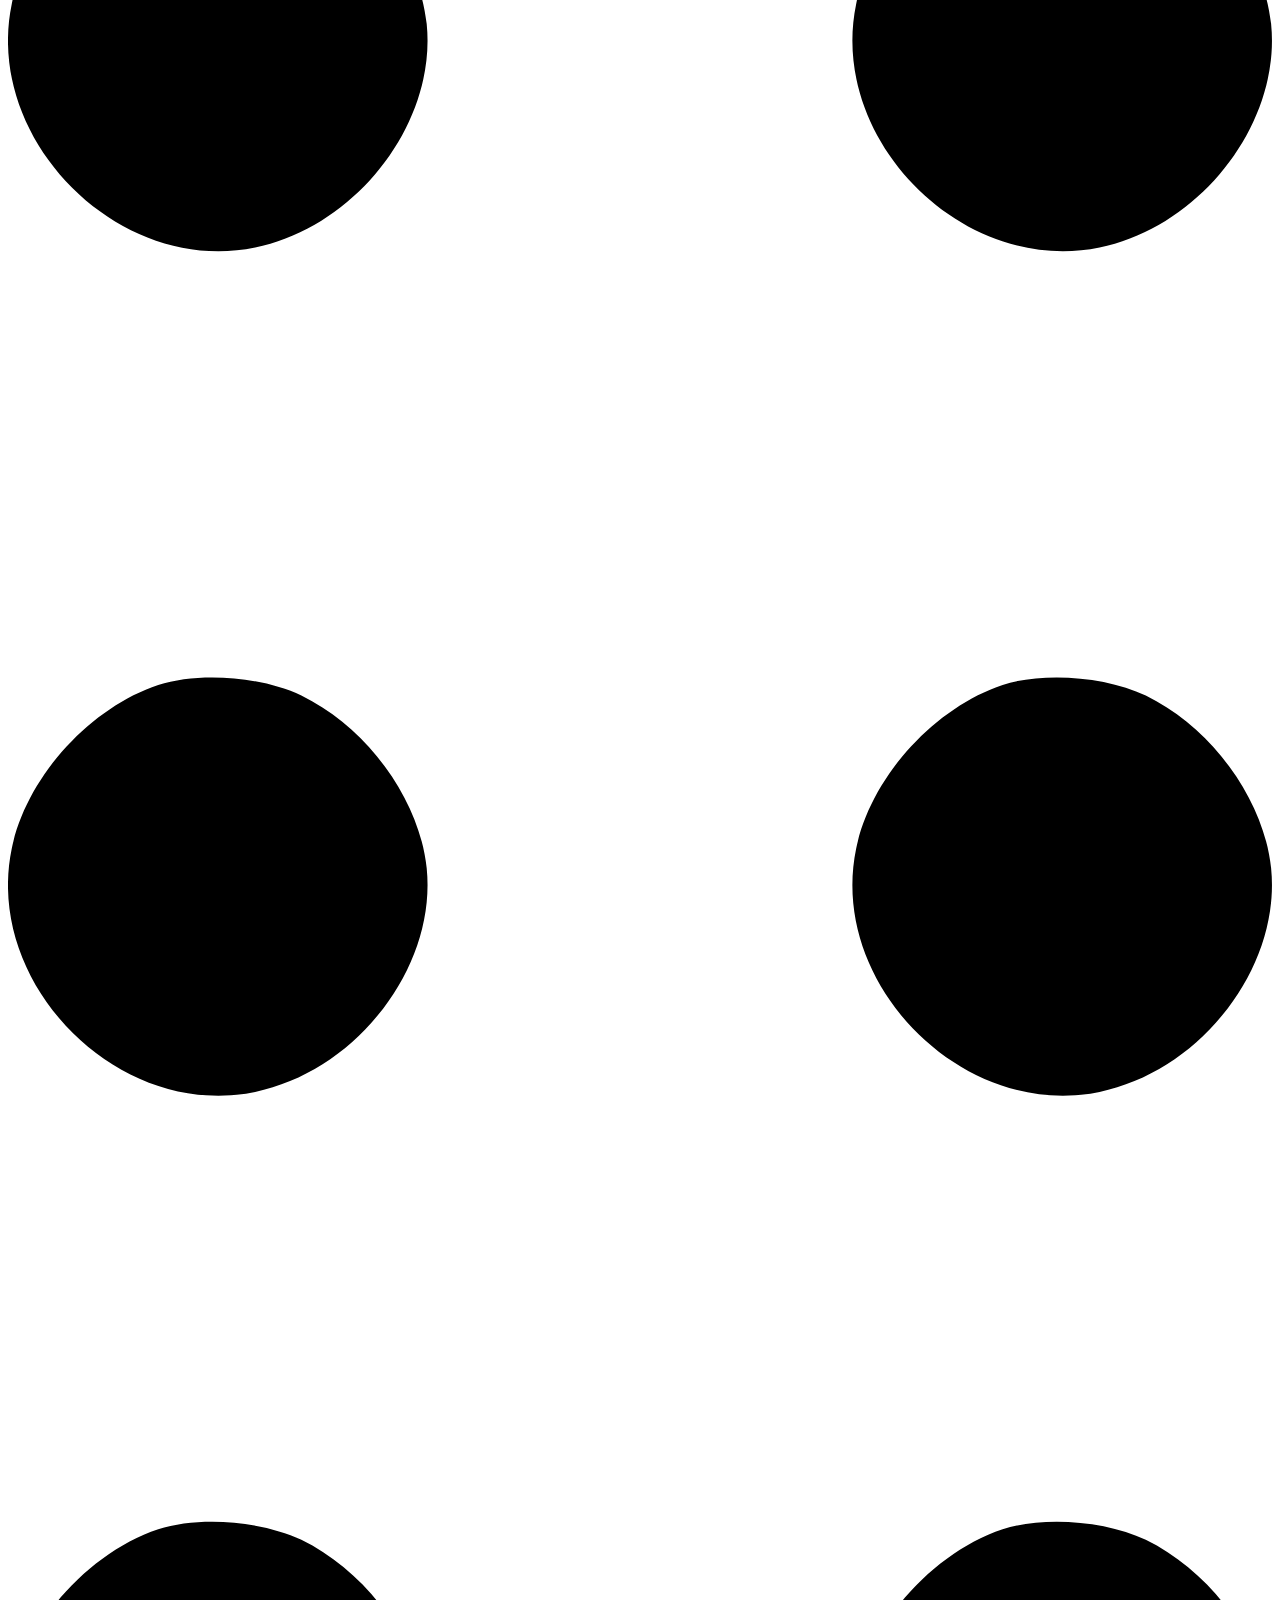
==== commit 0cff14e2: "Updated HTML - index and resume" ====
--- a/src/main/resources/templates/index.html
+++ b/src/main/resources/templates/index.html
@@ -42,9 +42,9 @@
                         <div class="col-xxl-5">
                             <!-- Header text content-->
                             <div class="text-center text-xxl-start">
-                                <div class="badge bg-gradient-primary-to-secondary text-white mb-4"><div class="text-uppercase">Design &middot; Development &middot; Marketing</div></div>
-                                <div class="fs-3 fw-light text-muted">I can help your business to</div>
-                                <h1 class="display-3 fw-bolder mb-5"><span class="text-gradient d-inline">Get online and grow fast</span></h1>
+                                <div class="badge bg-gradient-primary-to-secondary text-white mb-4"><div class="text-uppercase">Design &middot; Coding &middot; Development</div></div>
+                                <div class="fs-3 fw-light text-muted">I like to craft solid and scalable</div>
+                                <h1 class="display-3 fw-bolder mb-5"><span class="text-gradient d-inline">frontend and backend products</span></h1>
                                 <div class="d-grid gap-3 d-sm-flex justify-content-sm-center justify-content-xxl-start mb-3">
                                     <a class="btn btn-primary btn-lg px-5 py-3 me-sm-3 fs-6 fw-bolder" href="resume.html">Resume</a>
                                     <a class="btn btn-outline-dark btn-lg px-5 py-3 fs-6 fw-bolder" href="projects.html">Projects</a>
@@ -184,7 +184,7 @@
                             <div class="text-center my-5">
                                 <h2 class="display-5 fw-bolder"><span class="text-gradient d-inline">About Me</span></h2>
                                 <p class="lead fw-light mb-4">My name is Nuridin Kisyov and I am Software Developer.</p>
-                                <p class="text-muted">Highly motivated and aspiring Junior Java Web Developer with a strong foundation in Java programming and web development technologies. Eager to contribute technical skills and creativity to dynamic development teams. Proficient in front-end and back-end web development, with a keen eye for detail. Committed to continuous learning and growth in the ever-evolving field of web development.</p>
+                                <p class="text-muted">Highly motivated and aspiring Java Web Developer with a strong foundation in Java programming and web development technologies. Eager to contribute technical skills and creativity to dynamic development teams. Proficient in front-end and back-end web development, with a keen eye for detail. Committed to continuous learning and growth in the ever-evolving field of web development.</p>
                                 <div class="d-flex justify-content-center fs-2 gap-4">
 <!--                                    <a class="text-gradient" href="#!"><i class="bi bi-twitter"></i></a>-->
                                     <a class="text-gradient" href="https://www.linkedin.com/in/nuridin-kisyov/" target="_blank"> <i class="bi bi-linkedin"></i></a>
@@ -214,6 +214,6 @@
         <!-- Bootstrap core JS-->
         <script src="https://cdn.jsdelivr.net/npm/bootstrap@5.2.3/dist/js/bootstrap.bundle.min.js"></script>
         <!-- Core theme JS-->
-        <script src="../../../../../../Downloads/startbootstrap-personal-gh-pages/js/scripts.js"></script>
+        <script src="/js/scripts.js"></script>
     </body>
 </html>
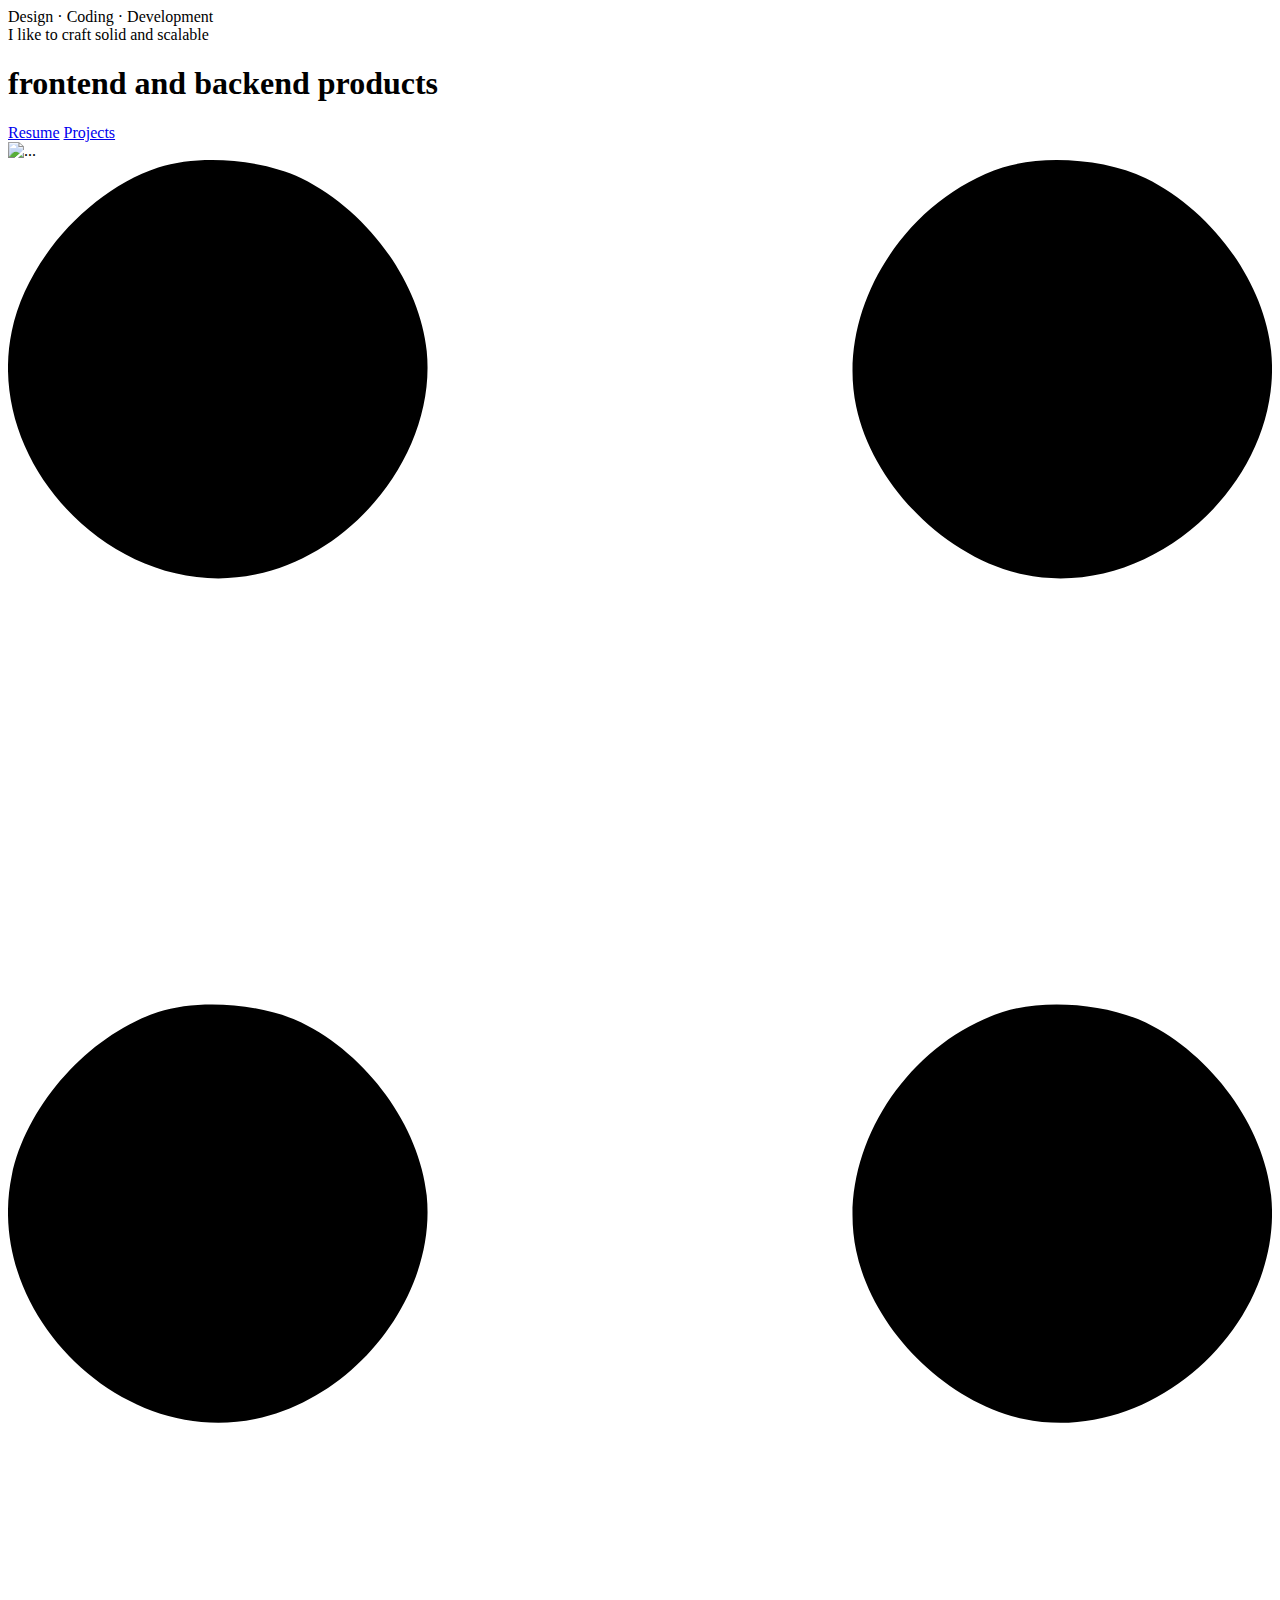
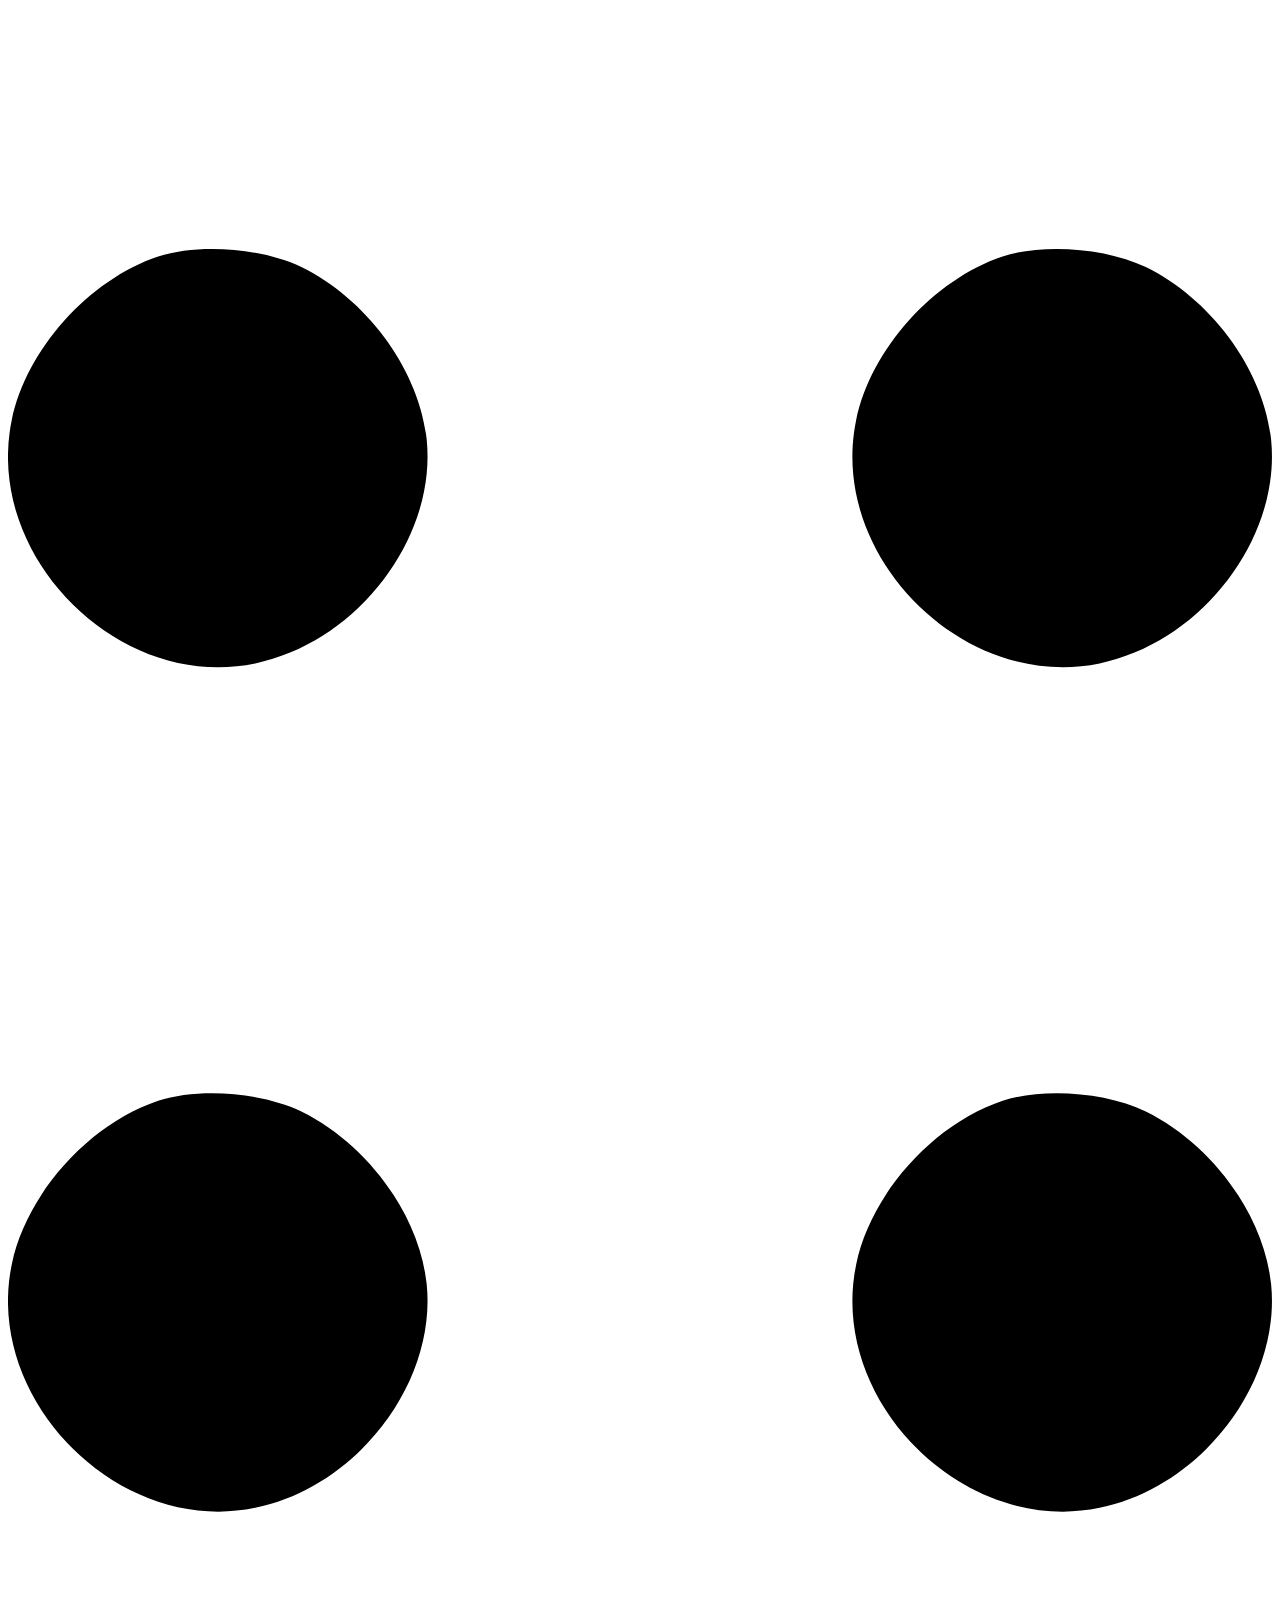
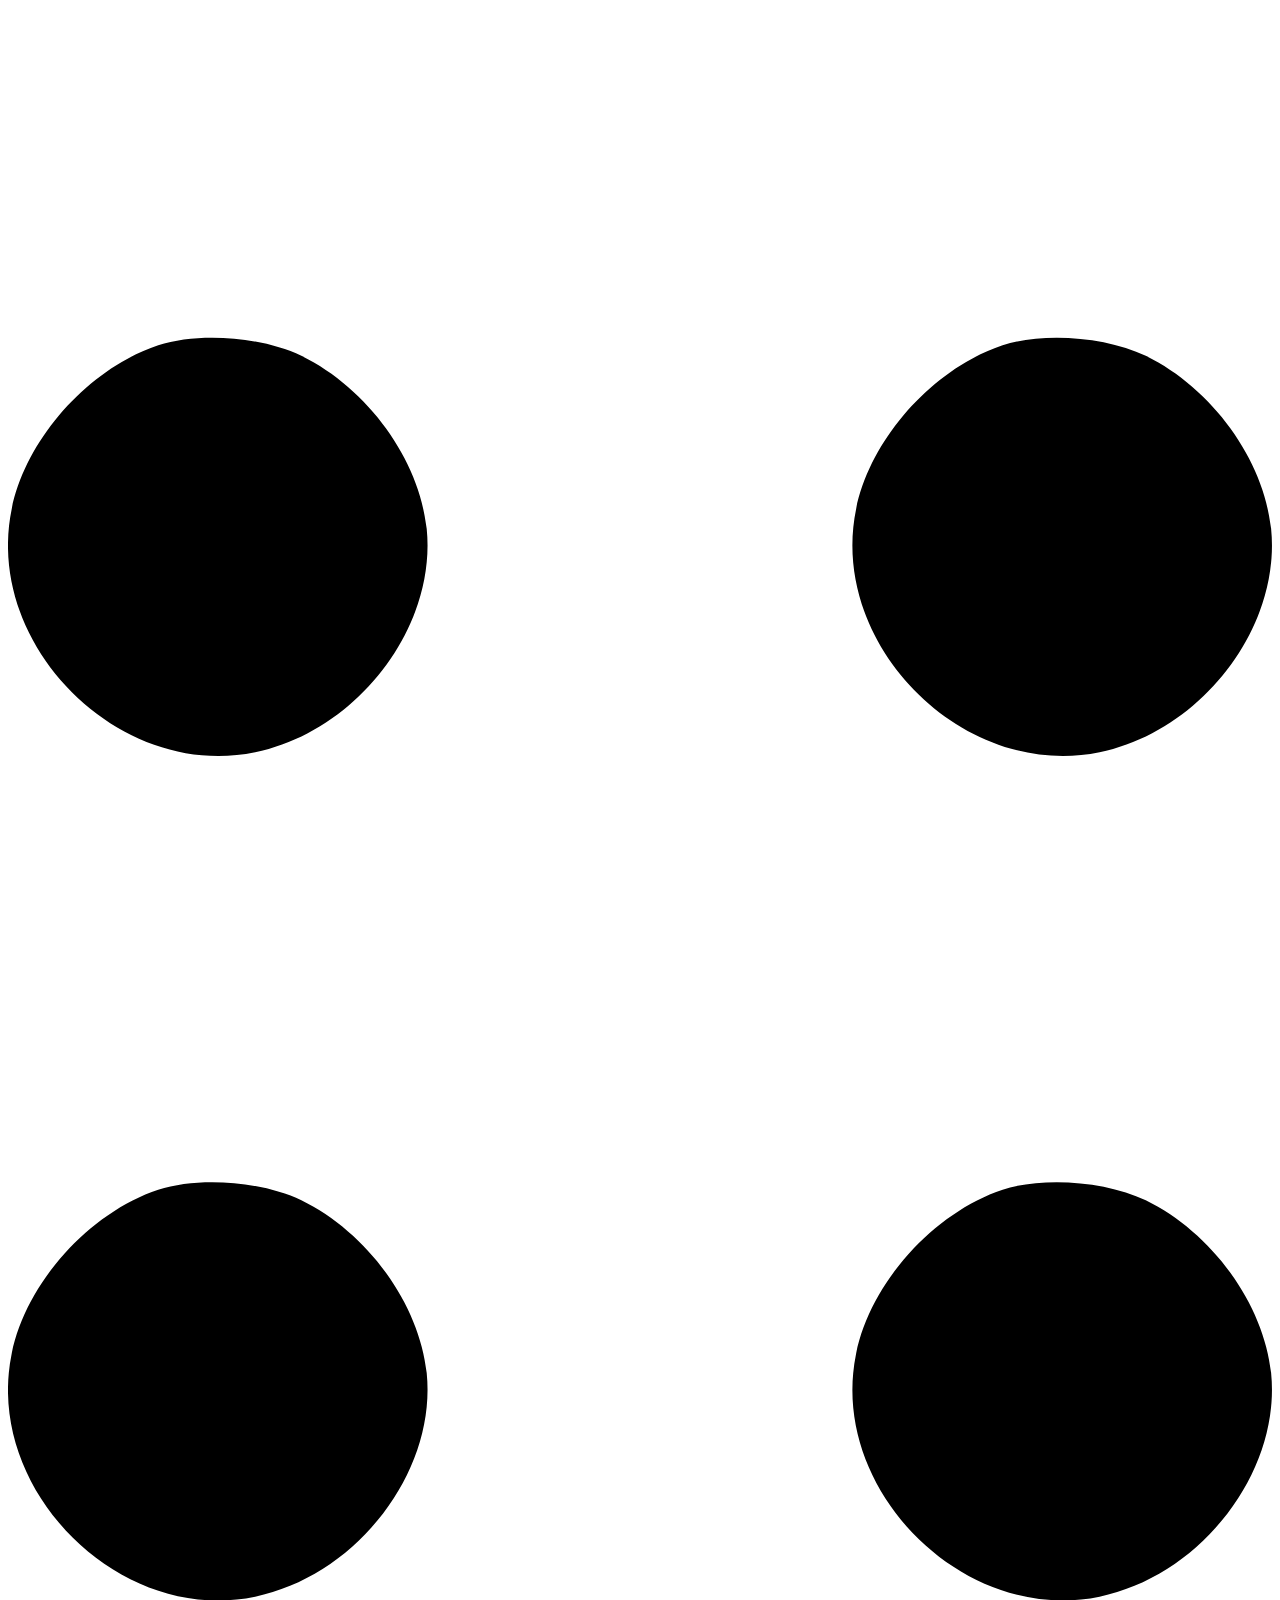
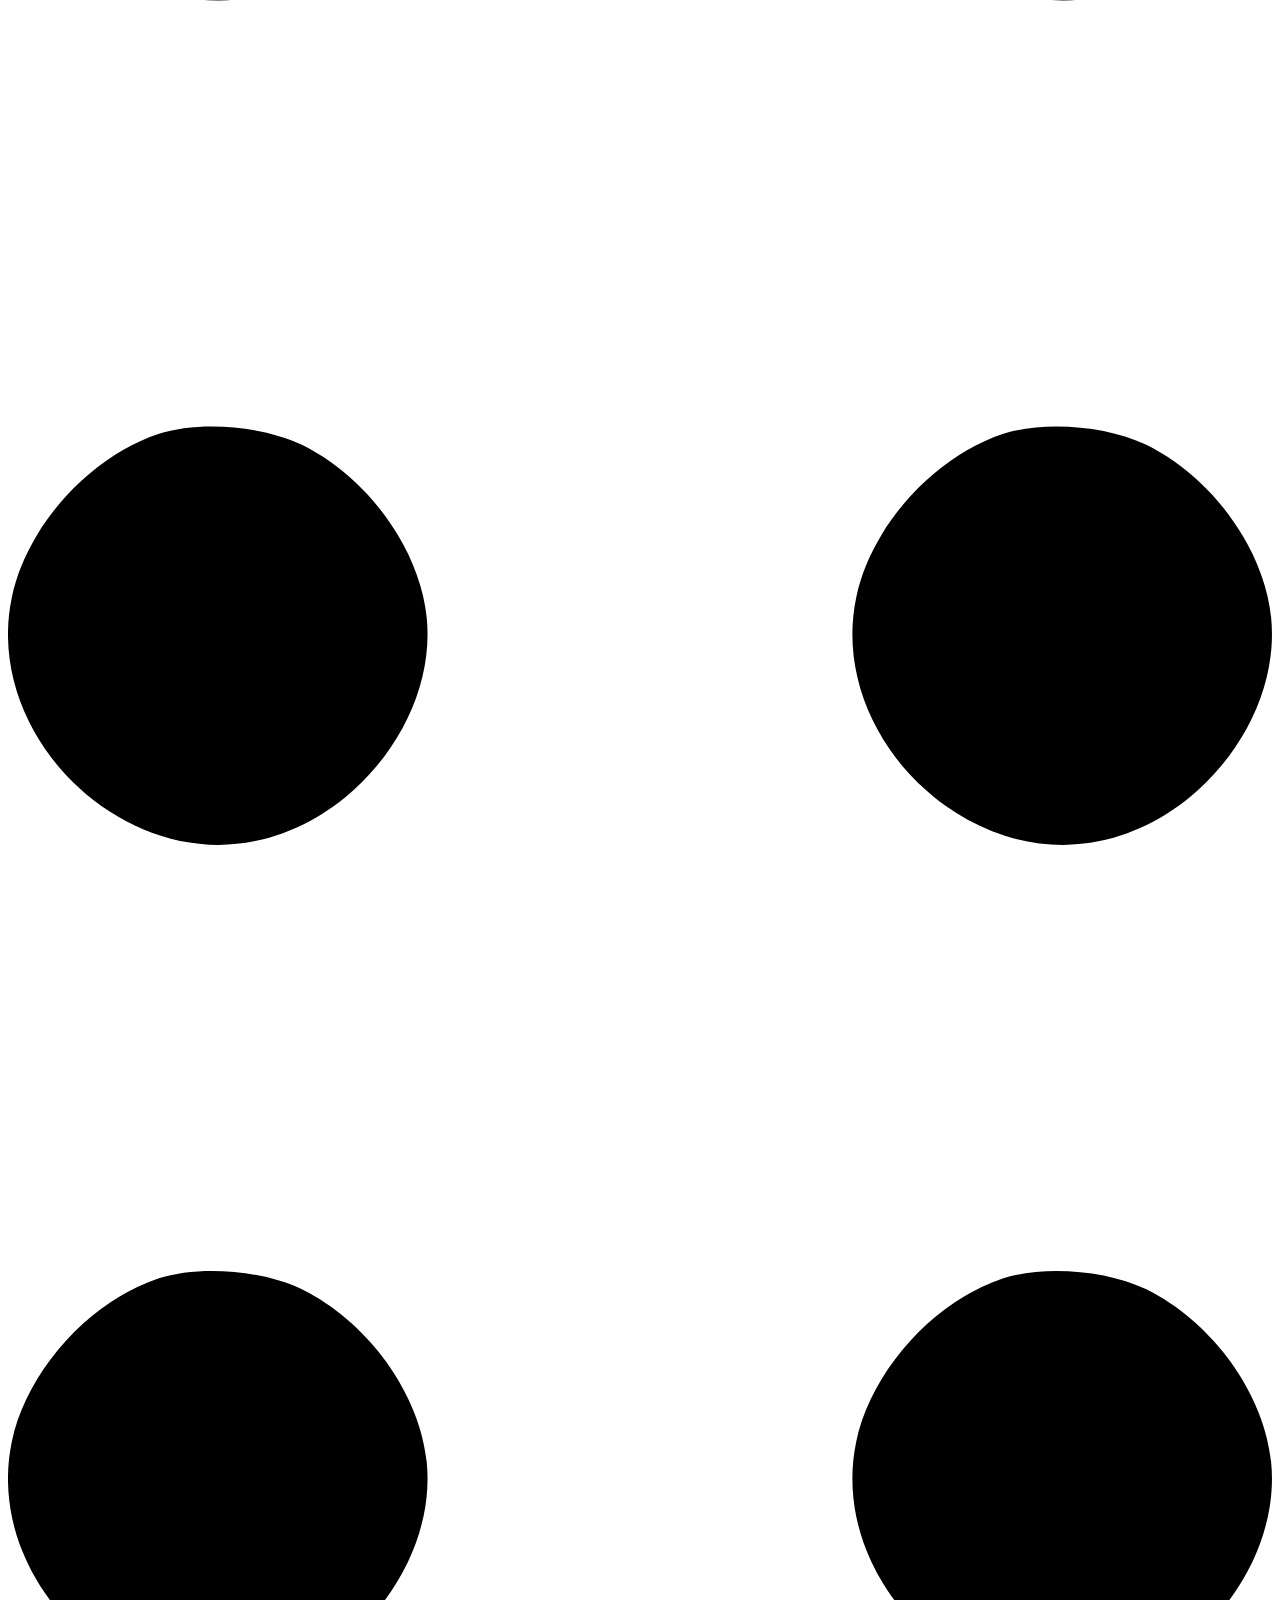
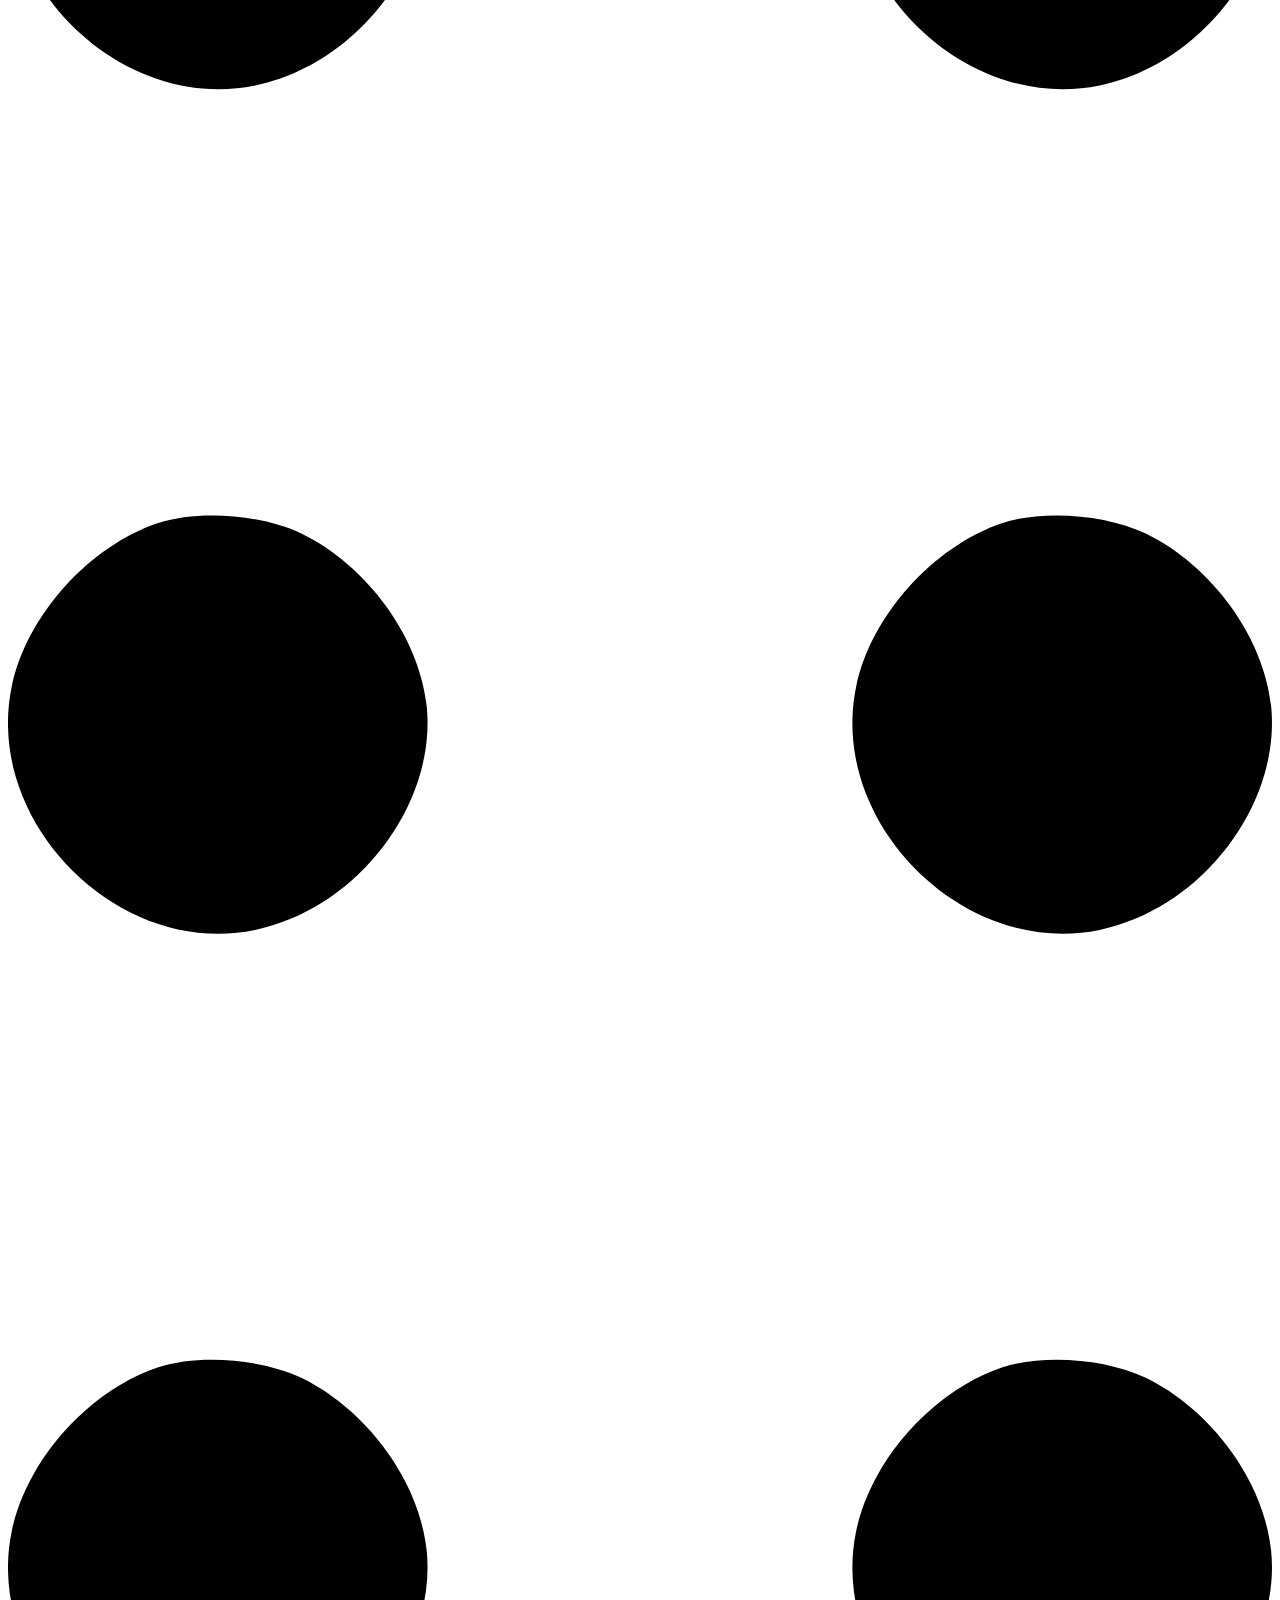
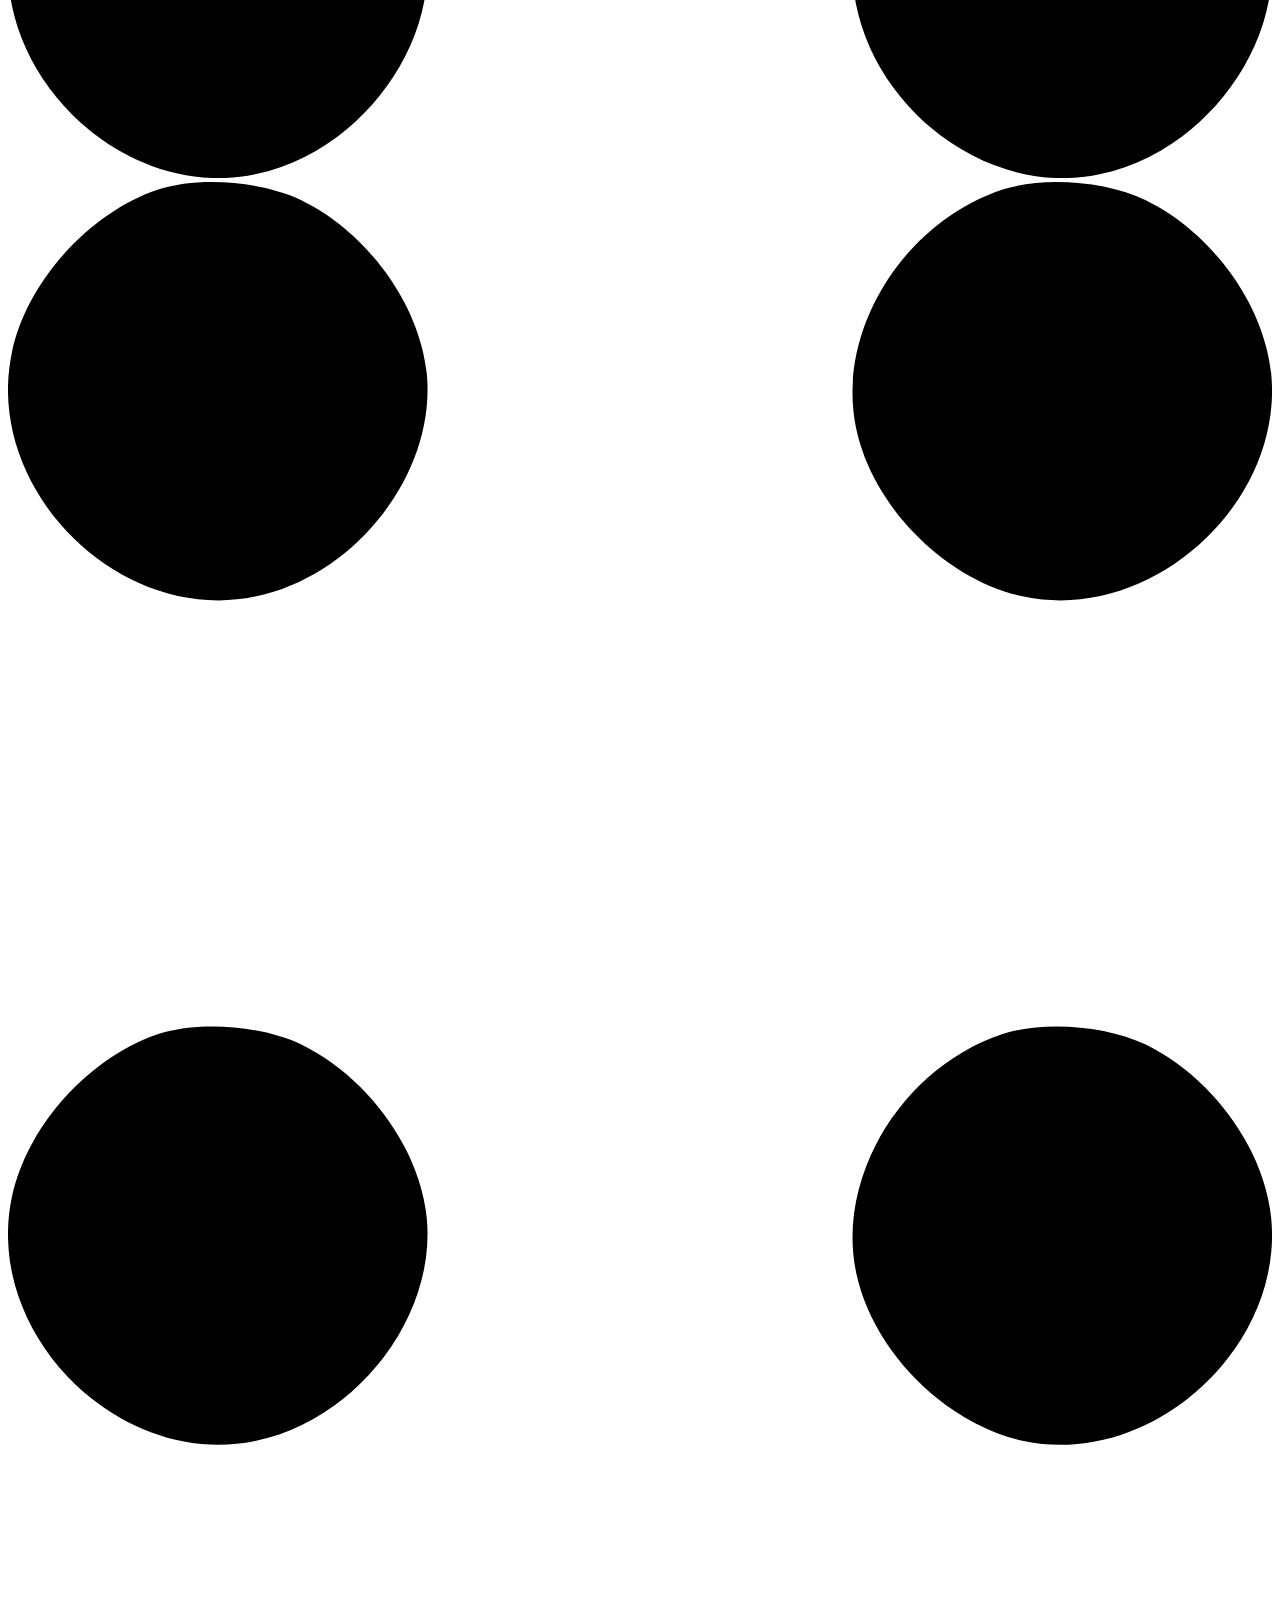
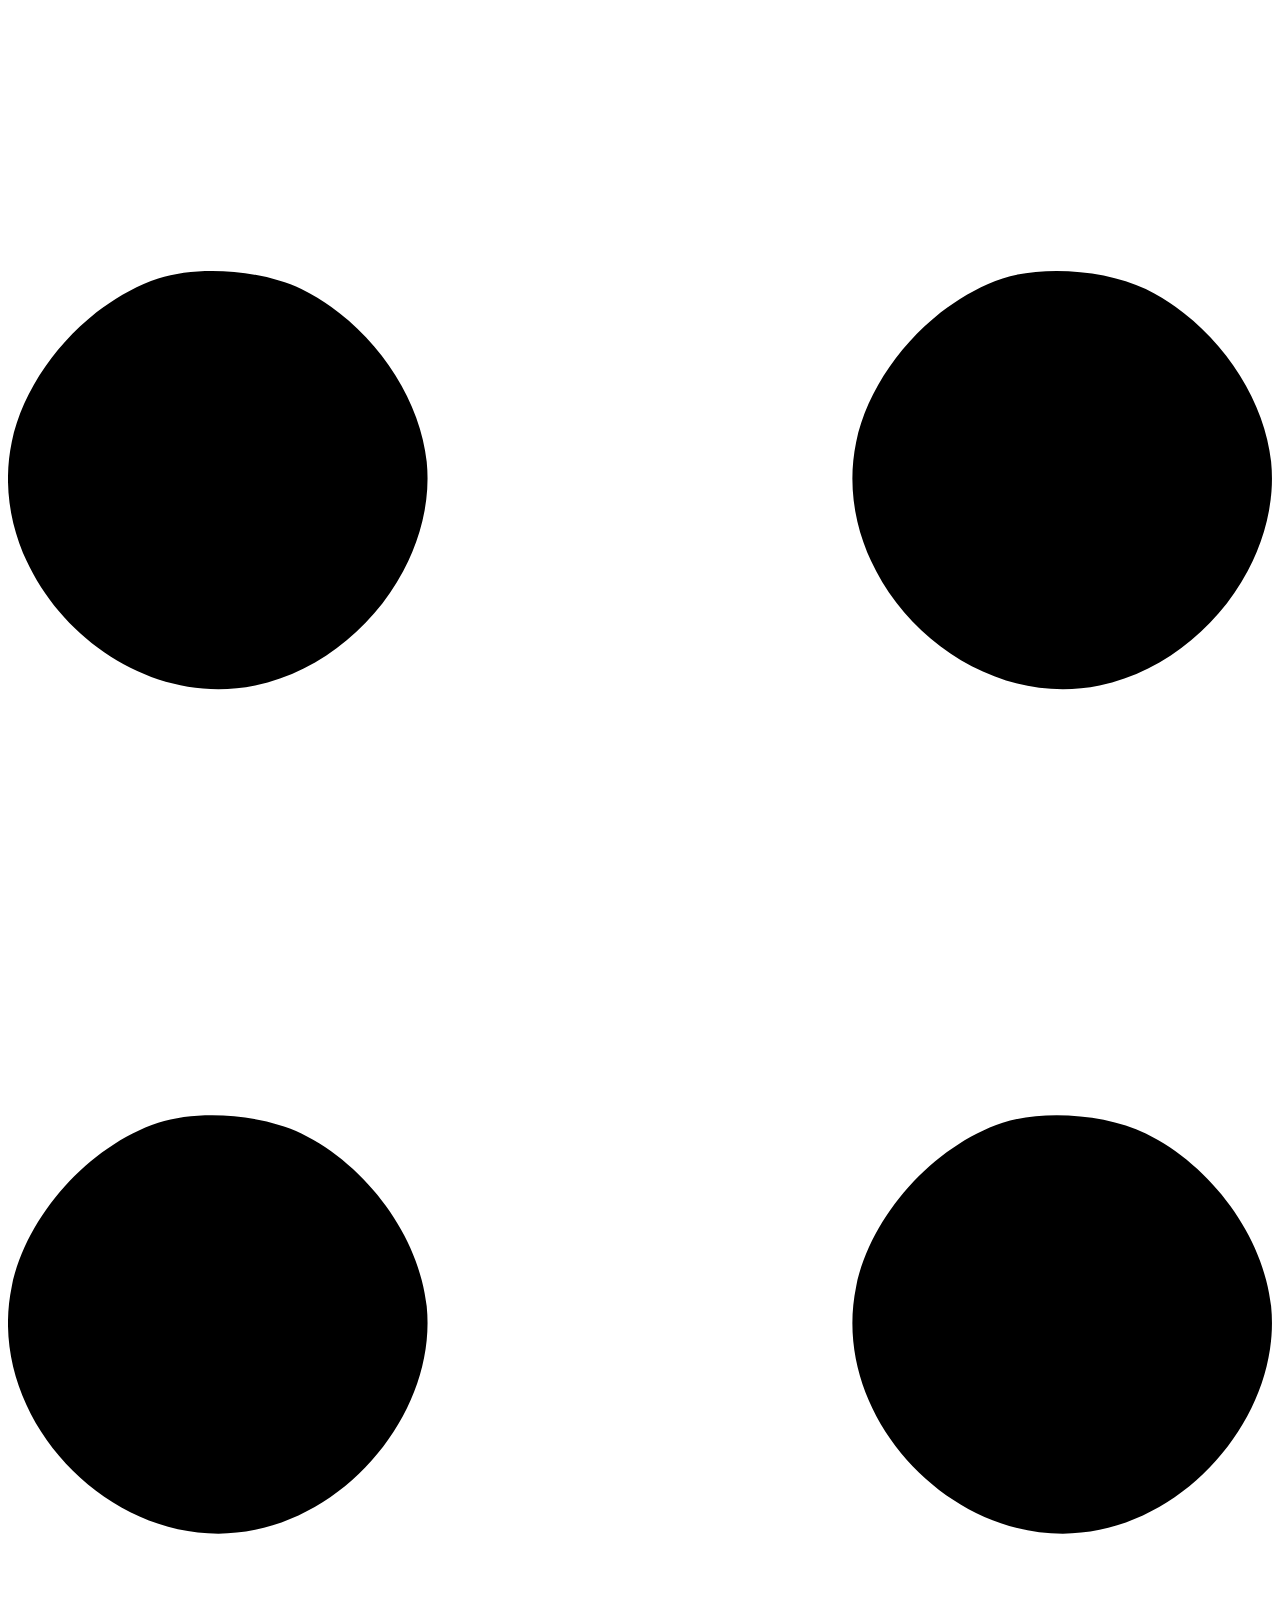
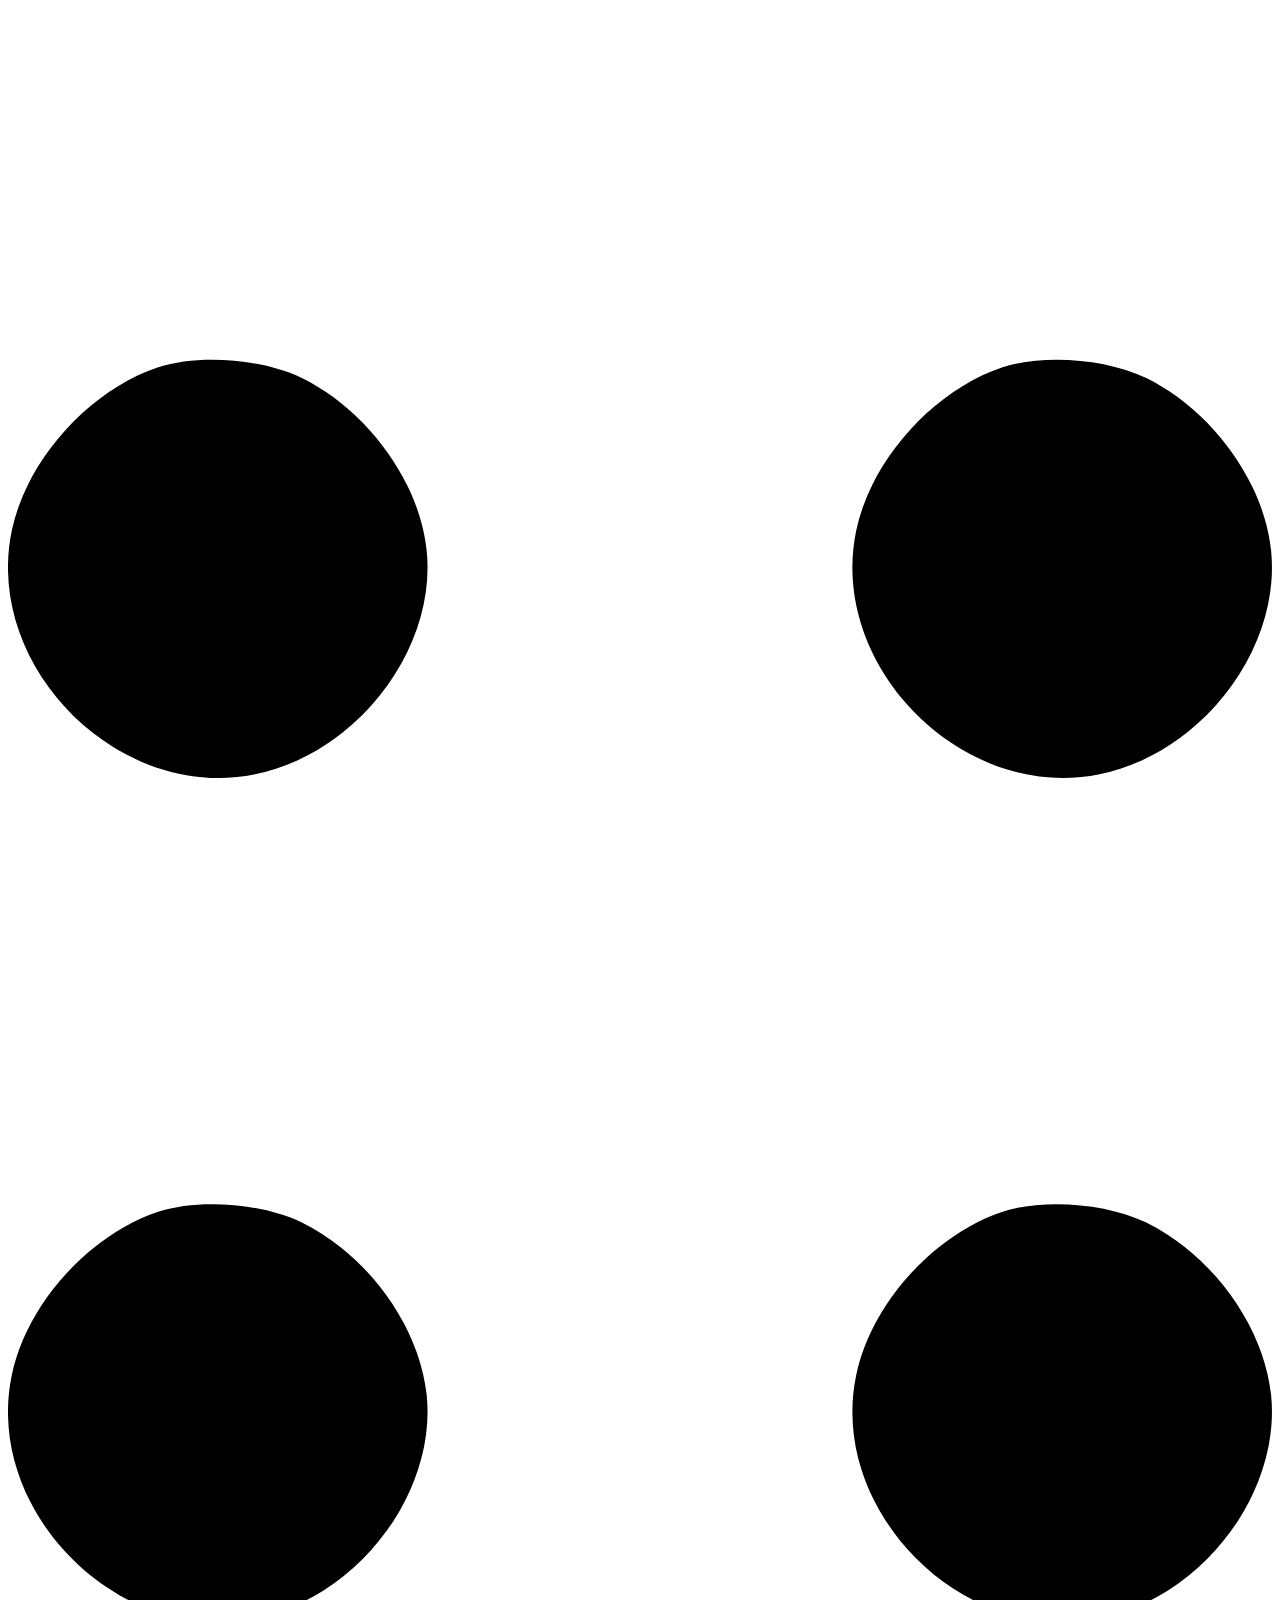
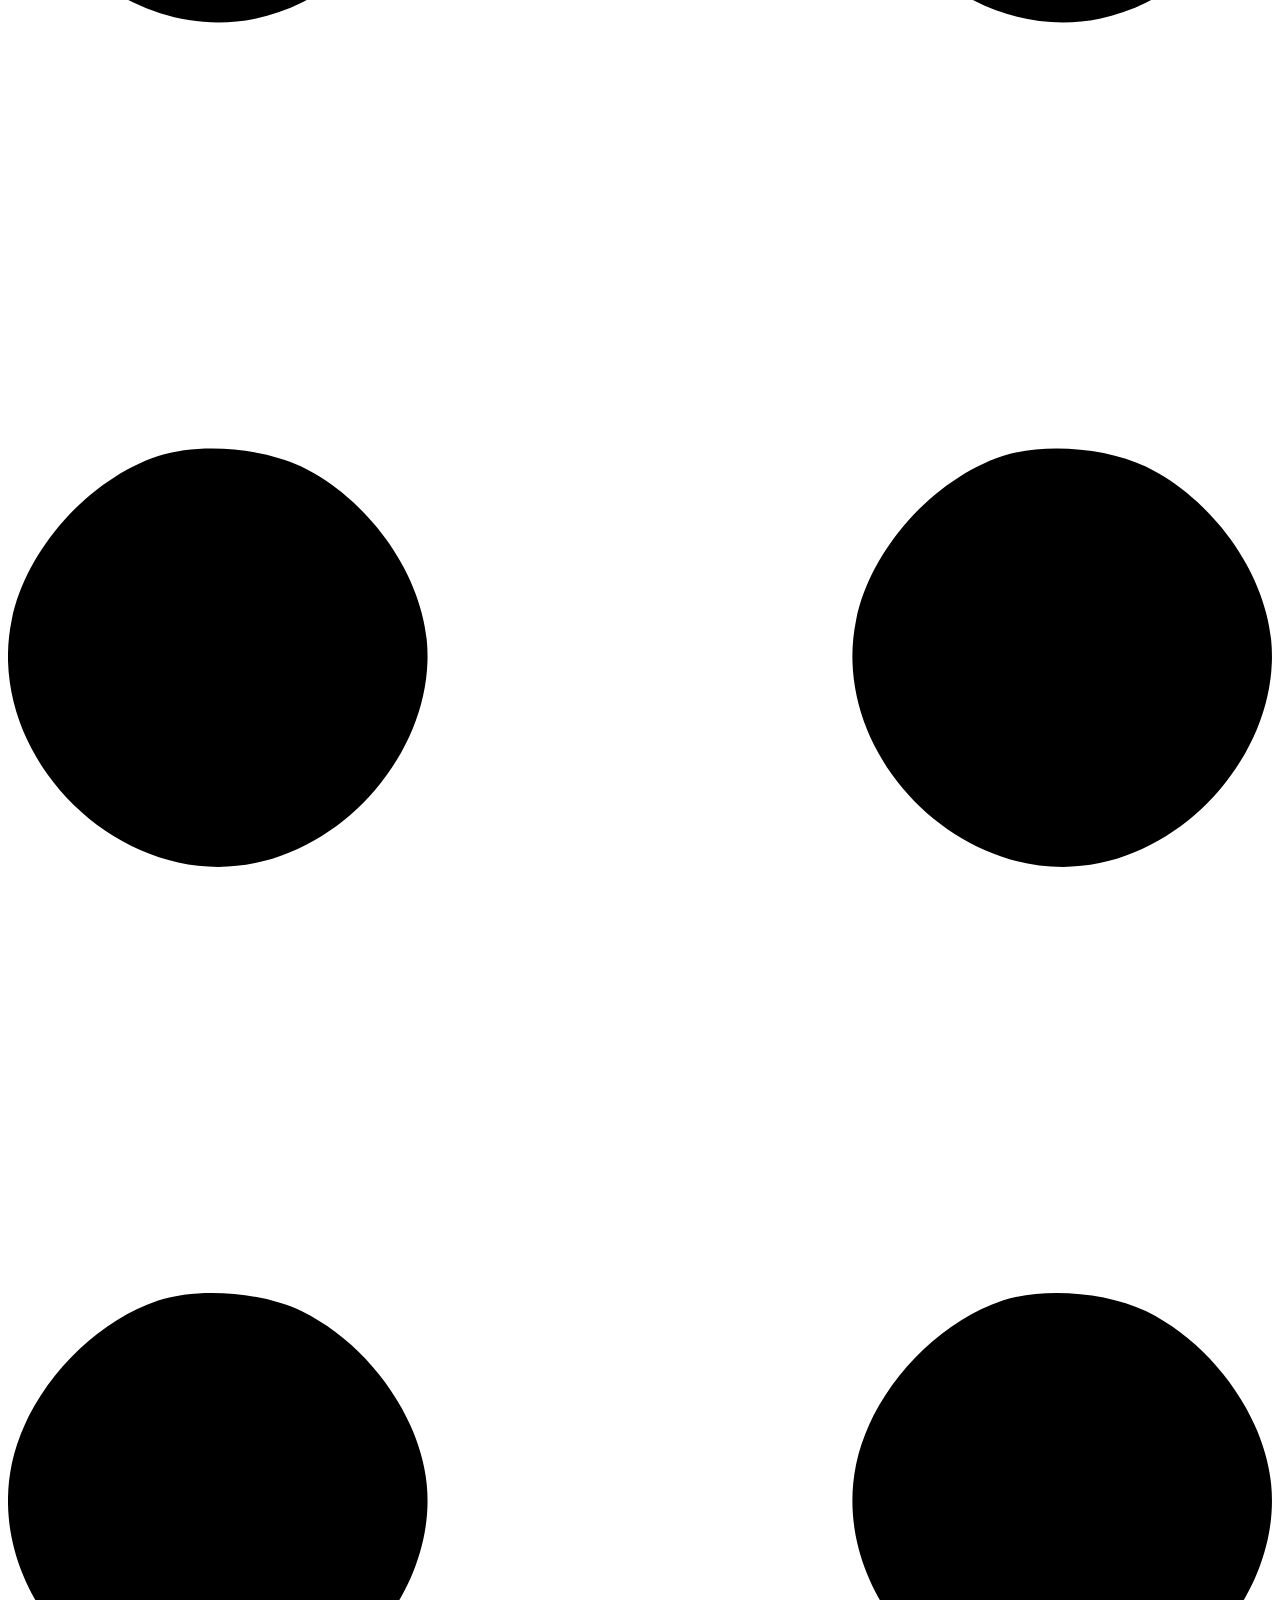
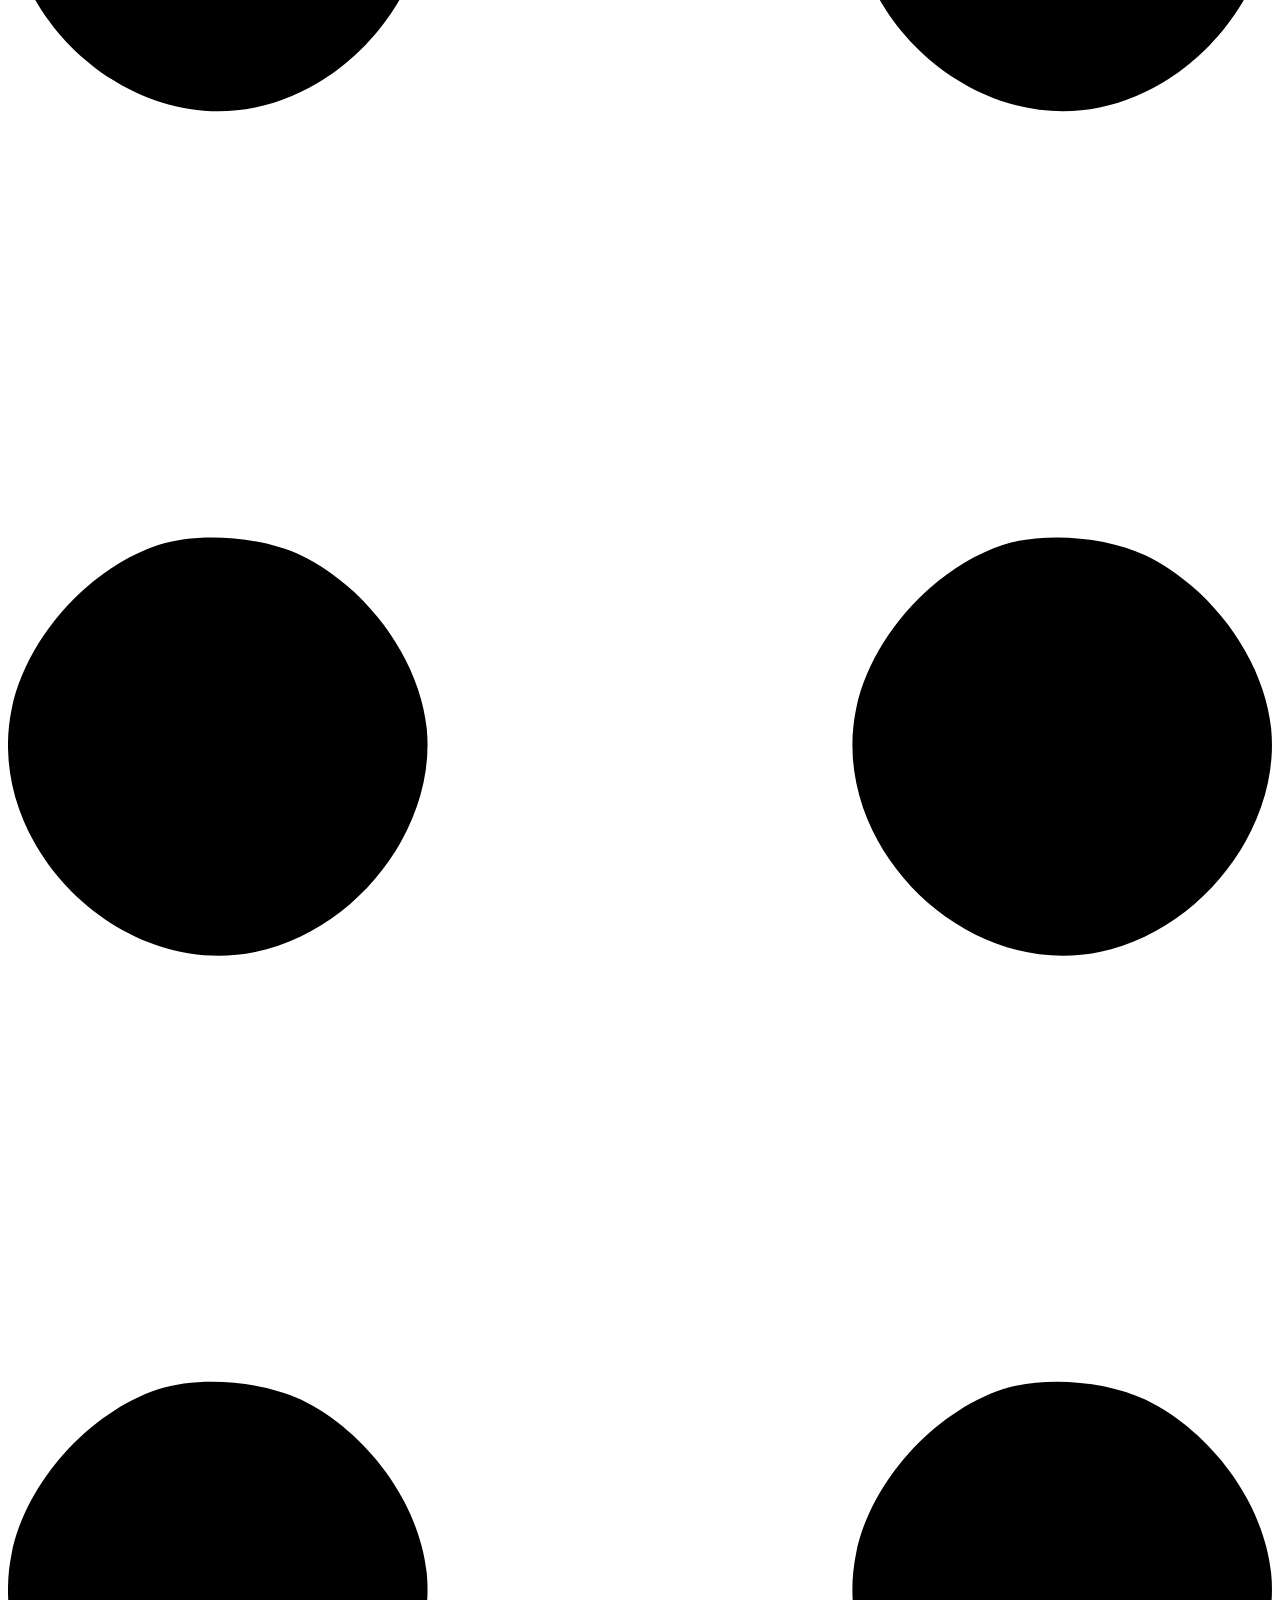
==== commit 8bd58d5a: "Updated HTML - created navigation and footer fragments" ====
--- a/src/main/resources/templates/index.html
+++ b/src/main/resources/templates/index.html
@@ -20,21 +20,7 @@
     <body class="d-flex flex-column h-100">
         <main class="flex-shrink-0">
             <!-- Navigation-->
-            <nav class="navbar navbar-expand-lg navbar-light bg-white py-3">
-                <div class="container px-5">
-                    <a class="navbar-brand" href="index.html"><span class="fw-bolder text-primary">Nurg@te</span></a>
-                    <button class="navbar-toggler" type="button" data-bs-toggle="collapse" data-bs-target="#navbarSupportedContent" aria-controls="navbarSupportedContent" aria-expanded="false" aria-label="Toggle navigation"><span class="navbar-toggler-icon"></span></button>
-                    <div class="collapse navbar-collapse" id="navbarSupportedContent">
-                        <ul class="navbar-nav ms-auto mb-2 mb-lg-0 small fw-bolder">
-                            <li class="nav-item"><a class="nav-link" href="index.html">Home</a></li>
-                            <li class="nav-item"><a class="nav-link" href="resume.html">Resume</a></li>
-                            <li class="nav-item"><a class="nav-link" href="projects.html">Projects</a></li>
-                            <li class="nav-item"><a class="nav-link" href="contact.html">Login</a></li>
-                            <li class="nav-item"><a class="nav-link" href="contact.html">Contact</a></li>
-                        </ul>
-                    </div>
-                </div>
-            </nav>
+            <div th:replace="~{fragments/navigation}"></div>
             <!-- Header-->
             <header class="py-5">
                 <div class="container px-5 pb-5">
@@ -197,20 +183,7 @@
             </section>
         </main>
         <!-- Footer-->
-        <footer class="bg-white py-4 mt-auto">
-            <div class="container px-5">
-                <div class="row align-items-center justify-content-between flex-column flex-sm-row">
-                    <div class="col-auto"><div class="small m-0">Copyright &copy; Nurgate Website 2023</div></div>
-                    <div class="col-auto">
-<!--                        <a class="small" href="#!">Privacy</a>-->
-<!--                        <span class="mx-1">&middot;</span>-->
-<!--                        <a class="small" href="#!">Terms</a>-->
-<!--                        <span class="mx-1">&middot;</span>-->
-                        <a class="small" href="#!">Contact</a>
-                    </div>
-                </div>
-            </div>
-        </footer>
+        <div th:replace="~{fragments/footer}"></div>
         <!-- Bootstrap core JS-->
         <script src="https://cdn.jsdelivr.net/npm/bootstrap@5.2.3/dist/js/bootstrap.bundle.min.js"></script>
         <!-- Core theme JS-->
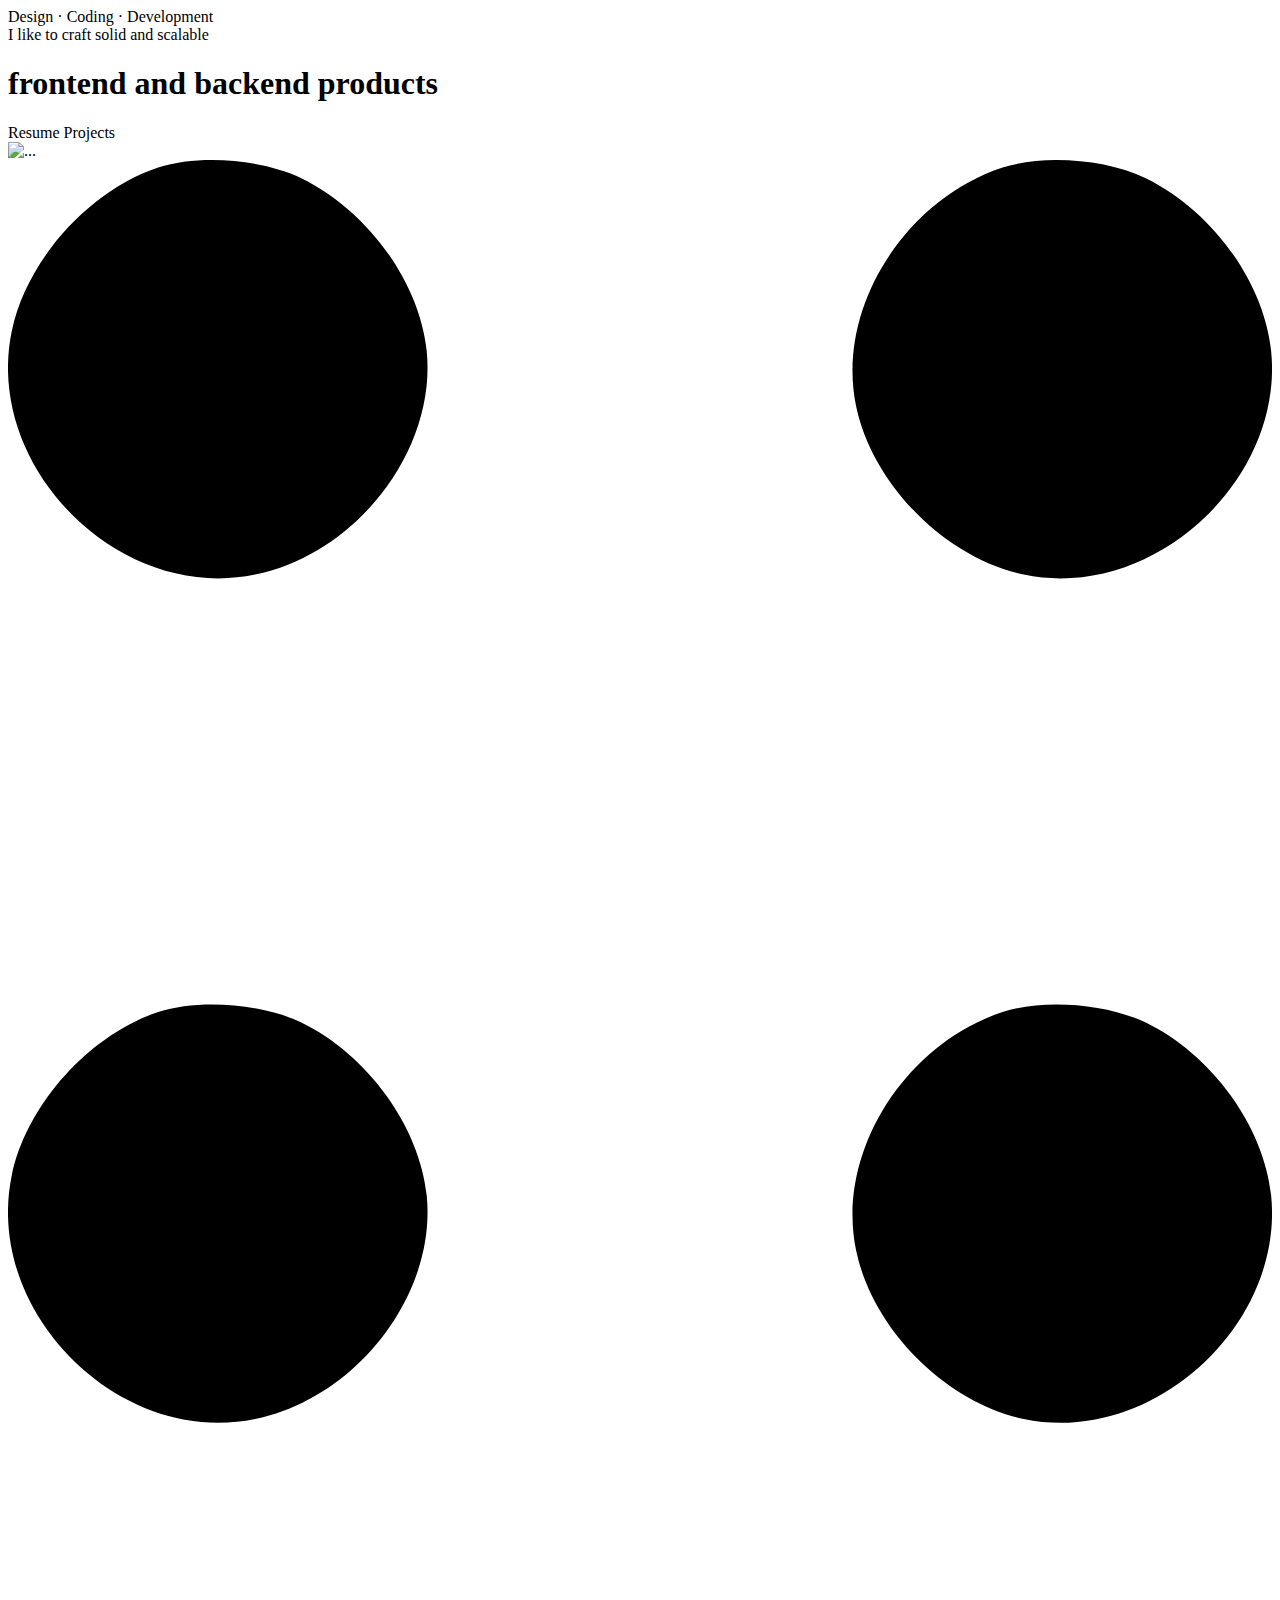
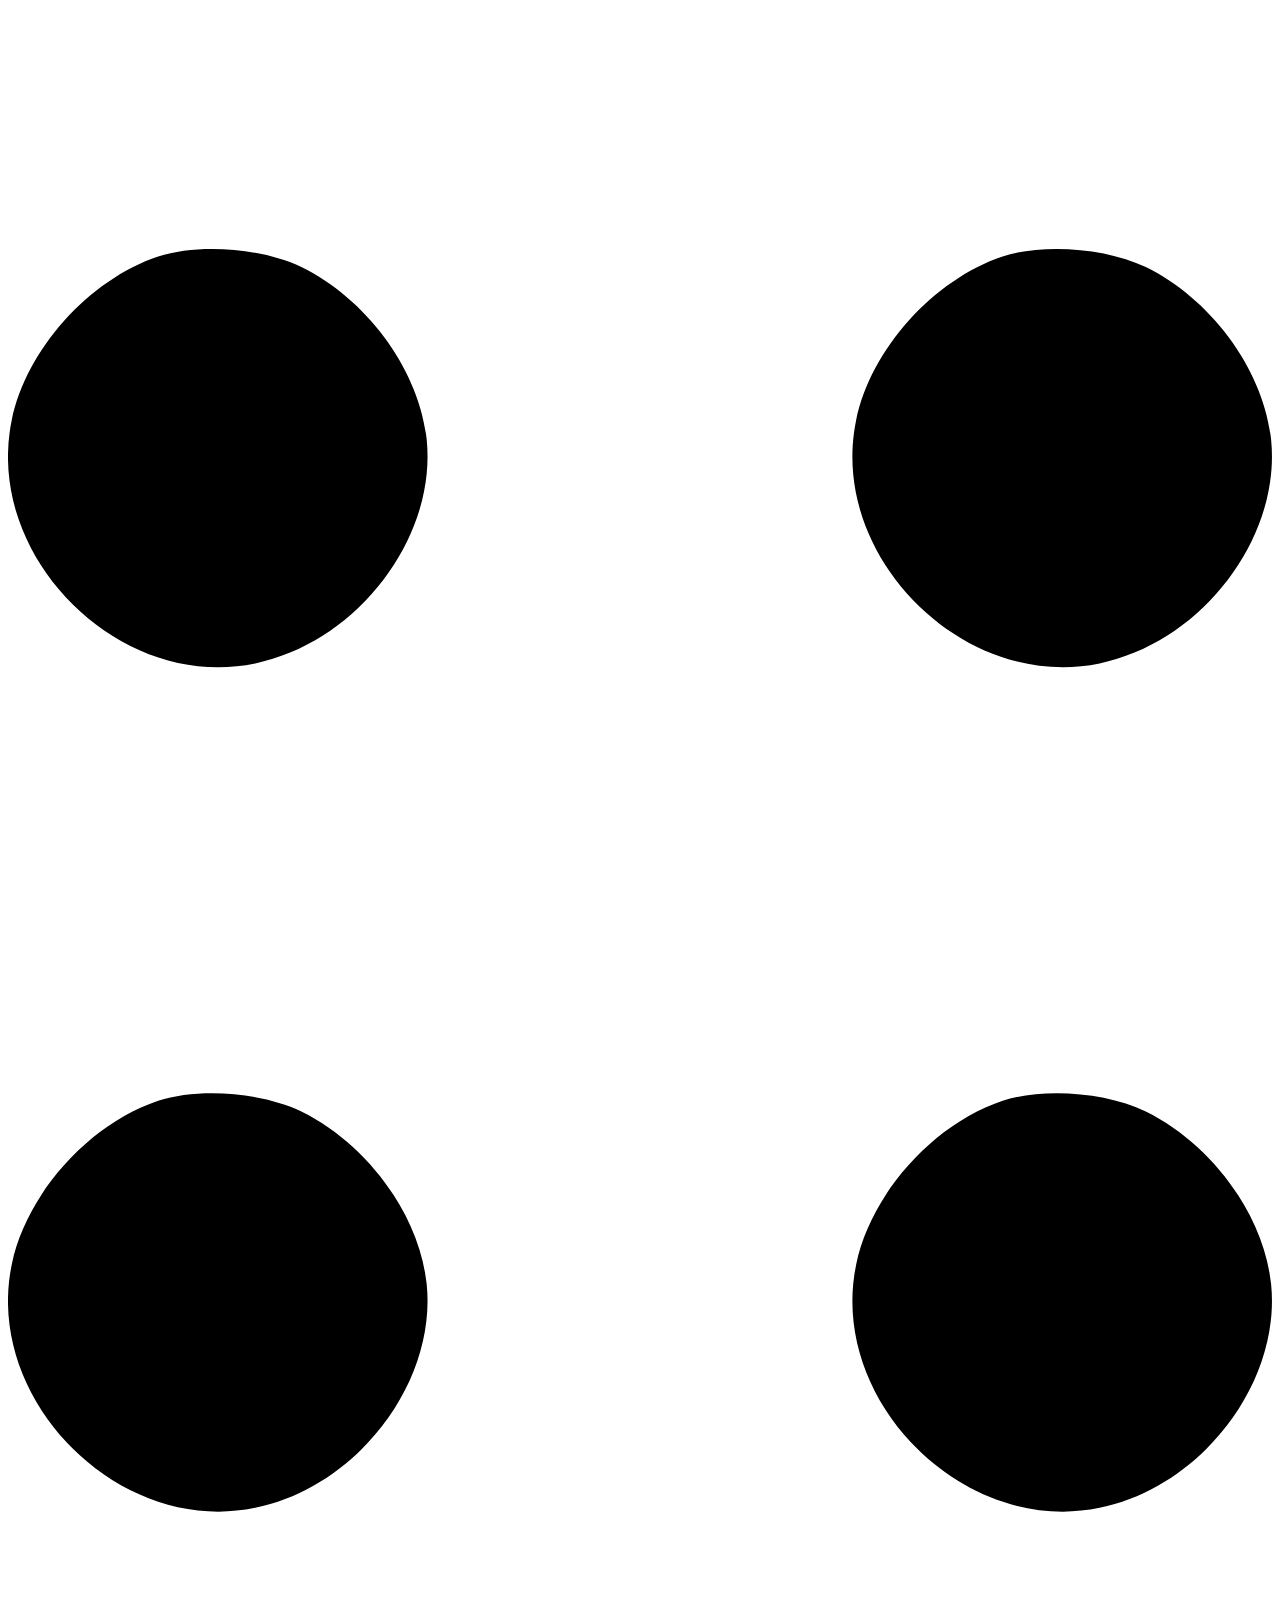
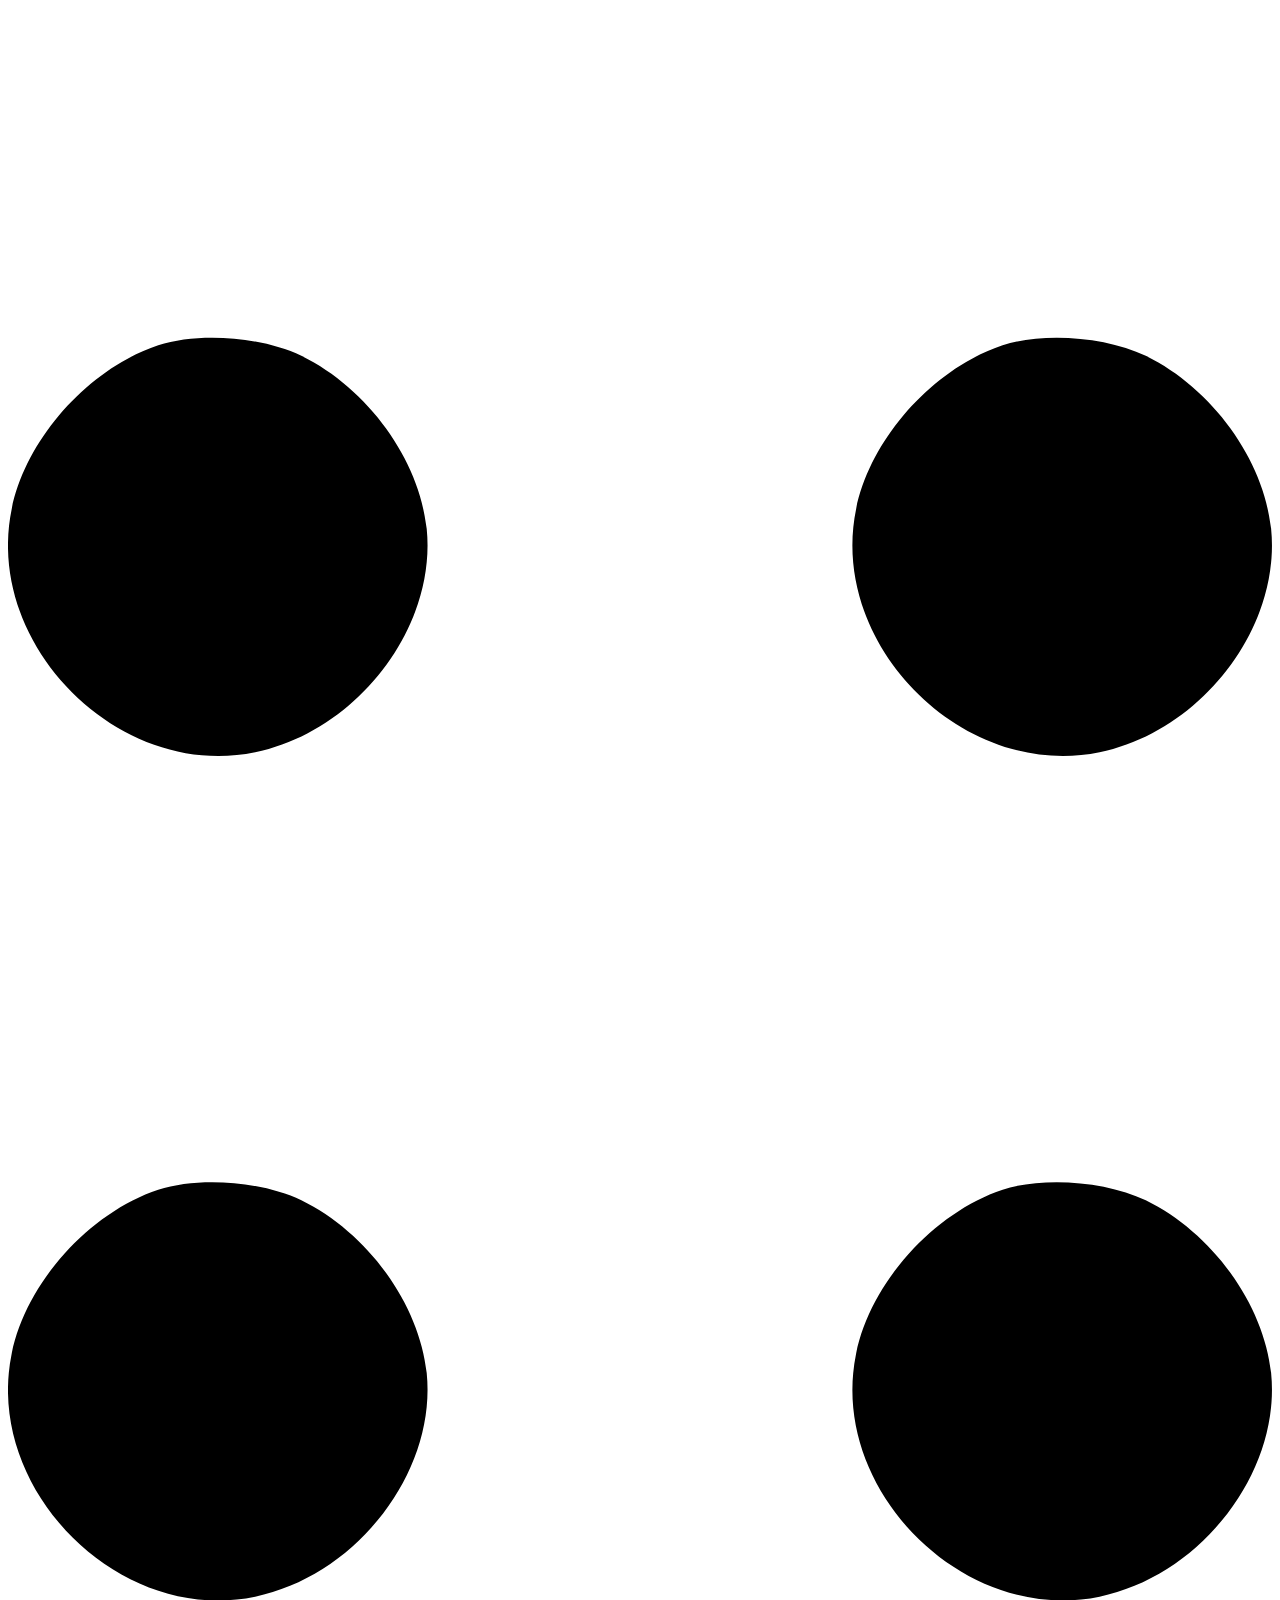
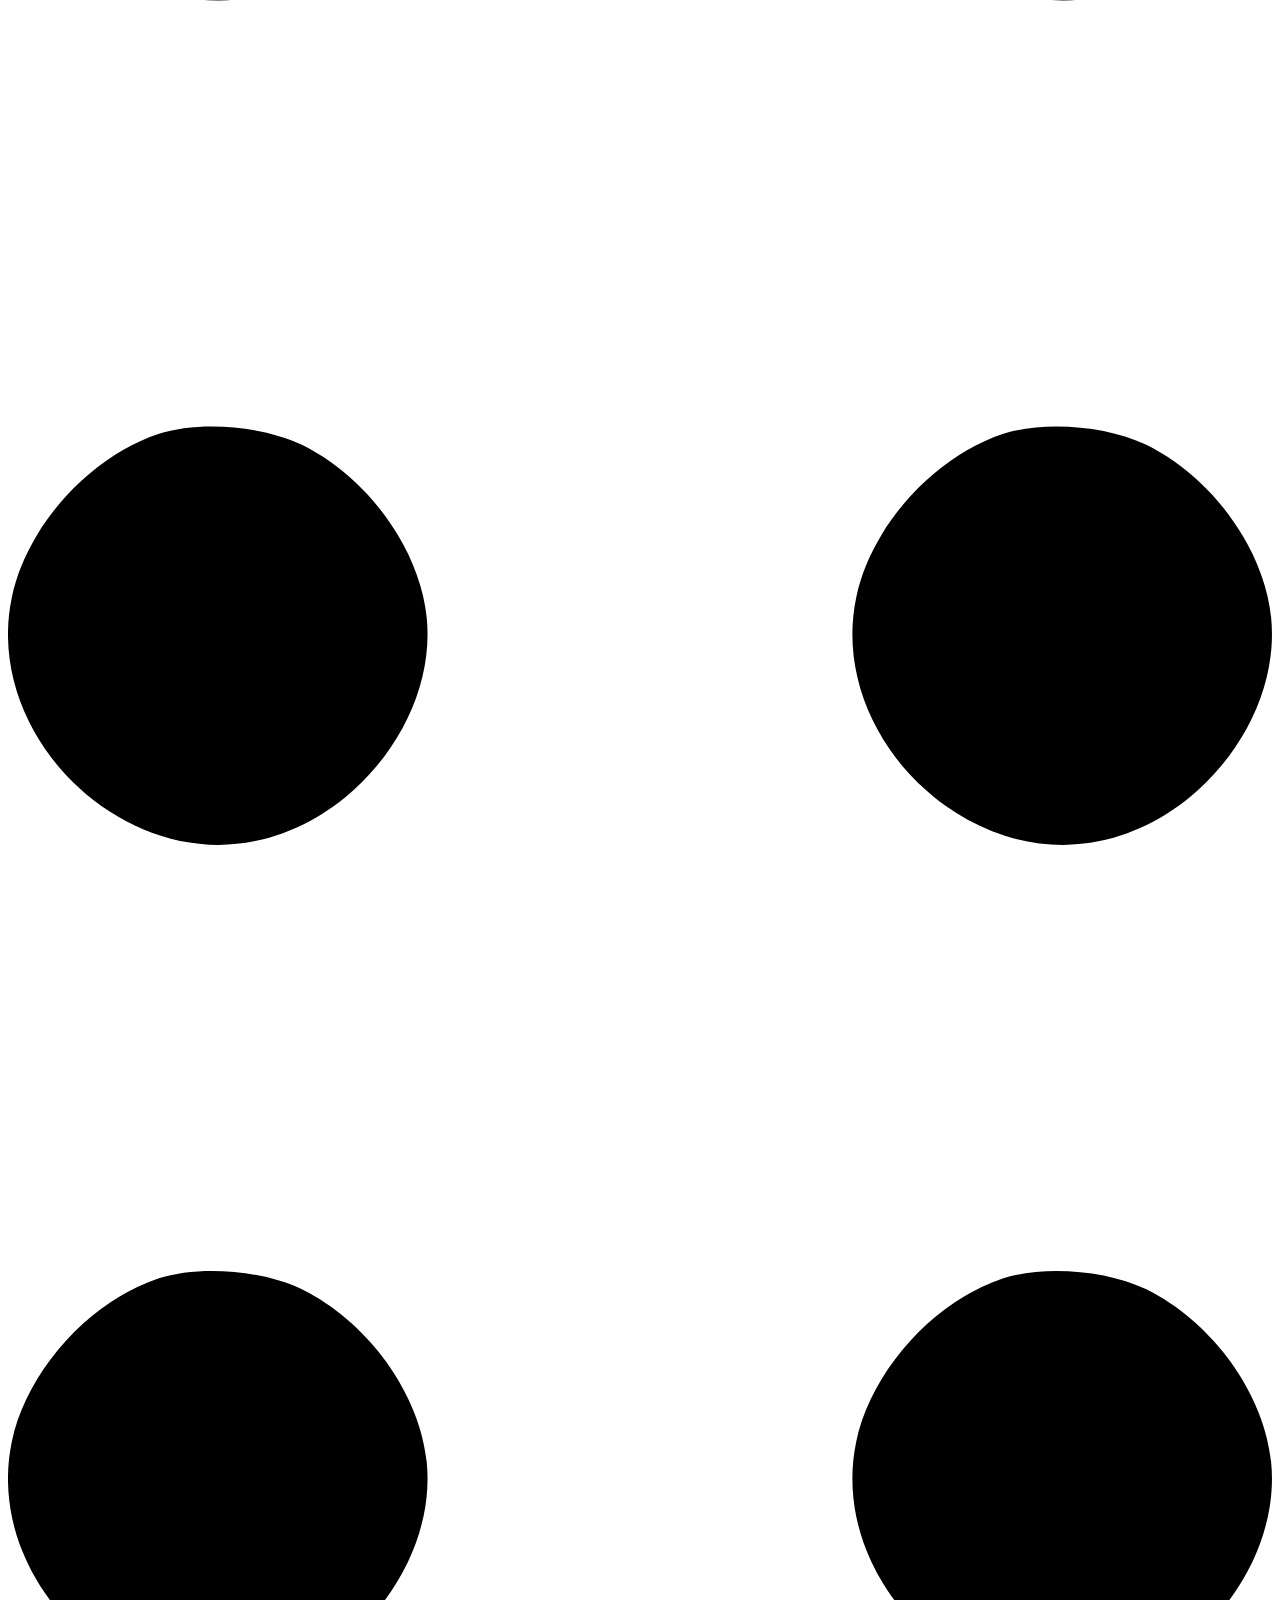
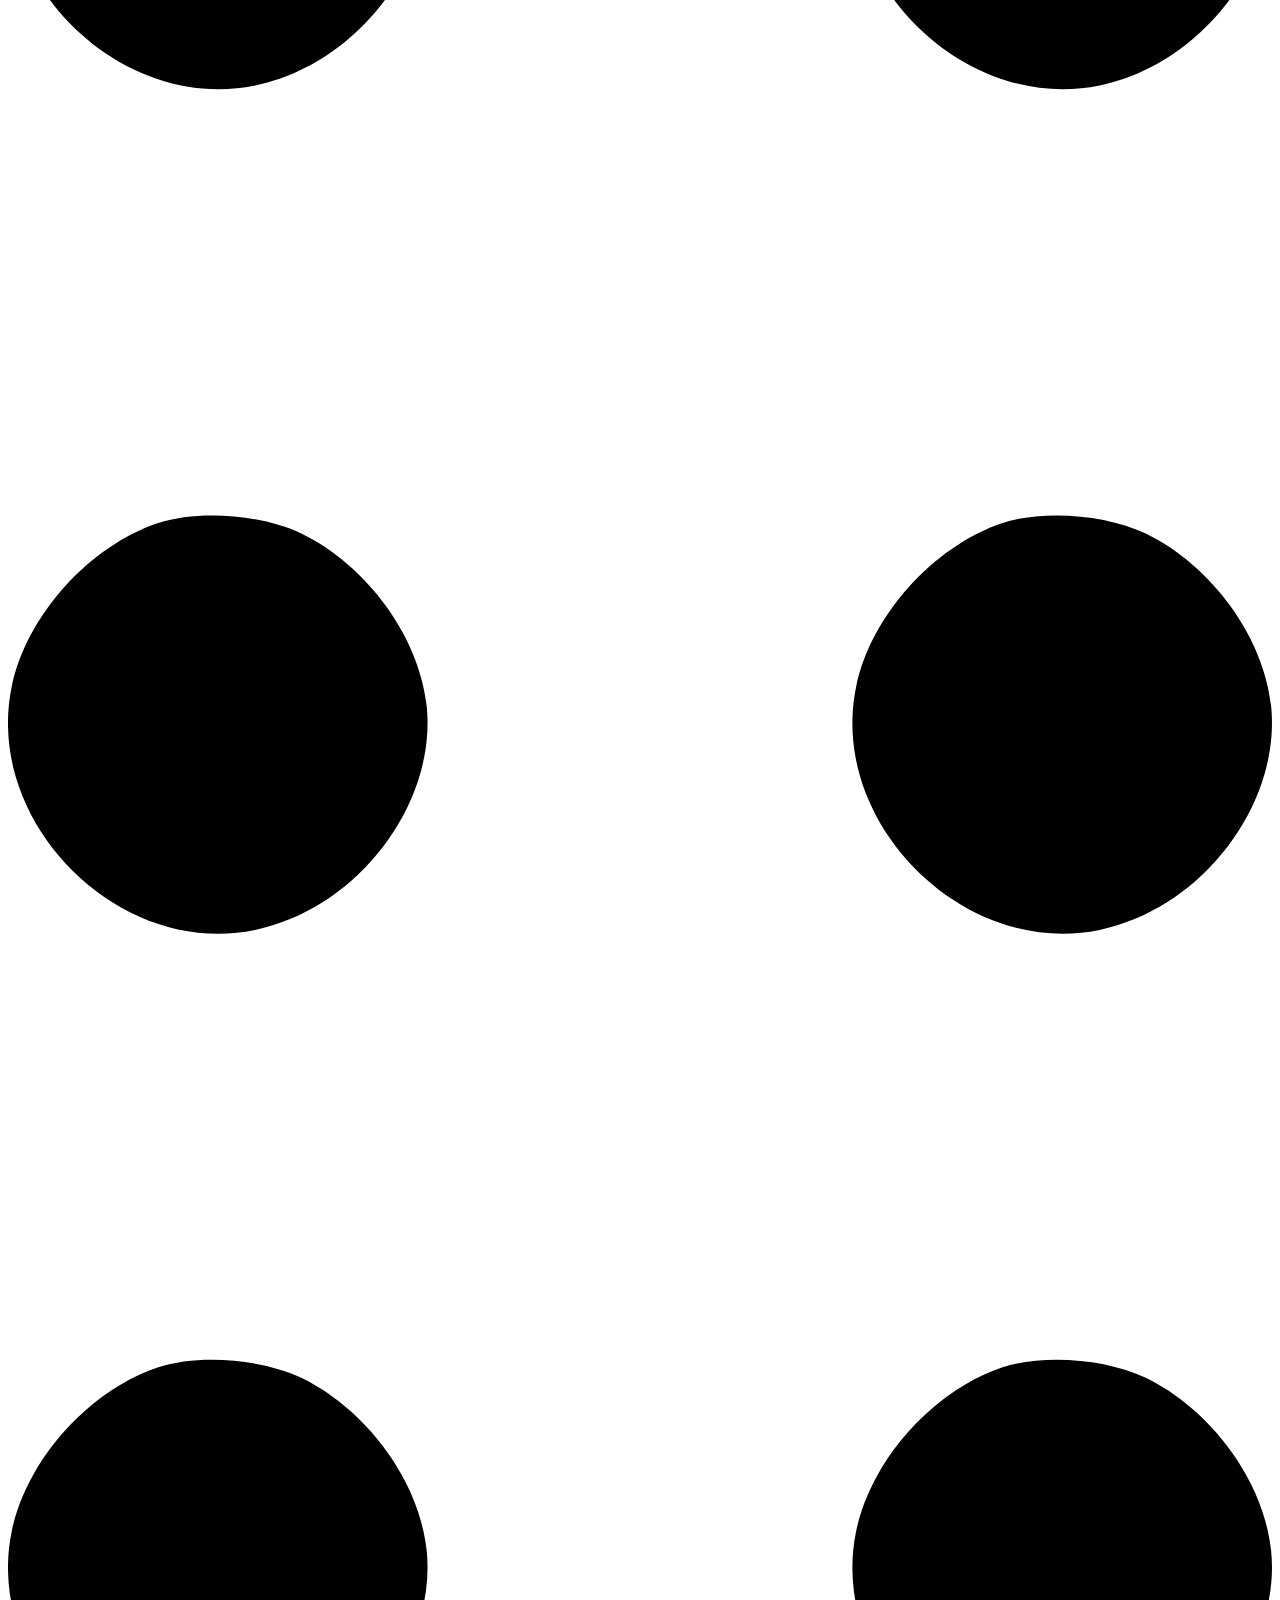
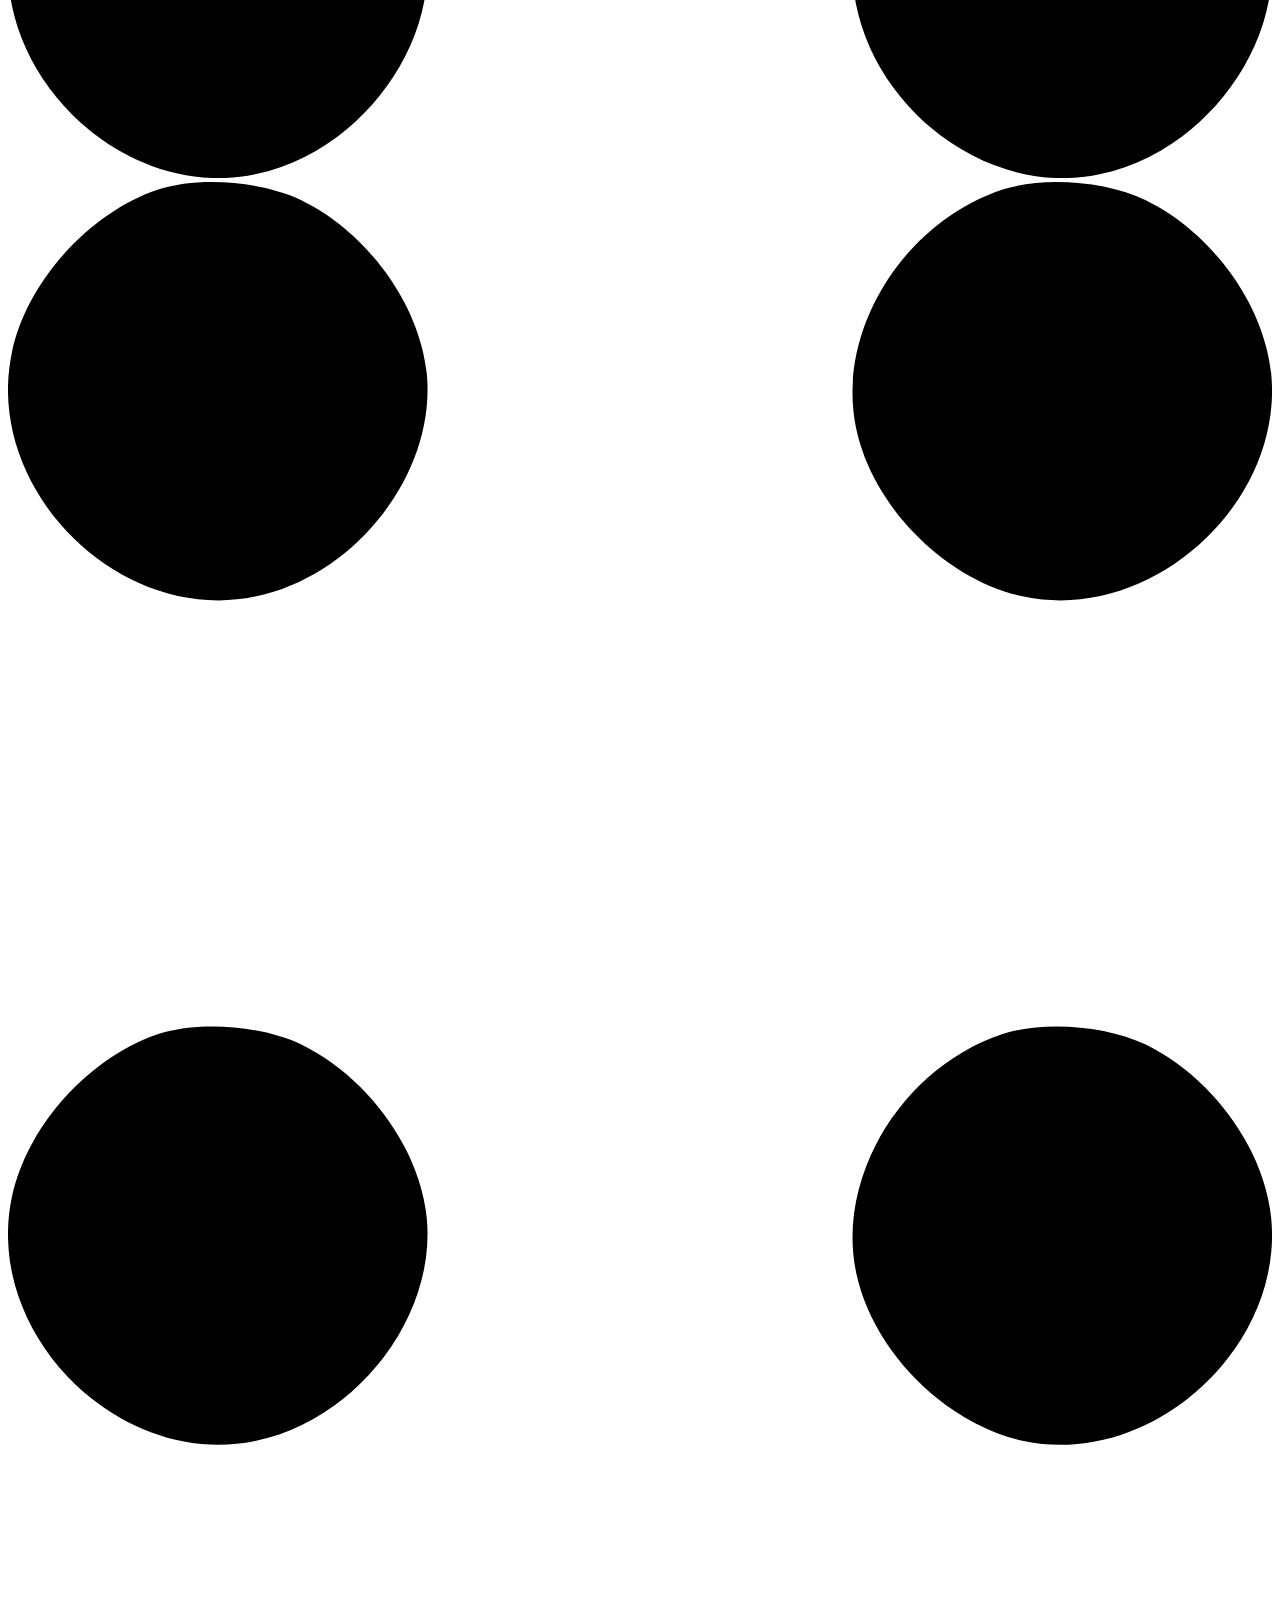
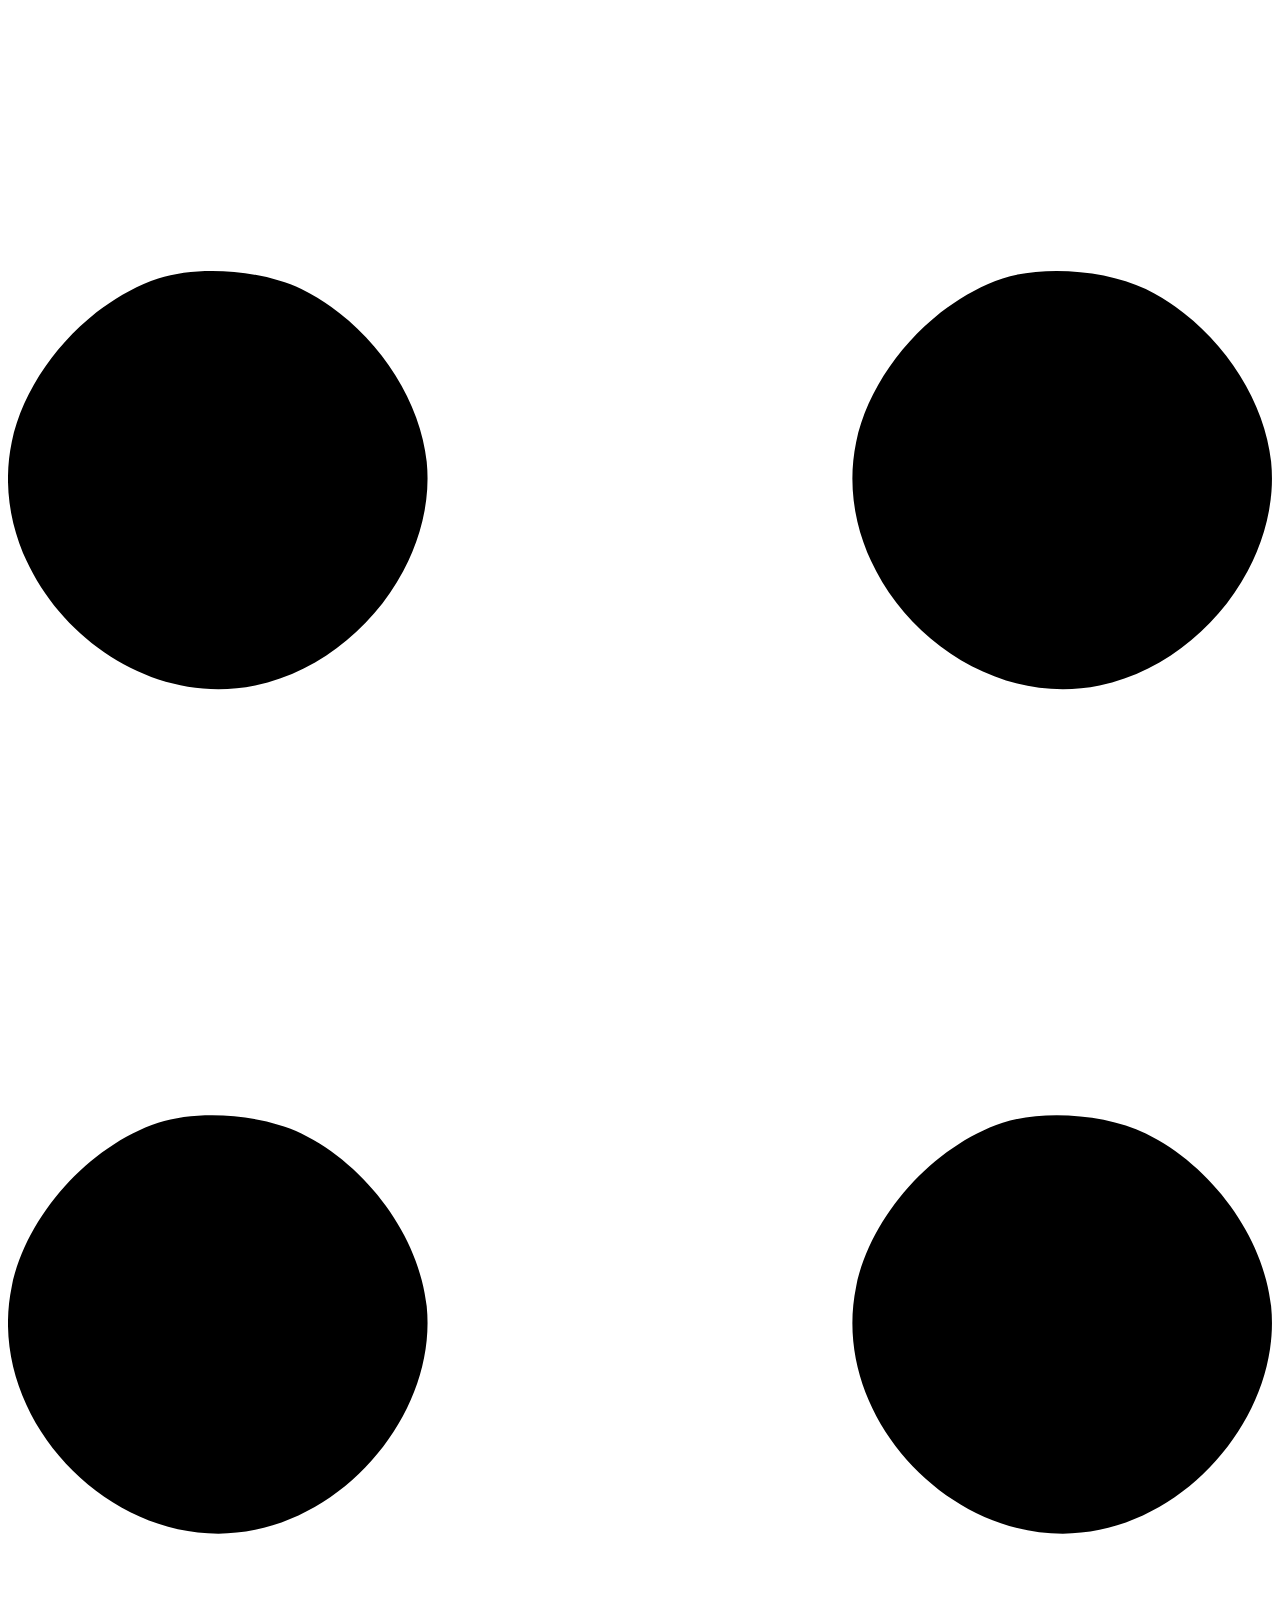
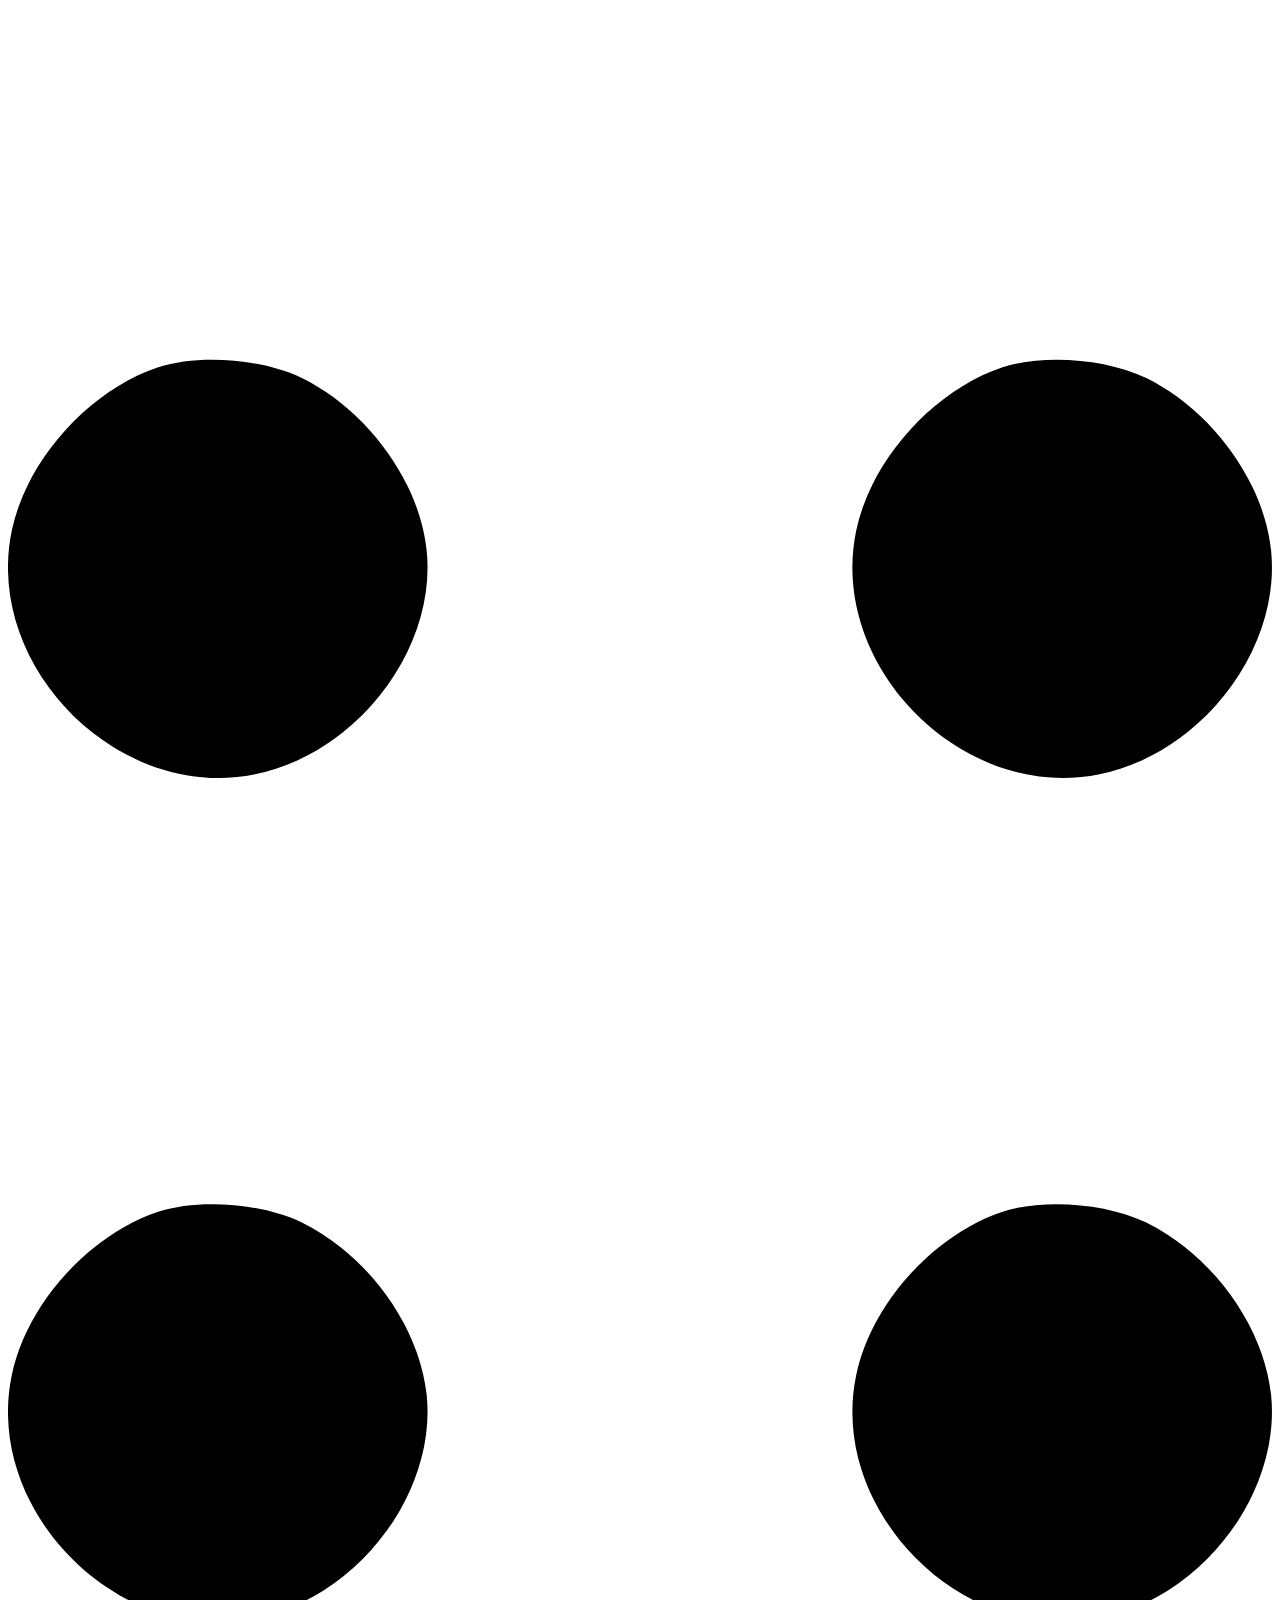
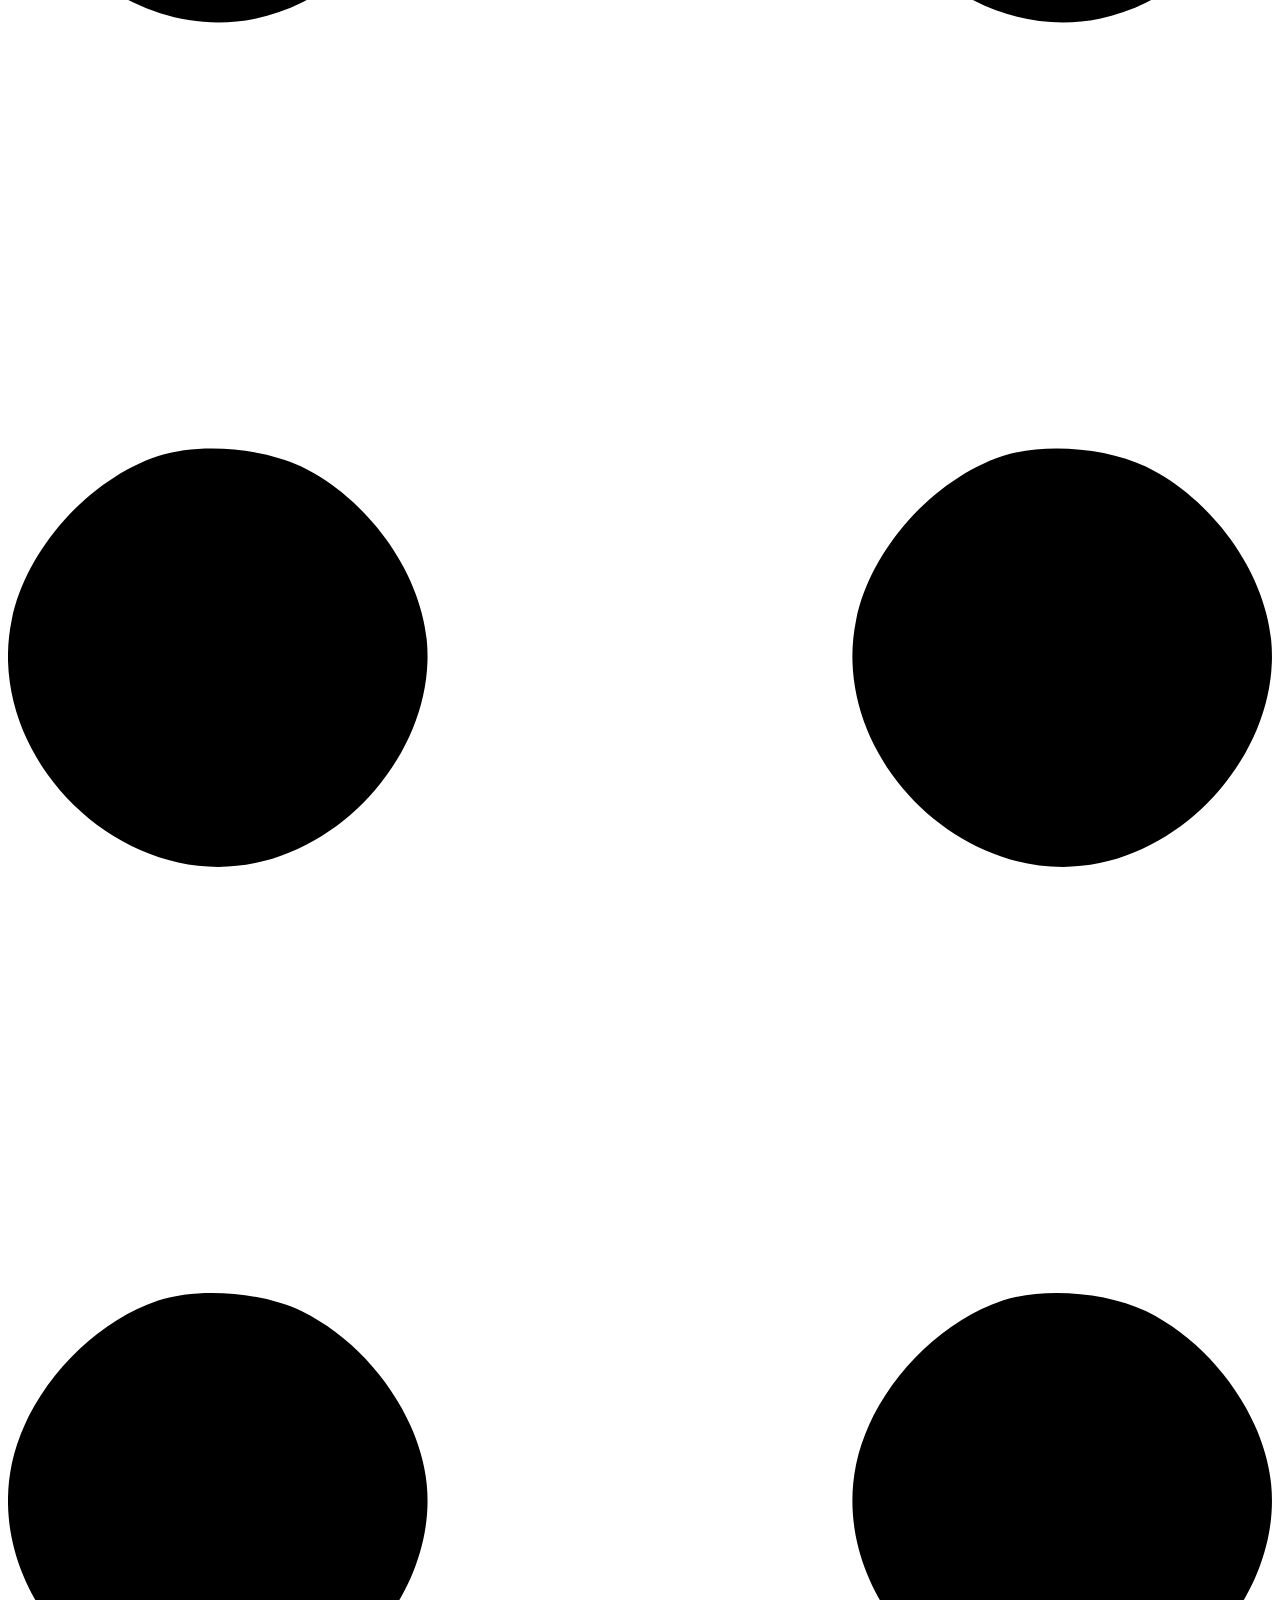
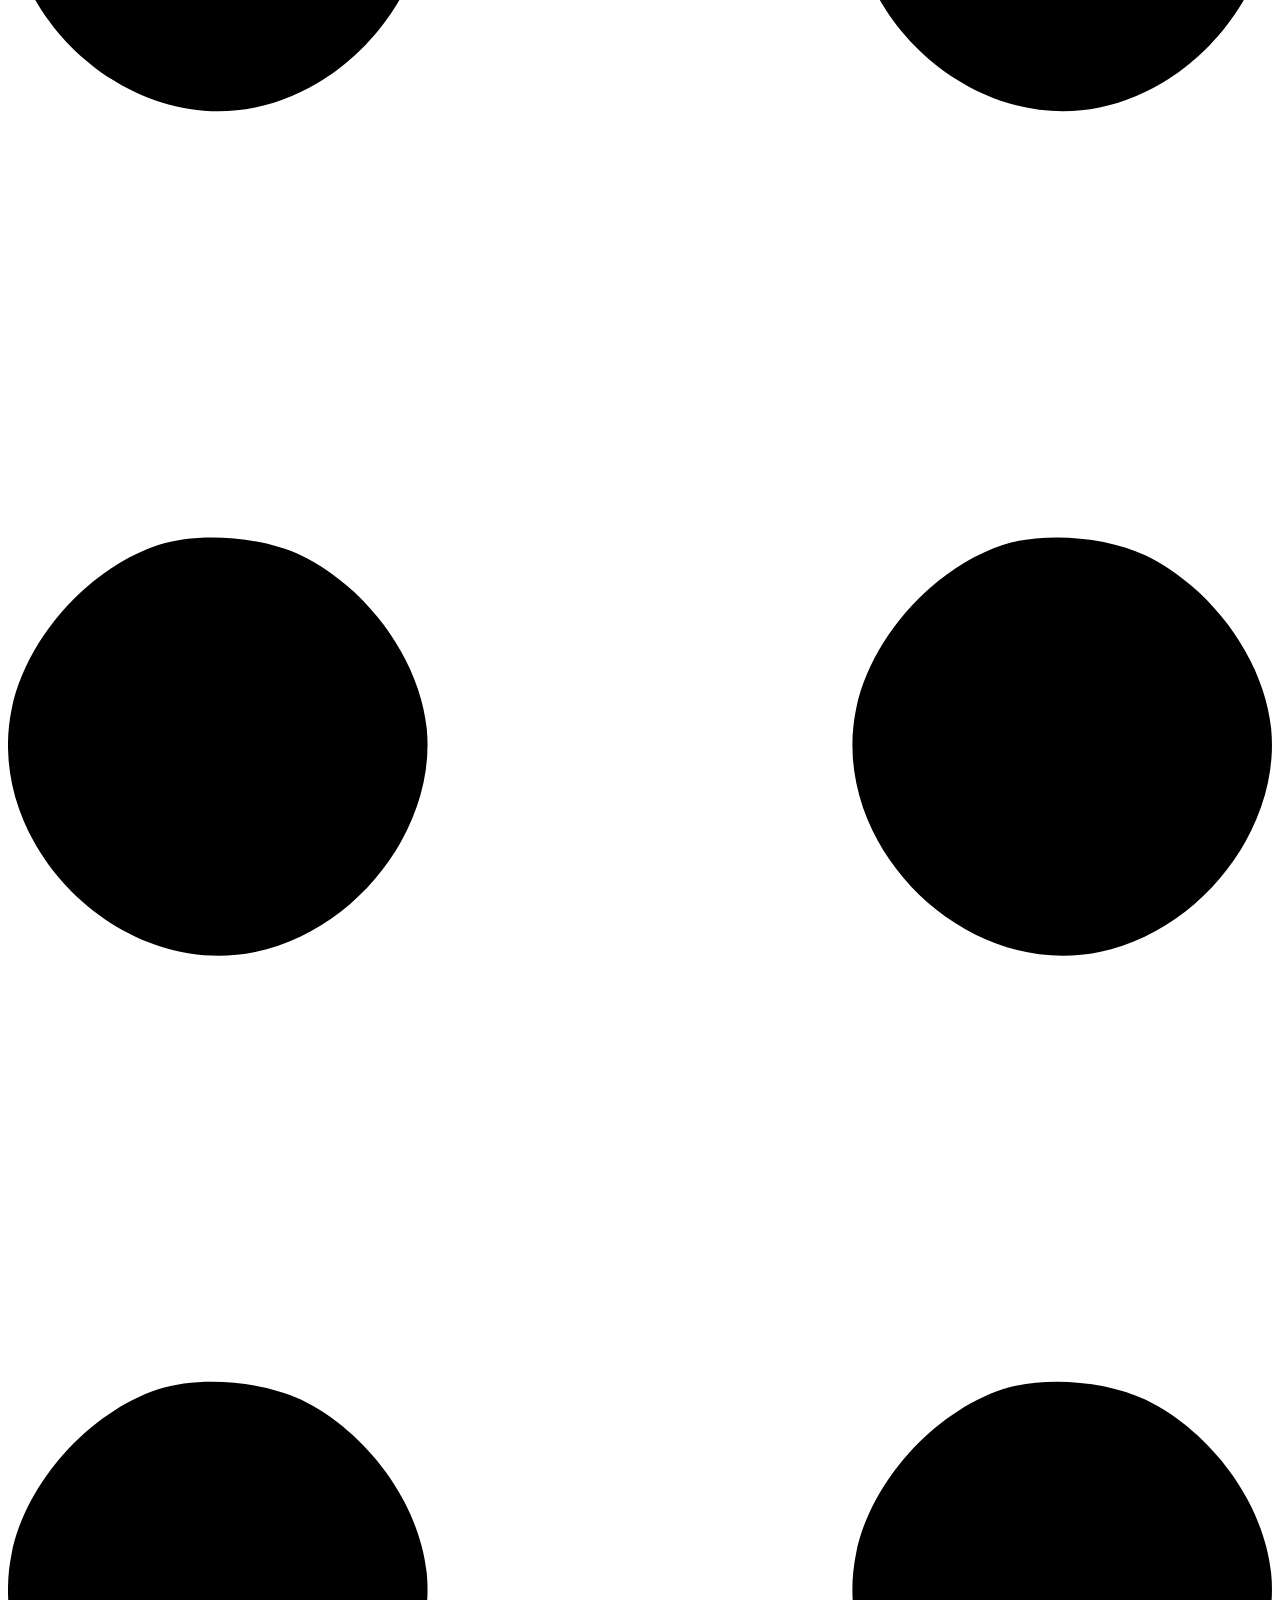
==== commit 0da1ad18: "Updated HTML - created login and register page" ====
--- a/src/main/resources/templates/index.html
+++ b/src/main/resources/templates/index.html
@@ -32,8 +32,8 @@
                                 <div class="fs-3 fw-light text-muted">I like to craft solid and scalable</div>
                                 <h1 class="display-3 fw-bolder mb-5"><span class="text-gradient d-inline">frontend and backend products</span></h1>
                                 <div class="d-grid gap-3 d-sm-flex justify-content-sm-center justify-content-xxl-start mb-3">
-                                    <a class="btn btn-primary btn-lg px-5 py-3 me-sm-3 fs-6 fw-bolder" href="resume.html">Resume</a>
-                                    <a class="btn btn-outline-dark btn-lg px-5 py-3 fs-6 fw-bolder" href="projects.html">Projects</a>
+                                    <a class="btn btn-primary btn-lg px-5 py-3 me-sm-3 fs-6 fw-bolder" th:href="@{resume}">Resume</a>
+                                    <a class="btn btn-outline-dark btn-lg px-5 py-3 fs-6 fw-bolder" th:href="@{projects}">Projects</a>
                                 </div>
                             </div>
                         </div>
